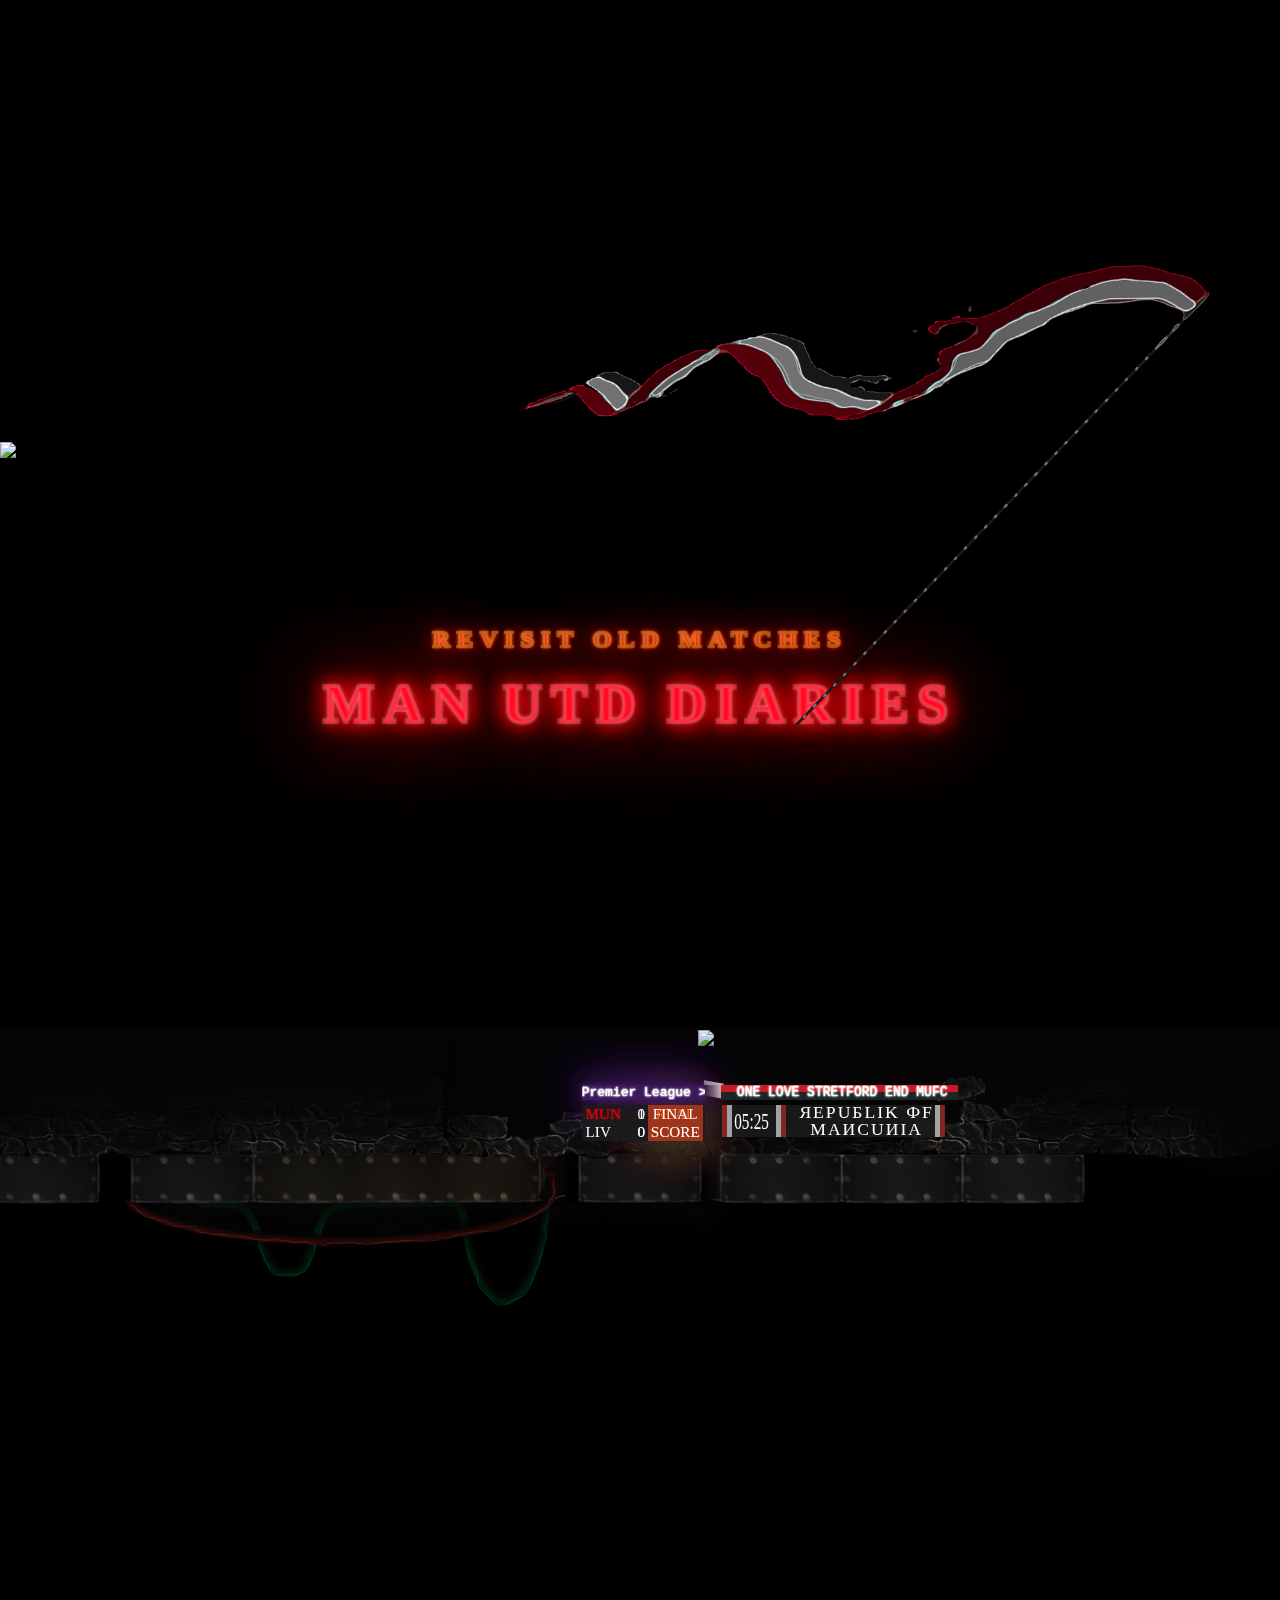
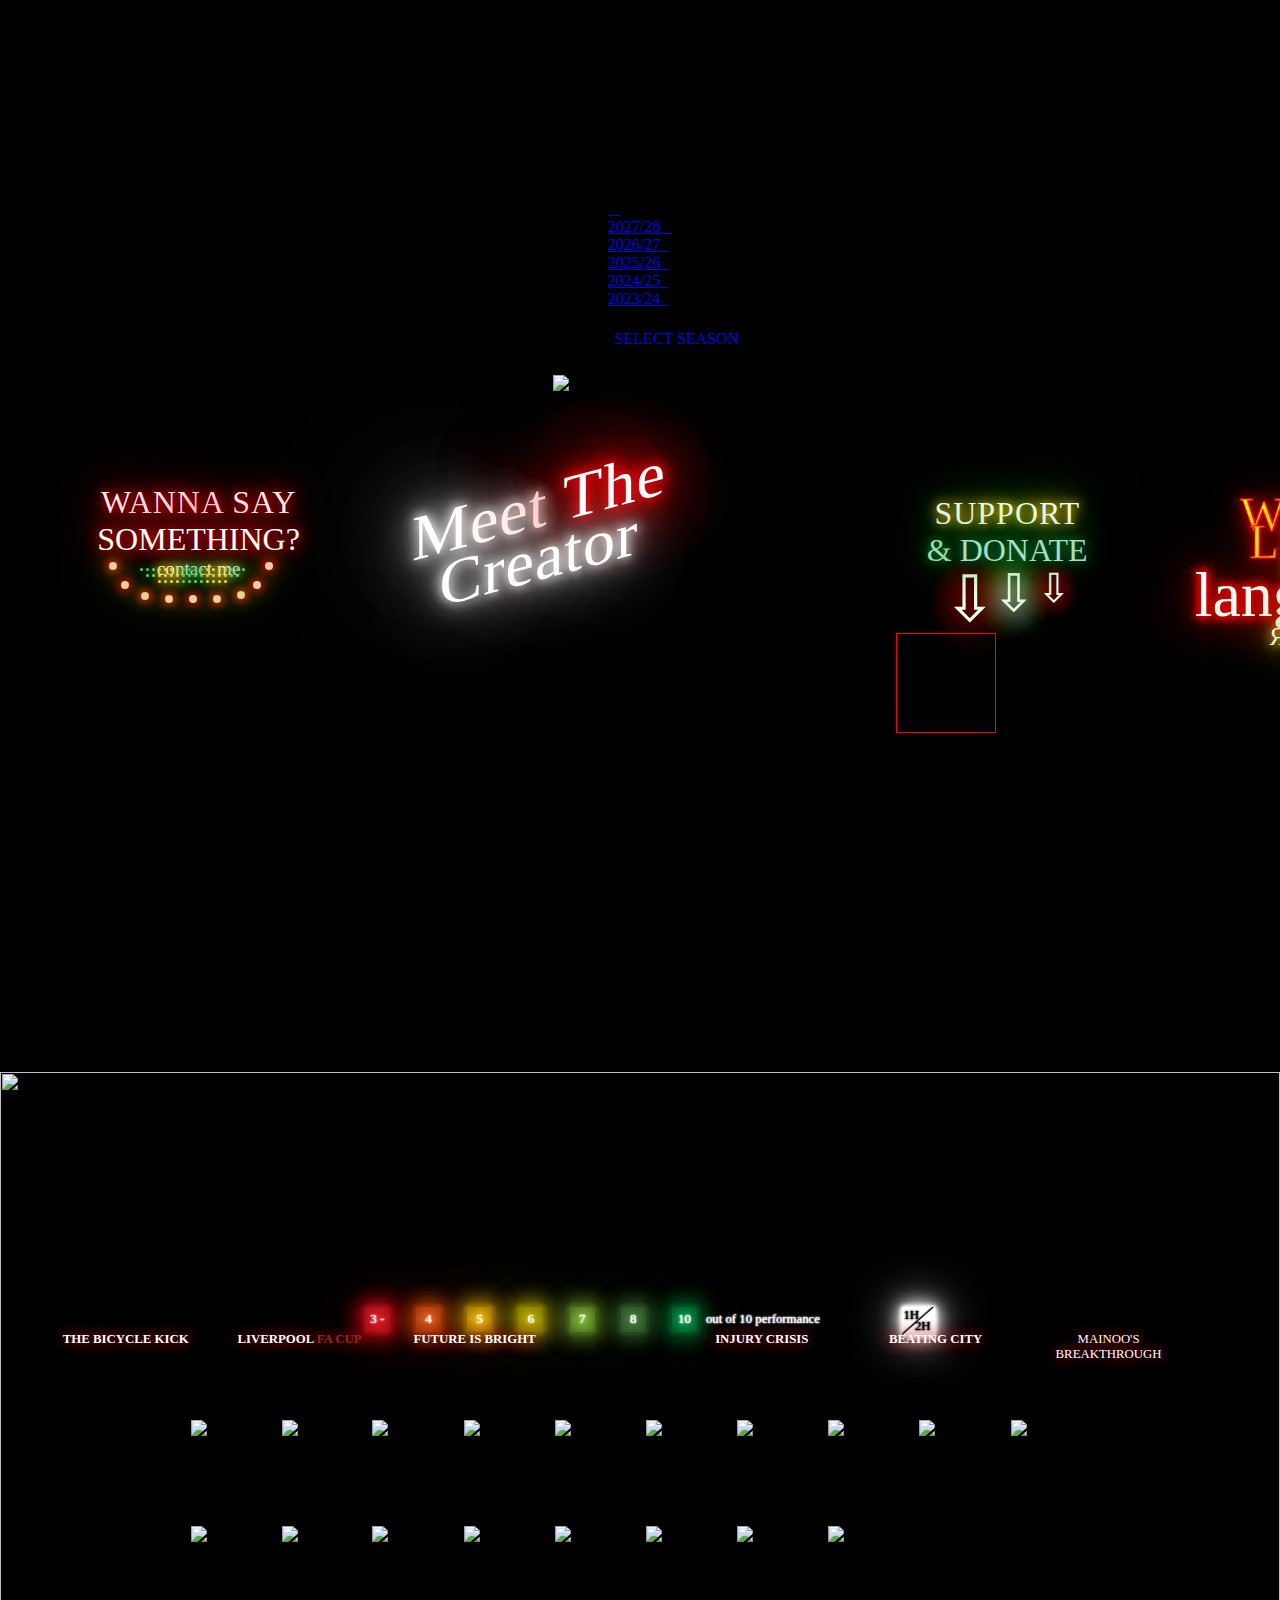
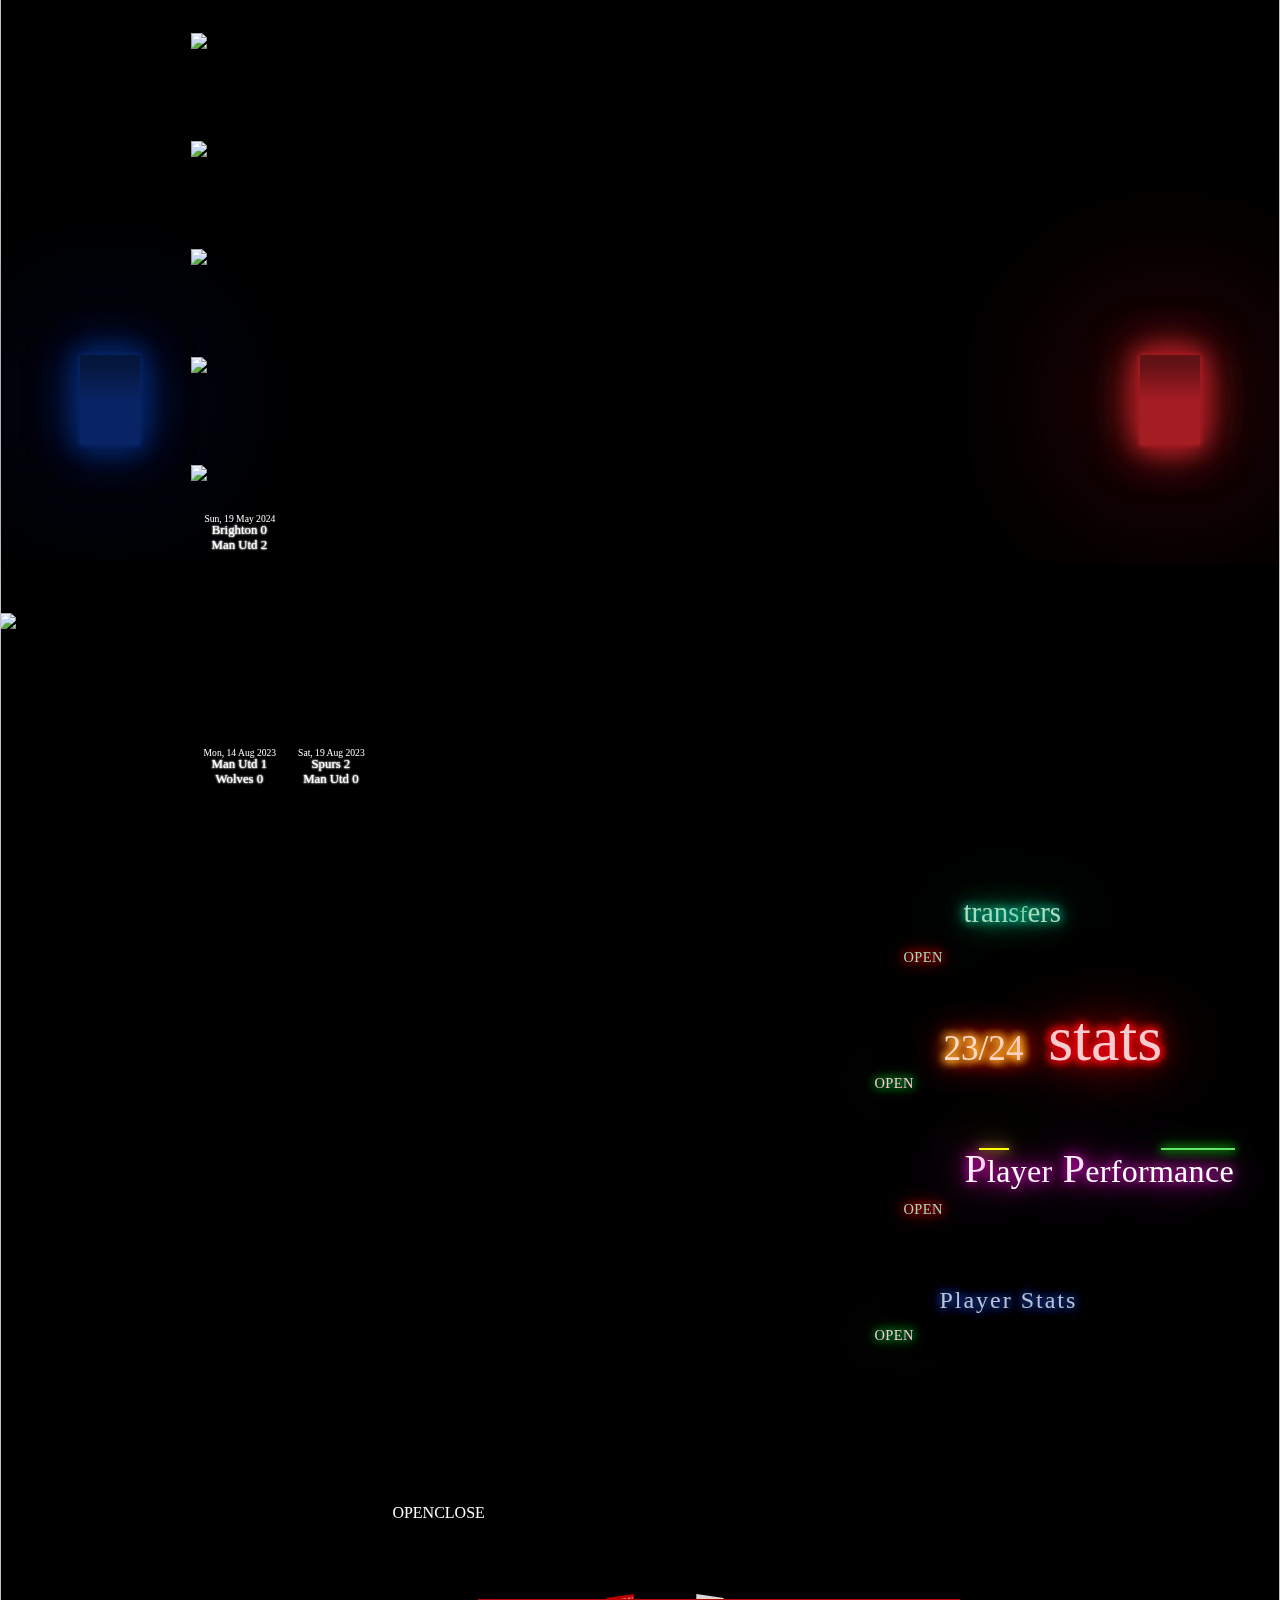
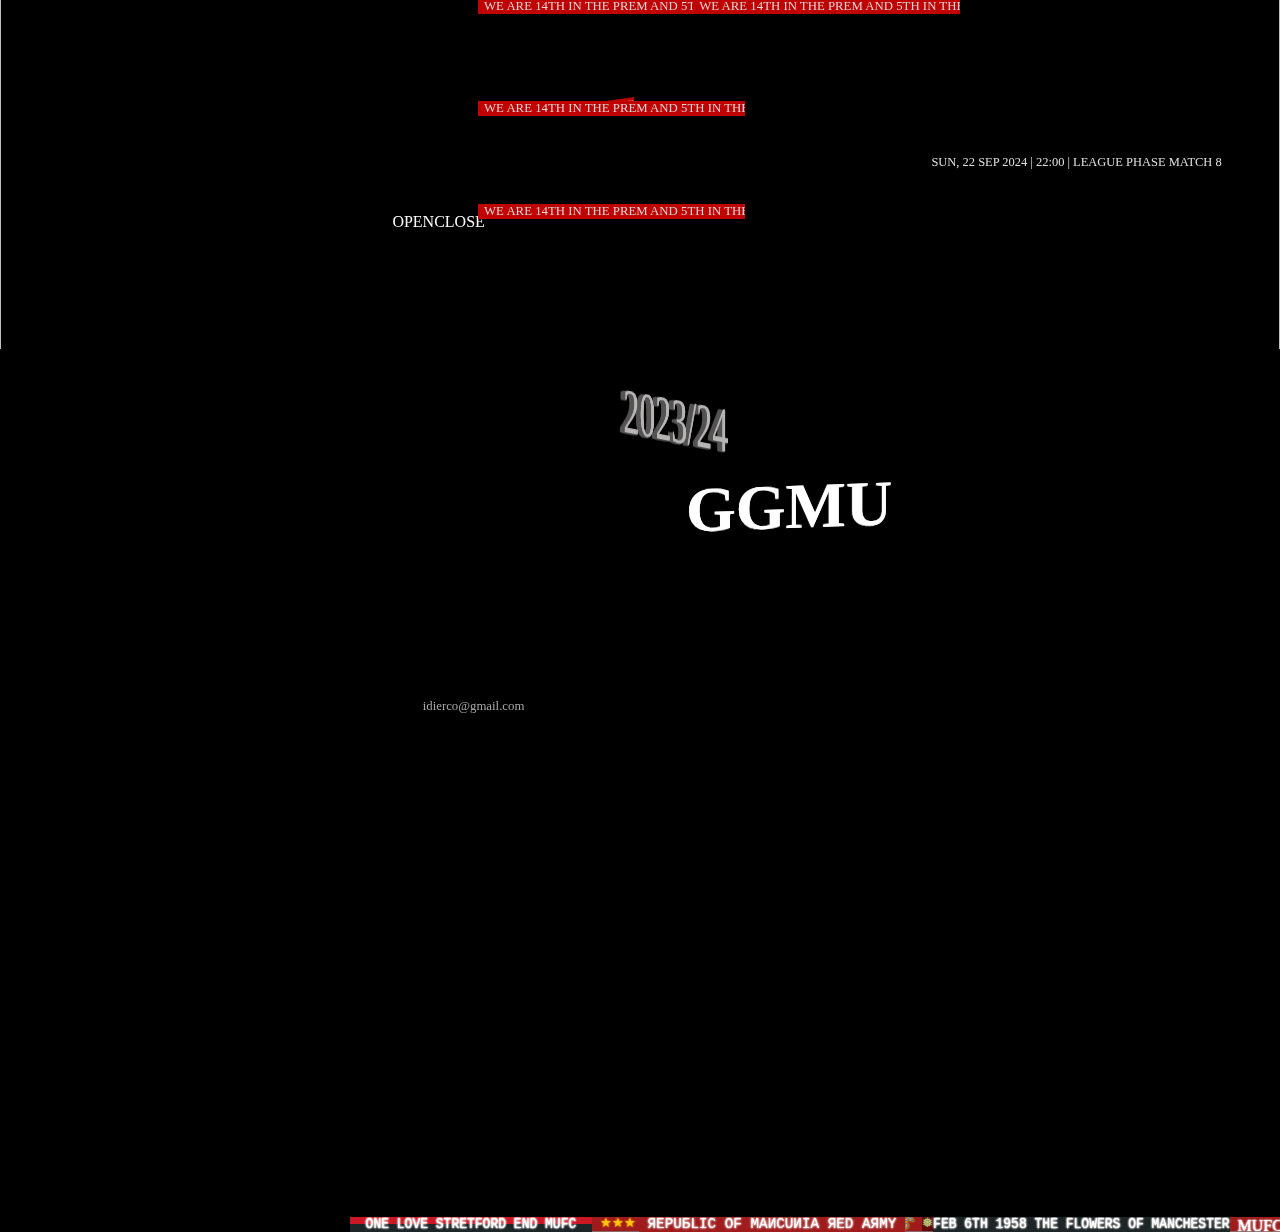
==== seasons/2024-25/2024-25.html @ 56093d85 "Add files via upload" ====
<!-- Chrome 65.12%, Safari 18.17%, Edge 5.21%, Firefox 2.82%, Samsung Internet 2.66%, Opera 2.54% (as of May 2024) -->
 <!-- [%] Chrome is 1px down, Edge is 2px up, Firefox is the same (but no scrollbar), Opera is 1px down (same as Chrome)
      [vh] Opera is same as Edge -->
<!DOCTYPE html>
<html lang="en">
<head>
	<meta charset="UTF-8">
	<meta http-equiv="X-UA-Compatible" content="IE=edge">
	<meta name="viewport" content="width=device-width, initial-scale=1.0">
    <title>24/25 Man Utd Diaries</title> 
    <link rel="stylesheet" href="/seasons//2024-25/2024-25.css">
    <link rel="stylesheet" href="/fonts/edit-undo.dot-brk.ttf" type="text/css">
    <!-- Michał Perłakowski: https://stackoverflow.com/questions/4888377/how-to-add-a-browser-tab-icon-favicon-for-a-website -->
    <link rel="icon" href="/parallax/Man Utd.ico">
    <link href="https://cdn.jsdelivr.net/npm/bootstrap@5.1.3/dist/css/bootstrap.min.css">
</head>

    <section class="parallax-home" class="parallax">
          <img src="parallax/sky.png" class="layer sky">
          <!-- original: <h1 id="text">MAN UTD DIARIES</h1> -->
          <!-- <h1 id="text">REVISIT OLD MATCHES<p>MAN UTD DIARIES<p></h1> -->
          <!-- <h2 id="text" class="line13">MAN UTD DIARIES</h2> -->
          <div class="title1">REVISIT OLD MATCHES</div>
          <div class="title2">MAN UTD DIARIES</div>
          <img src="/parallax/flag.png" class="layer flag">
          <img src="parallax/ground.png" class="layer ground">
    </section>

    <section class="underground-cables" id="undergroundcables">
          <img src="/parallax/cables.png" id="cables" class="cables">
    </section>

     <!-- DROPDOWNS -->
     <!-- https://www.youtube.com/watch?v=uupOWz65O4M-->
     <section class="dropdown-select-season">
          <div class="nav_container">                    
               <ul class="dropdown" id="menu">
                    <li class="dropdown_list">
                         <a href="#" class="dropdown_link-seasons" id="dropdowns">

                              <span class="open2">&nbsp;</span>
                              <span class="close2">&nbsp;</span>

                              <!-- <input type="checkbox" class="dropdown_check"><span class="transfers-title">transfers</span> -->
                              <input type="checkbox" class="dropdown_check"><span class="select-season">SELECT SEASON</span>
                         </a>

                         <div class="dropdown_content-seasons">
                              <ul class="dropdown_sub1">
                                   <li class="dropdown_li">
                                        <a class="text29" href="/2024-25.html" id="links">
                                             2027/28&nbsp;&nbsp;&nbsp;
                                        </a>
                                   </li>
                                   <li>
                                        <a class="text29" href="/2024-25.html" id="links">
                                             2026/27&nbsp;&nbsp;
                                        </a>
                                   </li>
                                   <li>
                                        <a class="text29" href="/2024-25.html" id="links">
                                             2025/26&nbsp;&nbsp;
                                        </a>
                                   </li>
                                   <li>
                                        <a class="text29" href="/2024-25.html" id="links">
                                             2024/25&nbsp;&nbsp;
                                        </a>
                                   </li>
                                   <li>
                                        <a class="text29" href="/2024-25.html" id="links">
                                             2023/24&nbsp;&nbsp;
                                        </a>
                                   </li>
                              </ul>
                         </div>

                    </li>
               </ul>
          </div>
     </section>

    <!-- https://www.youtube.com/watch?v=3T4rD_P2nc8&list=PL5e68lK9hEzdGazIG1ONnb7TJ74Q69rH7&index=128
          Although I had to make a few adjustments here in HTML and in CSS -->
    <div class="scoreboard-PL">
       <div class="PL">
          <!-- I learned of "&nbsp;" value to add non-breaking space thanks to: https://blog.hubspot.com/website/html-space#:~:text=The%20simplest%20way%20to%20add,%3B%20or%20. -->
          <!-- (⮝ ⮞) -->
          <div>Premier League >>&nbsp;<span>⮟&nbsp;</span>8th >>&nbsp;<span2>5/10&nbsp;</span2>(1H) >>&nbsp;<span3>7.5/10&nbsp;</span3>(2H) >>&nbsp;</div>
          <div>Premier League >>&nbsp;<span>⮟&nbsp;</span>8th >>&nbsp;<span2>5/10&nbsp;</span2>(1H) >>&nbsp;<span3>7.5/10&nbsp;</span3>(2H) >>&nbsp;</div>
       </div>
    </div>

    <div class="scoreboard-teams">
       <div class="home">
            <div><span>&nbsp;MUN</span>
            </div>
            <div>&nbsp;LIV</div>
       </div>
    </div>

    <div class="scoreboard-result" id="scoreboard">
       <div class="result" id="text-left">
            <!-- smaller than regular space // answer by knittle: https://stackoverflow.com/questions/2720770/how-to-create-small-spaces-in-html -->
            <p>0&thinsp;</p>
            <p>0&thinsp;</p>
       </div>
            <div class="final-real" id="text-right">
            <p>&thinsp;FINAL&thinsp;</p>
            <p>&thinsp;SCORE&thinsp;</p>
       </div>
    </div>

    <div class="scoreboard-result2" id="scoreboard2">
       <div class="result2" id="text-left2">
            <!-- smaller than regular space // answer by knittle: https://stackoverflow.com/questions/2720770/how-to-create-small-spaces-in-html -->
            <p>1&thinsp;</p>
            <p>0&thinsp;</p>
       </div>
            <div class="final-real2" id="text-right2">
            <p>&thinsp;REAL&thinsp;</p>
            <p>&thinsp;SCORE&thinsp;</p>
       </div>
     </div>
    </div>


    <div class="box-shadow" id="box-shadow">
    </div>

      <div class="box-shadow2" id="box-shadow2">
    </div>

     <!-- CLOCK -->
     <div class="clock" id="timeboard">
          <div class="time" id="time">
               <p id="clock"></p>
          </div>
          <div class="republik-of-mancunia" id="republik-of-mancunia">
               <p>ЯEPUБLIK ФF</p>
               <p>MAИCUИIA</p>
          </div>
     </div>
     <!-- CLOCK -->

     <!-- VERTICAL STRIPES FOR THE CLOCK -->
     <div class="clock-vertical-stripes">
          <div class="clock-vertical-stripe1"></div>
          <div class="clock-vertical-stripe2"></div>
          <div class="clock-vertical-stripe3"></div>
          <div class="clock-vertical-stripe4"></div>
          <div class="clock-vertical-stripe5"></div>
          <div class="clock-vertical-stripe6"></div>
     </div>
     <!-- VERTICAL STRIPES FOR THE CLOCK -->

     <!-- OLD TRAFFORD BANNERS -->
     <div class="OT-banners">
          <div class="banners">
             <!-- I learned of "&nbsp;" value to add non-breaking space thanks to: https://blog.hubspot.com/website/html-space#:~:text=The%20simplest%20way%20to%20add,%3B%20or%20. -->
             <!-- (⮝) -->
               <div><span>&nbsp;&nbsp;ONE LOVE STRETFORD END MUFC&nbsp;&nbsp;</span><span2>&nbsp;★★★&nbsp;&nbsp;</span2><span3>&nbsp;ЯEPUБLIC OF MAИCUИIA ЯED AЯMY&nbsp;</span3><span4>&thinsp;&thinsp;௹&nbsp;</span4><span5>❅</span5><span6>FEB 6TH 1958 THE FLOWERS OF MANCHESTER</span6><span7>&nbsp;&nbsp;MUFC&nbsp;&nbsp;THE&nbsp;&nbsp;RELIGION&nbsp;&nbsp;</span7><span8>&ThinSpace;🌈</span8><span9>&nbsp;RAINBOW DEVILS&nbsp;</span9><span10>&nbsp;LGBTQ+ SUPPORTERS CLUB</span10><span11>&ThinSpace;🌈&ThinSpace;</span11><span12>🙋🏻‍♂️&nbsp;</span12><span13>🏆🔴🏆🏆🏆🏆🏆🔴🏆🏆🔴🏆🏆🔴🏆🔴🏆🏆🏆🏆&nbsp;</span13><span14>THE IMPOSSIBLE DREAM&nbsp;</span14><span15>SIR ALEX 26 YEARS&nbsp;</span15><span16>MADE POSSIBLE....&nbsp;</span16><span17>🏆🏆🏆🔴🏆🏆🏆🔴🏆🏆🔴🏆🏆🏆🏆🔴🏆🔴🏆&nbsp;</span17><span18>🙋🏻‍♂️&nbsp;</span18><span19>&nbsp;EVERY SINGLE ONE OF US&nbsp;</span19><span20>👤&nbsp;</span20><span21>LOVES SIR ALEX FERGUSON&nbsp;</span21><span22>&nbsp;GREATEST OF ENGLISH FOOTBALL&nbsp;</span22><span23>&nbsp;🏆🏆🏆🏆🏆🏆</span23><span24>&nbsp;🔥&nbsp;</span24><span25>🏆🏆🔴🏆&nbsp;</span25><span26>&nbsp;&nbsp;&nbsp;WE'VE WON IT ALL&nbsp;</span26><span27>&nbsp;&nbsp;&nbsp;SIR BOBBY&nbsp;</span27><span28>FOREVER LOVED&nbsp;</span28><span29>&nbsp;🗣️</span29><span30>&nbsp;"IT'S GLORY AND HONOUR" THE GREAT MAN HE SAID&nbsp;&nbsp;"THERE'S NOTHING LIKE BEING A</span30><span31>&nbsp;RED</span31><span32>"&nbsp;</span32><span33>&nbsp;&nbsp;🗣️</span33></div>
               <div><span>&nbsp;&nbsp;ONE LOVE STRETFORD END MUFC&nbsp;&nbsp;</span><span2>&nbsp;★★★&nbsp;&nbsp;</span2><span3>&nbsp;ЯEPUБLIC OF MAИCUИIA ЯED AЯMY&nbsp;</span3><span4>&thinsp;&thinsp;௹&nbsp;</span4><span5>❅</span5><span6>FEB 6TH 1958 THE FLOWERS OF MANCHESTER</span6><span7>&nbsp;&nbsp;MUFC&nbsp;&nbsp;THE&nbsp;&nbsp;RELIGION&nbsp;&nbsp;</span7><span8>&ThinSpace;🌈</span8><span9>&nbsp;RAINBOW DEVILS&nbsp;</span9><span10>&nbsp;LGBTQ+ SUPPORTERS CLUB</span10><span11>&ThinSpace;🌈&ThinSpace;</span11><span12>🙋🏻‍♂️&nbsp;</span12><span13>🏆🔴🏆🏆🏆🏆🏆🔴🏆🏆🔴🏆🏆🔴🏆🔴🏆🏆🏆🏆&nbsp;</span13><span14>THE IMPOSSIBLE DREAM&nbsp;</span14><span15>SIR ALEX 26 YEARS&nbsp;</span15><span16>MADE POSSIBLE....&nbsp;</span16><span17>🏆🏆🏆🔴🏆🏆🏆🔴🏆🏆🔴🏆🏆🏆🏆🔴🏆🔴🏆&nbsp;</span17><span18>🙋🏻‍♂️&nbsp;</span18><span19>&nbsp;EVERY SINGLE ONE OF US&nbsp;</span19><span20>👤&nbsp;</span20><span21>LOVES SIR ALEX FERGUSON&nbsp;</span21><span22>&nbsp;GREATEST OF ENGLISH FOOTBALL&nbsp;</span22><span23>&nbsp;🏆🏆🏆🏆🏆🏆</span23><span24>&nbsp;🔥&nbsp;</span24><span25>🏆🏆🔴🏆&nbsp;</span25><span26>&nbsp;&nbsp;&nbsp;WE'VE WON IT ALL&nbsp;</span26><span27>&nbsp;&nbsp;&nbsp;SIR BOBBY&nbsp;</span27><span28>FOREVER LOVED&nbsp;</span28><span29>&nbsp;🗣️</span29><span30>&nbsp;"IT'S GLORY AND HONOUR" THE GREAT MAN HE SAID&nbsp;&nbsp;"THERE'S NOTHING LIKE BEING A</span30><span31>&nbsp;RED</span31><span32>"&nbsp;</span32><span33>&nbsp;&nbsp;🗣️</span33></div>
          </div>
     </div>
     <div class="OT-banners-skew">
          <div class="banners-skew">
               <!-- I learned of "&nbsp;" value to add non-breaking space thanks to: https://blog.hubspot.com/website/html-space#:~:text=The%20simplest%20way%20to%20add,%3B%20or%20. -->
               <!-- (⮝) -->
               <div><span>&nbsp;&nbsp;ONE LOVE STRETFORD END MUFC&nbsp;&nbsp;</span><span2>&nbsp;★★★&nbsp;&nbsp;</span2><span3>&nbsp;ЯEPUБLIC OF MAИCUИIA ЯED AЯMY&nbsp;</span3><span4>&thinsp;&thinsp;௹&nbsp;</span4><span5>❅</span5><span6>FEB 6TH 1958 THE FLOWERS OF MANCHESTER</span6><span7>&nbsp;&nbsp;MUFC&nbsp;&nbsp;THE&nbsp;&nbsp;RELIGION&nbsp;&nbsp;</span7><span8>&ThinSpace;🌈</span8><span9>&nbsp;RAINBOW DEVILS&nbsp;</span9><span10>&nbsp;LGBTQ+ SUPPORTERS CLUB</span10><span11>&ThinSpace;🌈&ThinSpace;</span11><span12>🙋🏻‍♂️&nbsp;</span12><span13>🏆🔴🏆🏆🏆🏆🏆🔴🏆🏆🔴🏆🏆🔴🏆🔴🏆🏆🏆🏆&nbsp;</span13><span14>THE IMPOSSIBLE DREAM&nbsp;</span14><span15>SIR ALEX 26 YEARS&nbsp;</span15><span16>MADE POSSIBLE....&nbsp;</span16><span17>🏆🏆🏆🔴🏆🏆🏆🔴🏆🏆🔴🏆🏆🏆🏆🔴🏆🔴🏆&nbsp;</span17><span18>🙋🏻‍♂️&nbsp;</span18><span19>&nbsp;EVERY SINGLE ONE OF US&nbsp;</span19><span20>👤&nbsp;</span20><span21>LOVES SIR ALEX FERGUSON&nbsp;</span21><span22>&nbsp;GREATEST OF ENGLISH FOOTBALL&nbsp;</span22><span23>&nbsp;🏆🏆🏆🏆🏆🏆</span23><span24>&nbsp;🔥&nbsp;</span24><span25>🏆🏆🔴🏆&nbsp;</span25><span26>&nbsp;&nbsp;&nbsp;WE'VE WON IT ALL&nbsp;</span26><span27>&nbsp;&nbsp;&nbsp;SIR BOBBY&nbsp;</span27><span28>FOREVER LOVED&nbsp;</span28><span29>&nbsp;🗣️</span29><span30>&nbsp;"IT'S GLORY AND HONOUR" THE GREAT MAN HE SAID&nbsp;&nbsp;"THERE'S NOTHING LIKE BEING A</span30><span31>&nbsp;RED</span31><span32>"&nbsp;</span32><span33>&nbsp;&nbsp;🗣️</span33></div>
               <div><span>&nbsp;&nbsp;ONE LOVE STRETFORD END MUFC&nbsp;&nbsp;</span><span2>&nbsp;★★★&nbsp;&nbsp;</span2><span3>&nbsp;ЯEPUБLIC OF MAИCUИIA ЯED AЯMY&nbsp;</span3><span4>&thinsp;&thinsp;௹&nbsp;</span4><span5>❅</span5><span6>FEB 6TH 1958 THE FLOWERS OF MANCHESTER</span6><span7>&nbsp;&nbsp;MUFC&nbsp;&nbsp;THE&nbsp;&nbsp;RELIGION&nbsp;&nbsp;</span7><span8>&ThinSpace;🌈</span8><span9>&nbsp;RAINBOW DEVILS&nbsp;</span9><span10>&nbsp;LGBTQ+ SUPPORTERS CLUB</span10><span11>&ThinSpace;🌈&ThinSpace;</span11><span12>🙋🏻‍♂️&nbsp;</span12><span13>🏆🔴🏆🏆🏆🏆🏆🔴🏆🏆🔴🏆🏆🔴🏆🔴🏆🏆🏆🏆&nbsp;</span13><span14>THE IMPOSSIBLE DREAM&nbsp;</span14><span15>SIR ALEX 26 YEARS&nbsp;</span15><span16>MADE POSSIBLE....&nbsp;</span16><span17>🏆🏆🏆🔴🏆🏆🏆🔴🏆🏆🔴🏆🏆🏆🏆🔴🏆🔴🏆&nbsp;</span17><span18>🙋🏻‍♂️&nbsp;</span18><span19>&nbsp;EVERY SINGLE ONE OF US&nbsp;</span19><span20>👤&nbsp;</span20><span21>LOVES SIR ALEX FERGUSON&nbsp;</span21><span22>&nbsp;GREATEST OF ENGLISH FOOTBALL&nbsp;</span22><span23>&nbsp;🏆🏆🏆🏆🏆🏆</span23><span24>&nbsp;🔥&nbsp;</span24><span25>🏆🏆🔴🏆&nbsp;</span25><span26>&nbsp;&nbsp;&nbsp;WE'VE WON IT ALL&nbsp;</span26><span27>&nbsp;&nbsp;&nbsp;SIR BOBBY&nbsp;</span27><span28>FOREVER LOVED&nbsp;</span28><span29>&nbsp;🗣️</span29><span30>&nbsp;"IT'S GLORY AND HONOUR" THE GREAT MAN HE SAID&nbsp;&nbsp;"THERE'S NOTHING LIKE BEING A</span30><span31>&nbsp;RED</span31><span32>"&nbsp;</span32><span33>&nbsp;&nbsp;🗣️</span33></div>
          </div>
     </div>
       <!-- OLD TRAFFORD BANNERS -->

     <div class="rock">
          <img src="parallax/rock.png">
     </div>

     <div class="OT-banners-gradient">
           <div class="gradient">
     </div>

     <!-- BULBS -->
     <div class="menu-bulbs">
          <!-- big bulbs -->
          <div class="bulb1"></div>
          <div class="bulb2"></div>
          <div class="bulb3"></div>
          <div class="bulb4"></div>
          <div class="bulb5"></div>
          <div class="bulb6"></div>
          <div class="bulb7"></div>
          <div class="bulb8"></div>
          <div class="bulb9"></div>
          <!-- small bulbs first row -->
          <div class="bulb10"></div>
          <div class="bulb11"></div>
          <div class="bulb12"></div>
                              <!-- yellow -->
          <div class="bulb13"></div>
          <div class="bulb14"></div>
          <div class="bulb15"></div>
          <div class="bulb16"></div>
                              <!-- green -->
          <div class="bulb17"></div>
          <div class="bulb18"></div>
          <div class="bulb19"></div>
          <div class="bulb20"></div>
                              <!-- yellow -->
          <div class="bulb21"></div>
          <div class="bulb22"></div>
          <div class="bulb23"></div>
          <div class="bulb24"></div>
                              <!-- green -->
          <div class="bulb25"></div>
          <div class="bulb26"></div>
          <div class="bulb27"></div>
          <!-- small bulbs second row -->
          <div class="bulb28"></div>
          <div class="bulb29"></div>
                              <!-- yellow -->
          <div class="bulb30"></div>
          <div class="bulb31"></div>
          <div class="bulb32"></div>
          <div class="bulb33"></div>
                              <!-- green -->
          <div class="bulb34"></div>
          <div class="bulb35"></div>
          <div class="bulb36"></div>
          <div class="bulb37"></div>
                              <!-- yellow -->
          <div class="bulb38"></div>
          <div class="bulb39"></div>
          <div class="bulb40"></div>
          <div class="bulb41"></div>
                              <!-- green -->
          <div class="bulb42"></div>
          <div class="bulb43"></div>
          <!-- small bulbs third row -->
                              <!-- yellow -->
          <div class="bulb44"></div>
          <div class="bulb45"></div>
          <div class="bulb46"></div>
          <div class="bulb47"></div>
                              <!-- green -->
          <div class="bulb48"></div>
          <div class="bulb49"></div>
          <div class="bulb50"></div>
          <div class="bulb51"></div>
                              <!-- yellow -->
          <div class="bulb52"></div>
          <div class="bulb53"></div>
          <div class="bulb54"></div>
          <div class="bulb55"></div>
    </div>
     <!-- BULBS -->

<body>

        <!-- start of modification // when container is hovered, text effects are activated
          Answer by Temani Afif: https://stackoverflow.com/questions/4502633/how-to-affect-other-elements-when-one-element-is-hovered
          I made a new adjustments to eliminate id, but I don't know the usage of class="container-hover" as the container disapperas when I delete it. -->
        <div class="container1">
           <div class="container1-hover"></div>
        </div>
        <div class="container2">
          <div class="container2-hover"></div>
       </div>
       <div class="container3">
          <div class="container3-hover"></div>
       </div>
       <div class="container4">
          <div class="container4-hover"></div>
       </div>
        <!-- end of modification -->

    
    <!-- <header> 
        <a href="#" class="logo" style="background-image: url(/parallax/logo.gif);"></a>
        <ul class="navlist">
            <li><a href="#contact">WANNA SAY SOMETHING? contact me</a></li>
            <li><a href="#know-me">Meet The Creator</a></li>
            <li><a href="#support">SUPORT & DONATE</a></li>
            <li><a href="#learn-language">WANNA LEARN A language? SIUUUU</a></li>
        </ul>
    </header> -->

    <header> 
        <!-- mx auto // addition -->
        <ul class="navlist">
            <li><a href="#contact">
                        <div class="line1">
                             WANN<span>A</span> SAY
                        </div>
                        <div class="line2">
                             SOMETHING?
                        </div>
                        <div class="line3">
                             contact me
                        </div>
                  </a>
            </li>
            <li><b href="#know-me">
                        <div class="line4">
                             Meet <span>The</span>
                        </div>
                        <div class="line5">
                             Creator
                        </div>
                  </b>
            </li>
                  <c href="#" class="logo">
                     <!-- <img src="parallax/logo.gif" alt=""> -->
                     <img src="parallax/logo.gif" alt="">
                  </c>
        <!-- <a href="#" class="logo"></a>
            <img src="parallax/logo.gif" alt=""> -->
        <ul class="navlist">
            <li><d href="#support">
                        <div class="line6">
                             SUPPORT
                        </div>
                        <div class="line7">
                             <span>&</span> DONATE
                        </div>
                        <div class="line7-5">
                             <span>⇩</span><span2>⇩</span2><span3>⇩</span3>
                    </div>
                  </d>
            </li>
            <li><e href="#learn-a-language">
                        <div class="line8">
                             WANNA LEARN
                        </div>
                        <div class="line9">
                             <span>➡</span><span2>➡</span2><span3>➡</span3>A
                        </div>
                        <div class="line10">
                             language?
                        </div>
                        <div class="line11">
                             SIUUU
                        </div>
                        <div class="line12">
                             <span>Я</span><span2>ق</span2><span3>Ñ</span3><span4>曼</span4>
                               
                        </div>
                  </e>
            </li>
        </ul>
    </header>

    <!-- CLOCK -->
    <script src="js/script.js"></script>

    <!-- https://www.youtube.com/watch?v=-likemsorlw -->
    <script>
     var getClock = function() {
          document.getElementById("clock").innerHTML = new Date() .toLocaleString("en-GB",{timeZone: 'Europe/London', timeStyle:"short", hourcycle:'h24'});
     }
     getClock();
     setInterval(getClock, 1000);
    </script>
     <!-- CLOCK -->

    <section class="underground-irons" id="underground-irons">
          <img src="underground/irons.png" alt="" id="irons" class="irons">
    </section>

    <!-- UNDERGROUND ARTWORK -->
    <section class="brick-wall" id="brick-wall">
          <img src="underground/brick-wall.png" alt="" id="bricks" class="bricks">
          <h1>2024/<span>25</span></h1>
          <h1>2024/<span>25</span></h1>
          <img src="underground/cable-box-left.png" alt="" id="cable-box-left" class="cable-box-left">
          <img src="underground/cable-box-right.png" alt="" id="cable-box-right" class="cable-box-right">
          <img src="underground/gallery-banner.png" alt="" id="gallerybanner" class="gallery-banner">
          <h2>THE BICYCLE KICK</h2>
          <h3>LIVERPOOL <span>FA CUP</span></h3>
          <h4>FUTURE IS BRIGHT</h4>
          <h5>INJURY CRISIS</h5>
          <h6>BEATING CITY</h6>
          <h7>MAINOO'S BREAKTHROUGH</h7>
          <img src="underground//trophies-23-24.png" alt="" id="trophies" class="trophies">
    </section>
    <!-- UNDERGROUND ARTWORK -->
    
    <!-- CUBOIDS -->
    <section class="cuboid1" id="cuboid1">
          <div>
               <span style="--i:0;" id="cuboid1-side1"></span>
               <span style="--i:1;" id="cuboid1-side4"></span>
               <span style="--i:2;" id="cuboid1-side3"></span>
               <span style="--i:3;" id="cuboid1-side2"></span>
          </div>
    </section>
    <section class="cuboid2" id="cuboid2">
          <div>
               <span style="--i:0;" id="cuboid2-side1"></span>
               <span style="--i:1;" id="cuboid2-side4"></span>
               <span style="--i:2;" id="cuboid2-side3"></span>
               <span style="--i:3;" id="cuboid2-side2"></span>
          </div>
    </section>
    <!-- CUBOIDS -->

    <!-- <section>
          <div class="cube1" id="cube1">
               <div class="cube1" id="cube1">
                    <span style="--i:0;" id="cube1-side1"></span>
                    <span style="--i:1;" id="cube1-side4"></span>
                    <span style="--i:2;" id="cube1-side3"></span>
                    <span style="--i:3;" id="cube1-side2"></span>
              </div>
         </div>
         <div class="cube2" id="cube2">
              <div class="cube2" id="cube2">
                    <span style="--i:0;" id="cube2-side1"></span>
                    <span style="--i:1;" id="cube2-side4"></span>
                    <span style="--i:2;" id="cube2-side3"></span>
                    <span style="--i:3;" id="cube2-side2"></span>
              </div>
         </div>
    </section> -->

    <!-- class inside img marquee works for this logo gif, I don't know why section or div doesn't work.
         Answer by Luís P. A. here: https://stackoverflow.com/questions/34331351/how-to-resize-animated-gif-with-html-css -->
     <img class="animated-gif" src="parallax/logo-neon.png">

     <!-- LEGEND TO MATCH RATINGS -->
     <div class="legend">
          <div class="legend-1">3 -</div>
          <div class="legend-2">4</div>
          <div class="legend-3">5</div>
          <div class="legend-4">6</div>
          <div class="legend-5">7</div>
          <div class="legend-6">8</div>
          <div class="legend-7">10<span>out of 10 performance</span></div>
          <div class="legend-8">
               <div id="first-half">
                    <!-- smaller than regular space // answer by knittle: https://stackoverflow.com/questions/2720770/how-to-create-small-spaces-in-html -->
                    <p>1H&thinsp;</p>
               </div>
               <div id="second-half">
                    <p>&thinsp;2H&thinsp;</p>
               </div>
          </div>
     </div>
     <!-- LEGEND TO MATCH RATINGS -->

     <div class="measure"></div>
     <img class="match-performance-o-meter1" src="underground/match-performance-o-meter1.png">
     <img class="match-performance-o-meter2" src="underground/match-performance-o-meter2.png">
     <img class="match-performance-o-meter3" src="underground/match-performance-o-meter3.png">
     <img class="match-performance-o-meter4" src="underground/match-performance-o-meter4.png">
     <img class="match-performance-o-meter5" src="underground/match-performance-o-meter5.png">
     <img class="match-performance-o-meter6" src="underground/match-performance-o-meter6.png">
     <img class="match-performance-o-meter7" src="underground/match-performance-o-meter7.png">
     <img class="match-performance-o-meter8" src="underground/match-performance-o-meter8.png">
     <img class="match-performance-o-meter9" src="underground/match-performance-o-meter9.png">
     <img class="match-performance-o-meter10" src="underground/match-performance-o-meter10.png">
     <img class="match-performance-o-meter11" src="underground/match-performance-o-meter11.png">
     <img class="match-performance-o-meter12" src="underground/match-performance-o-meter12.png">
     <img class="match-performance-o-meter13" src="underground/match-performance-o-meter13.png">
     <img class="match-performance-o-meter14" src="underground/match-performance-o-meter14.png">
     <img class="match-performance-o-meter15" src="underground/match-performance-o-meter15.png">
     <img class="match-performance-o-meter16" src="underground/match-performance-o-meter16.png">
     <img class="match-performance-o-meter17" src="underground/match-performance-o-meter17.png">
     <img class="match-performance-o-meter18" src="underground/match-performance-o-meter18.png">
     <img class="match-performance-o-meter21" src="underground/match-performance-o-meter18.png">
     <img class="match-performance-o-meter31" src="underground/match-performance-o-meter18.png">
     <img class="match-performance-o-meter41" src="underground/match-performance-o-meter18.png">
     <img class="match-performance-o-meter51" src="underground/match-performance-o-meter18.png">
     <img class="match-performance-o-meter61" src="underground/match-performance-o-meter18.png">
     
     <!-- <img class="measure" src="underground/measure.png"> -->

     <div class="match-calendar-text">
          <!-- line break: https://developer.mozilla.org/en-US/docs/Web/CSS/line-break -->
          <br />Man Utd 1<br />Wolves 0<br /><span id="date1">Mon, 14 Aug 2023</span>
     </div>
     <div class="match-calendar-text2">
          <!-- line break: https://developer.mozilla.org/en-US/docs/Web/CSS/line-break -->
          <br />Spurs 2<br />Man Utd 0<br /><span id="date2">Sat, 19 Aug 2023</span>
     </div>
     <div class="match-calendar-text61">
          <!-- line break: https://developer.mozilla.org/en-US/docs/Web/CSS/line-break -->
          <br />Brighton 0<br />Man Utd 2<br /><span id="date61">Sun, 19 May 2024</span>
     </div>

     <img class="iron-columns" src="underground/transfers.png">

     <!-- DROPDOWNS -->
      <!-- https://www.youtube.com/watch?v=uupOWz65O4M-->
     <section class="dropdowns-section">
               <div class="nav_container">
                    
                    <ul class="dropdown" id="menu">
                         <li class="dropdown_list">
                              <a href="#" class="dropdown_link-transfers" id="dropdowns">
                                   <span class="open" id="open">OPEN</span>
                                   <span class="close" id="close">CLOSE</span>

                                   <!-- <input type="checkbox" class="dropdown_check"><span class="transfers-title">transfers</span> -->
                                   <input type="checkbox" class="dropdown_check"><span class="transfers-title">trans<span1>f</span1>ers</span>
                              </a>

                              <div class="dropdown_content">

                                   <ul class="dropdown_sub">

                                        <li class="dropdown_li">
                                             <!-- I added this class to make dropdown content fit the width of screen -->
                                             <img class="dropdown-content" src="underground/transfers-dropdown.png" alt="">
                                        </li>

                                   </ul>

                              </div>

                         </li>



                         <li class="dropdown_list">
                              <a href="#" class="dropdown_link-stats" id="dropdowns">
                                   <span class="open1">OPEN</span>
                                   <span class="close1">CLOSE</span>

                                   <input type="checkbox" class="dropdown_check"><span class="stats-title"><span1>23/24&nbsp;</span1>&nbsp;stats</span>
                              </a>

                              <div class="dropdown_content">

                                   <ul class="dropdown_sub">

                                        <li class="dropdown_li">
                                             <!-- I added this class to make dropdown content fit the width of screen -->
                                             <img clasdropdown-contens="t" src="underground/stats-dropdown.png" alt="">
                                        </li>

                                   </ul>

                              </div>

                         </li>



                         <li class="dropdown_list">
                              <a href="#" class="dropdown_link-player-performance" id="dropdowns">
                                   <span class="open">OPEN</span>
                                   <span class="close">CLOSE</span>

                                   <input type="checkbox" class="dropdown_check"><span class="player-performance-title">P<span1>layer</span1> P<span1>erformance</span1></span>
                              </a>

                              <div class="dropdown_content">

                                   <ul class="dropdown_sub">

                                        <li class="dropdown_li">
                                             <!-- I added this class to make dropdown content fit the width of screen -->
                                             <img class="dropdown-content" src="underground/player-performance-dropdown.png" alt="">
                                        </li>

                                   </ul>

                              </div>

                         </li>



                         <li class="dropdown_list">
                              <a href="#" class="dropdown_link-player-stats" id="dropdowns">
                                   <span class="open1">OPEN</span>
                                   <span class="close1">CLOSE</span>

                                   <input type="checkbox" class="dropdown_check"><span class="player-stats-title">Player Stats</span>
                              </a>

                              <div class="dropdown_content">

                                   <ul class="dropdown_sub">

                                        <li class="dropdown_li">
                                             <!-- I added this class to make dropdown content fit the width of screen -->
                                             <img class="dropdown-content" src="underground/player-stats-dropdown.png" alt="">
                                        </li>

                                   </ul>

                              </div>

                         </li>


                     
                         <li class="dropdown_list">
                              <a href="#" class="dropdown_link-transition"  id="dropdown-transition">
                                   <input type="checkbox" class="dropdown_check-transition"><span class="player-stats-below"></span>
                              </a>
                         </li>




                         <li class="dropdown_list">
                              <a href="#" class="dropdown_link-preseason" id="dropdowns">
                                   <span class="open2">OPEN</span>
                                   <span class="close2">CLOSE</span>

                                   <input type="checkbox" class="dropdown_check"><span class="player-stats-below"></span>
                              </a>

                              <div class="dropdown_content">
                                   <ul class="dropdown_sub">
                                        <li class="dropdown_li">
                                             <!-- I added this class to make dropdown content fit the width of screen -->
                                             <!-- <img class="transfers-content" src="underground/player-stats-dropdown.png" alt=""> -->
                                        </li>
                                   </ul>
                              </div>
                         </li>



                         
                         <li class="dropdown_list" >
                              <a href="#" class="dropdown_link-1st-match" id="dropdowns">
                                   <div class="pre-match1">
                                        <div class="news1">
                                           <!-- I learned of "&nbsp;" value to add non-breaking space thanks to: https://blog.hubspot.com/website/html-space#:~:text=The%20simplest%20way%20to%20add,%3B%20or%20. -->
                                             <div><span>&nbsp;&nbsp;WE ARE 14TH IN THE PREM AND 5TH IN THE LEAGUE PHASE OF THE CHAMPIONS LEAGUE&nbsp;&nbsp;</span><span2>&nbsp;&nbsp;RUUD'S LAST MATCH AS INTERIM WITH A GRATE RECORD: WIN - DRAW - WIN - WIN&nbsp;&nbsp;</span2><span>&nbsp;&nbsp;AMORIM'S SPORTING BEAT 5-3 AWAY AGAINST BRAGA WITH A COMEBACK BEFORE HIS ARRIVAL AT CARRIGTON AS OUR NEW MANAGER&nbsp;&nbsp;</span><span2>&thinsp;&thinsp;NORTHERN WEMBLEY IS NEW OLD TRAFFORD&nbsp;&nbsp;</span2><span4>&nbsp;&nbsp;🌐︎&nbsp;</span4><span3>&nbsp;VALENCIA FLOODS</span3><span4>&nbsp;&nbsp;🌐︎&nbsp;&nbsp;</span4></div>
                                             <div><span>&nbsp;&nbsp;WE ARE 14TH IN THE PREM AND 5TH IN THE LEAGUE PHASE OF THE CHAMPIONS LEAGUE&nbsp;&nbsp;</span><span2>&nbsp;&nbsp;RUUD'S LAST MATCH AS INTERIM WITH A GRATE RECORD: WIN - DRAW - WIN - WIN&nbsp;&nbsp;</span2><span>&nbsp;&nbsp;AMORIM'S SPORTING BEAT 5-3 AWAY AGAINST BRAGA WITH A COMEBACK BEFORE HIS ARRIVAL AT CARRIGTON AS OUR NEW MANAGER&nbsp;&nbsp;</span><span2>&thinsp;&thinsp;NORTHERN WEMBLEY IS NEW OLD TRAFFORD&nbsp;&nbsp;</span2><span4>&nbsp;&nbsp;🌐︎&nbsp;</span4><span3>&nbsp;VALENCIA FLOODS</span3><span4>&nbsp;&nbsp;🌐︎&nbsp;&nbsp;</span4></div>
                                        </div>
                                   </div>

                                   <span class="open2">&nbsp;</span>
                                   <span class="close4">&nbsp;</span>

                                   <div class="pre-match1-skew">
                                        <div class="news1-skew">
                                             <!-- I learned of "&nbsp;" value to add non-breaking space thanks to: https://blog.hubspot.com/website/html-space#:~:text=The%20simplest%20way%20to%20add,%3B%20or%20. -->
                                             <div><span>&nbsp;&nbsp;WE ARE 14TH IN THE PREM AND 5TH IN THE LEAGUE PHASE OF THE CHAMPIONS LEAGUE&nbsp;&nbsp;</span><span2>&nbsp;&nbsp;RUUD'S LAST MATCH AS INTERIM WITH A GRATE RECORD: WIN - DRAW - WIN - WIN&nbsp;&nbsp;</span2><span>&nbsp;&nbsp;AMORIM'S SPORTING BEAT 5-3 AWAY AGAINST BRAGA WITH A COMEBACK BEFORE HIS ARRIVAL AT CARRIGTON AS OUR NEW MANAGER&nbsp;&nbsp;</span><span2>&thinsp;&thinsp;NORTHERN WEMBLEY IS NEW OLD TRAFFORD&nbsp;&nbsp;</span2><span4>&nbsp;&nbsp;🌐︎&nbsp;</span4><span3>&nbsp;VALENCIA FLOODS</span3><span4>&nbsp;&nbsp;🌐︎&nbsp;&nbsp;</span4></div>
                                             <div><span>&nbsp;&nbsp;WE ARE 14TH IN THE PREM AND 5TH IN THE LEAGUE PHASE OF THE CHAMPIONS LEAGUE&nbsp;&nbsp;</span><span2>&nbsp;&nbsp;RUUD'S LAST MATCH AS INTERIM WITH A GRATE RECORD: WIN - DRAW - WIN - WIN&nbsp;&nbsp;</span2><span>&nbsp;&nbsp;AMORIM'S SPORTING BEAT 5-3 AWAY AGAINST BRAGA WITH A COMEBACK BEFORE HIS ARRIVAL AT CARRIGTON AS OUR NEW MANAGER&nbsp;&nbsp;</span><span2>&thinsp;&thinsp;NORTHERN WEMBLEY IS NEW OLD TRAFFORD&nbsp;&nbsp;</span2><span4>&nbsp;&nbsp;🌐︎&nbsp;</span4><span3>&nbsp;VALENCIA FLOODS</span3><span4>&nbsp;&nbsp;🌐︎&nbsp;&nbsp;</span4></div>
                                        </div>
                                   </div>

                                   <div class="post-match1">
                                        <div class="news1">
                                           <!-- I learned of "&nbsp;" value to add non-breaking space thanks to: https://blog.hubspot.com/website/html-space#:~:text=The%20simplest%20way%20to%20add,%3B%20or%20. -->
                                             <div><span>&nbsp;&nbsp;WE ARE 14TH IN THE PREM AND 5TH IN THE LEAGUE PHASE OF THE CHAMPIONS LEAGUE&nbsp;&nbsp;</span><span2>&nbsp;&nbsp;RUUD'S LAST MATCH AS INTERIM WITH A GRATE RECORD: WIN - DRAW - WIN - WIN&nbsp;&nbsp;</span2><span>&nbsp;&nbsp;AMORIM'S SPORTING BEAT 5-3 AWAY AGAINST BRAGA WITH A COMEBACK BEFORE HIS ARRIVAL AT CARRIGTON AS OUR NEW MANAGER&nbsp;&nbsp;</span><span2>&thinsp;&thinsp;NORTHERN WEMBLEY IS NEW OLD TRAFFORD&nbsp;&nbsp;</span2><span4>&nbsp;&nbsp;🌐︎&nbsp;</span4><span3>&nbsp;VALENCIA FLOODS</span3><span4>&nbsp;&nbsp;🌐︎&nbsp;&nbsp;</span4></div>
                                             <div><span>&nbsp;&nbsp;WE ARE 14TH IN THE PREM AND 5TH IN THE LEAGUE PHASE OF THE CHAMPIONS LEAGUE&nbsp;&nbsp;</span><span2>&nbsp;&nbsp;RUUD'S LAST MATCH AS INTERIM WITH A GRATE RECORD: WIN - DRAW - WIN - WIN&nbsp;&nbsp;</span2><span>&nbsp;&nbsp;AMORIM'S SPORTING BEAT 5-3 AWAY AGAINST BRAGA WITH A COMEBACK BEFORE HIS ARRIVAL AT CARRIGTON AS OUR NEW MANAGER&nbsp;&nbsp;</span><span2>&thinsp;&thinsp;NORTHERN WEMBLEY IS NEW OLD TRAFFORD&nbsp;&nbsp;</span2><span4>&nbsp;&nbsp;🌐︎&nbsp;</span4><span3>&nbsp;VALENCIA FLOODS</span3><span4>&nbsp;&nbsp;🌐︎&nbsp;&nbsp;</span4></div>
                                        </div>
                                   </div>

                                   <div class="post-match1-skew">
                                        <div class="news1-skew">
                                             <!-- I learned of "&nbsp;" value to add non-breaking space thanks to: https://blog.hubspot.com/website/html-space#:~:text=The%20simplest%20way%20to%20add,%3B%20or%20. -->
                                             <div><span>&nbsp;&nbsp;WE ARE 14TH IN THE PREM AND 5TH IN THE LEAGUE PHASE OF THE CHAMPIONS LEAGUE&nbsp;&nbsp;</span><span2>&nbsp;&nbsp;RUUD'S LAST MATCH AS INTERIM WITH A GRATE RECORD: WIN - DRAW - WIN - WIN&nbsp;&nbsp;</span2><span>&nbsp;&nbsp;AMORIM'S SPORTING BEAT 5-3 AWAY AGAINST BRAGA WITH A COMEBACK BEFORE HIS ARRIVAL AT CARRIGTON AS OUR NEW MANAGER&nbsp;&nbsp;</span><span2>&thinsp;&thinsp;NORTHERN WEMBLEY IS NEW OLD TRAFFORD&nbsp;&nbsp;</span2><span4>&nbsp;&nbsp;🌐︎&nbsp;</span4><span3>&nbsp;VALENCIA FLOODS</span3><span4>&nbsp;&nbsp;🌐︎&nbsp;&nbsp;</span4></div>
                                             <div><span>&nbsp;&nbsp;WE ARE 14TH IN THE PREM AND 5TH IN THE LEAGUE PHASE OF THE CHAMPIONS LEAGUE&nbsp;&nbsp;</span><span2>&nbsp;&nbsp;RUUD'S LAST MATCH AS INTERIM WITH A GRATE RECORD: WIN - DRAW - WIN - WIN&nbsp;&nbsp;</span2><span>&nbsp;&nbsp;AMORIM'S SPORTING BEAT 5-3 AWAY AGAINST BRAGA WITH A COMEBACK BEFORE HIS ARRIVAL AT CARRIGTON AS OUR NEW MANAGER&nbsp;&nbsp;</span><span2>&thinsp;&thinsp;NORTHERN WEMBLEY IS NEW OLD TRAFFORD&nbsp;&nbsp;</span2><span4>&nbsp;&nbsp;🌐︎&nbsp;</span4><span3>&nbsp;VALENCIA FLOODS</span3><span4>&nbsp;&nbsp;🌐︎&nbsp;&nbsp;</span4></div>
                                        </div>
                                   </div>

                                   <input type="checkbox" class="dropdown_check"><span class="player-stats-below"></span>
                              </a>

                              <div class="dropdown-background">
                                   <div class="dropdown_content-matches">
                                        <ul class="dropdown_sub">
                                             <li class="dropdown_li">
                                                  <!-- I added this class to make dropdown content fit the width of screen width="100%" height="286" -->
                                                  <img class="dropdown-content-historical" src="underground/1st-match-content.png" alt="">
                                                  <img class="dropdown-content" src="underground/1st-match-content2.png" alt="">
                                                  <img class="dropdown-content" src="underground/1st-match-content3.png" alt="">
                                                  <img class="dropdown-content" src="underground/1st-match-content4.png" alt="">
                                                  <img class="dropdown-content-historical" src="underground/1st-match-content5.png" alt="">                                               
                                                  <iframe src="https://widgets.sofascore.com/embed/attackMomentum?id=12436494&widgetTheme=dark"></iframe>                                                   
                                                  <img class="dropdown-content-historical1" src="underground/1st-match-content6.png" alt="">          
                                                  <img class="dropdown-content" src="underground/1st-match-content7.png" alt="">                                                                      
                                                  <img class="dropdown-content" src="underground/1st-match-content8.png" alt="">                                                                        
                                                  <img class="dropdown-content" src="underground/1st-match-content9.png" alt="">                                                                                                                          
                                                  <img class="dropdown-content" src="underground/1st-match-content10.png" alt="">                                                                                                                          
                                                  <img class="dropdown-content" src="underground/1st-match-content11.png" alt="">                                                                                                                          
                                                  <img class="dropdown-content" src="underground/1st-match-content12.png" alt="">                                                                                                                          
                                                  <img class="dropdown-content" src="underground/1st-match-content13.png" alt="">                                                                                                                          
                                                  <img class="dropdown-content" src="underground/1st-match-content14.png" alt="">
                                             </li>
                                        </ul>
                                   </div>
                              </div>
                              
                              <div class="links1">
                                   <!-- add link to website: https://www.youtube.com/shorts/44t-FMQVGDM
                                        value to open link in new tab: https://stackoverflow.com/questions/17711146/how-to-open-link-in-a-new-tab-in-html -->
                                   <a href="https://www.flashscore.com/match/KK9ggF3s/#/news" target="_blank" id="links">
                                        https://www.flashscore.com/match/KK9ggF3s/#/news
                                   </a>
                              </div>

                         </li>



                         <li class="dropdown_list">
                              <a href="#" class="dropdown_link-2nd-match" id="dropdowns">
                                   <div class="pre-match1">
                                        <div class="news1">
                                           <!-- I learned of "&nbsp;" value to add non-breaking space thanks to: https://blog.hubspot.com/website/html-space#:~:text=The%20simplest%20way%20to%20add,%3B%20or%20. -->
                                           <div><span>&nbsp;&nbsp;WE ARE 14TH IN THE PREM AND 5TH IN THE LEAGUE PHASE OF THE CHAMPIONS LEAGUE&nbsp;&nbsp;</span><span2>&nbsp;&nbsp;RUUD'S LAST MATCH AS INTERIM WITH A GRATE RECORD: WIN - DRAW - WIN - WIN&nbsp;&nbsp;</span2><span>&nbsp;&nbsp;AMORIM'S SPORTING BEAT 5-3 AWAY AGAINST BRAGA WITH A COMEBACK BEFORE HIS ARRIVAL AT CARRIGTON AS OUR NEW MANAGER&nbsp;&nbsp;</span><span2>&thinsp;&thinsp;NORTHERN WEMBLEY IS NEW OLD TRAFFORD&nbsp;&nbsp;</span2><span4>&nbsp;&nbsp;🌐︎&nbsp;</span4><span3>&nbsp;VALENCIA FLOODS&nbsp;</span3><span4>&nbsp;🌐︎&nbsp;&nbsp;</span4></div>
                                           <div><span>&nbsp;&nbsp;WE ARE 14TH IN THE PREM AND 5TH IN THE LEAGUE PHASE OF THE CHAMPIONS LEAGUE&nbsp;&nbsp;</span><span2>&nbsp;&nbsp;RUUD'S LAST MATCH AS INTERIM WITH A GRATE RECORD: WIN - DRAW - WIN - WIN&nbsp;&nbsp;</span2><span>&nbsp;&nbsp;AMORIM'S SPORTING BEAT 5-3 AWAY AGAINST BRAGA WITH A COMEBACK BEFORE HIS ARRIVAL AT CARRIGTON AS OUR NEW MANAGER&nbsp;&nbsp;</span><span2>&thinsp;&thinsp;NORTHERN WEMBLEY IS NEW OLD TRAFFORD&nbsp;&nbsp;</span2><span4>&nbsp;&nbsp;🌐︎&nbsp;</span4><span3>&nbsp;VALENCIA FLOODS&nbsp;</span3><span4>&nbsp;🌐︎&nbsp;&nbsp;</span4></div>
                                        </div>
                                   </div>

                                   <span class="open2">&nbsp;</span>
                                   <span class="close4">&nbsp;</span>

                                   <div class="pre-match1-skew">
                                        <div class="news1-skew">
                                             <!-- I learned of "&nbsp;" value to add non-breaking space thanks to: https://blog.hubspot.com/website/html-space#:~:text=The%20simplest%20way%20to%20add,%3B%20or%20. -->
                                             <div><span>&nbsp;&nbsp;WE ARE 14TH IN THE PREM AND 5TH IN THE LEAGUE PHASE OF THE CHAMPIONS LEAGUE&nbsp;&nbsp;</span><span2>&nbsp;&nbsp;RUUD'S LAST MATCH AS INTERIM WITH A GRATE RECORD: WIN - DRAW - WIN - WIN&nbsp;&nbsp;</span2><span>&nbsp;&nbsp;AMORIM'S SPORTING BEAT 5-3 AWAY AGAINST BRAGA WITH A COMEBACK BEFORE HIS ARRIVAL AT CARRIGTON AS OUR NEW MANAGER&nbsp;&nbsp;</span><span2>&thinsp;&thinsp;NORTHERN WEMBLEY IS NEW OLD TRAFFORD&nbsp;&nbsp;</span2><span4>&nbsp;&nbsp;🌐︎&nbsp;</span4><span3>&nbsp;VALENCIA FLOODS</span3><span4>&nbsp;&nbsp;🌐︎&nbsp;&nbsp;</span4></div>
                                             <div><span>&nbsp;&nbsp;WE ARE 14TH IN THE PREM AND 5TH IN THE LEAGUE PHASE OF THE CHAMPIONS LEAGUE&nbsp;&nbsp;</span><span2>&nbsp;&nbsp;RUUD'S LAST MATCH AS INTERIM WITH A GRATE RECORD: WIN - DRAW - WIN - WIN&nbsp;&nbsp;</span2><span>&nbsp;&nbsp;AMORIM'S SPORTING BEAT 5-3 AWAY AGAINST BRAGA WITH A COMEBACK BEFORE HIS ARRIVAL AT CARRIGTON AS OUR NEW MANAGER&nbsp;&nbsp;</span><span2>&thinsp;&thinsp;NORTHERN WEMBLEY IS NEW OLD TRAFFORD&nbsp;&nbsp;</span2><span4>&nbsp;&nbsp;🌐︎&nbsp;</span4><span3>&nbsp;VALENCIA FLOODS</span3><span4>&nbsp;&nbsp;🌐︎&nbsp;&nbsp;</span4></div>
                                             <!-- <div><span4>&nbsp;&nbsp;🌐︎&nbsp;</span4><span3>&nbsp;VALENCIA FLOODS&nbsp;</span3><span4>&nbsp;🌐︎&nbsp;&nbsp;</span4><span>&nbsp;&nbsp;WE ARE 14TH IN THE PREM AND 5TH IN THE LEAGUE PHASE OF THE CHAMPIONS LEAGUE&nbsp;&nbsp;</span><span2>&nbsp;&nbsp;RUUD'S LAST MATCH AS INTERIM WITH A GRATE RECORD: WIN - DRAW - WIN - WIN&nbsp;&nbsp;</span2><span>&nbsp;&nbsp;AMORIM'S SPORTING BEAT 5-3 AWAY AGAINST BRAGA WITH A COMEBACK BEFORE HIS ARRIVAL AT CARRIGTON AS OUR NEW MANAGER&nbsp;&nbsp;</span><span2>&thinsp;&thinsp;NORTHERN WEMBLEY IS NEW OLD TRAFFORD&nbsp;&nbsp;</span2></div>
                                             <div><span4>&nbsp;&nbsp;🌐︎&nbsp;</span4><span3>&nbsp;VALENCIA FLOODS&nbsp;</span3><span4>&nbsp;🌐︎&nbsp;&nbsp;</span4><span>&nbsp;&nbsp;WE ARE 14TH IN THE PREM AND 5TH IN THE LEAGUE PHASE OF THE CHAMPIONS LEAGUE&nbsp;&nbsp;</span><span2>&nbsp;&nbsp;RUUD'S LAST MATCH AS INTERIM WITH A GRATE RECORD: WIN - DRAW - WIN - WIN&nbsp;&nbsp;</span2><span>&nbsp;&nbsp;AMORIM'S SPORTING BEAT 5-3 AWAY AGAINST BRAGA WITH A COMEBACK BEFORE HIS ARRIVAL AT CARRIGTON AS OUR NEW MANAGER&nbsp;&nbsp;</span><span2>&thinsp;&thinsp;NORTHERN WEMBLEY IS NEW OLD TRAFFORD&nbsp;&nbsp;</span2></div> -->
                                        </div>
                                   </div>
                                   <span class="close3">SUN, 22 SEP 2024 | 22:00 | LEAGUE PHASE MATCH 8</span>

                                   <input type="checkbox" class="dropdown_check"><span class="player-stats-below"></span>
                              </a>

                              <div class="dropdown-background">
                                   <div class="dropdown_content-matches">
                                        <ul class="dropdown_sub">
                                             <li class="dropdown_li">
                                                  <!-- I added this class to make dropdown content fit the width of screen -->
                                                  <img class="dropdown-content-historical" src="underground/1st-match-content.png" alt="">
                                                  <img class="dropdown-content" src="underground/1st-match-content2.png" alt="">
                                                  <img class="dropdown-content" src="underground/1st-match-content3.png" alt="">
                                                  <img class="dropdown-content" src="underground/1st-match-content4.png" alt="">
                                                  <img class="dropdown-content-historical" src="underground/1st-match-content5.png" alt="">                                               
                                                  <iframe src="https://widgets.sofascore.com/embed/attackMomentum?id=12436494&widgetTheme=dark"></iframe>                                                   
                                                  <img class="dropdown-content-historical1" src="underground/1st-match-content6.png" alt="">          
                                                  <img class="dropdown-content" src="underground/1st-match-content7.png" alt="">                                                                      
                                                  <img class="dropdown-content" src="underground/1st-match-content8.png" alt="">                                                                        
                                                  <img class="dropdown-content" src="underground/1st-match-content9.png" alt="">                                                                                                                          
                                                  <img class="dropdown-content" src="underground/1st-match-content10.png" alt="">                                                                                                                          
                                                  <img class="dropdown-content" src="underground/1st-match-content11.png" alt="">                                                                                                                          
                                                  <img class="dropdown-content" src="underground/1st-match-content12.png" alt="">                                                                                                                          
                                                  <img class="dropdown-content" src="underground/1st-match-content13.png" alt="">                                                                                                                          
                                                  <img class="dropdown-content" src="underground/1st-match-content14.png" alt="">
                                             </li>
                                        </ul>
                                   </div>
                              </div>
                         </li>



                         <li class="dropdown_list">
                              <a href="#" class="dropdown_link-3rd-match" id="dropdowns">
                                   <span class="open2">OPEN</span>
                                   <div class="pre-match1">
                                        <div class="news1">
                                           <!-- I learned of "&nbsp;" value to add non-breaking space thanks to: https://blog.hubspot.com/website/html-space#:~:text=The%20simplest%20way%20to%20add,%3B%20or%20. -->
                                           <div><span>&nbsp;&nbsp;WE ARE 14TH IN THE PREM AND 5TH IN THE LEAGUE PHASE OF THE CHAMPIONS LEAGUE&nbsp;&nbsp;</span><span2>&nbsp;&nbsp;RUUD'S LAST MATCH AS INTERIM WITH A GRATE RECORD: WIN - DRAW - WIN - WIN&nbsp;&nbsp;</span2><span>&nbsp;&nbsp;AMORIM'S SPORTING BEAT 5-3 AWAY AGAINST BRAGA WITH A COMEBACK BEFORE HIS ARRIVAL AT CARRIGTON AS OUR NEW MANAGER&nbsp;&nbsp;</span><span2>&thinsp;&thinsp;NORTHERN WEMBLEY IS NEW OLD TRAFFORD&nbsp;&nbsp;</span2><span4>&nbsp;&nbsp;🌐︎&nbsp;</span4><span3>&nbsp;VALENCIA FLOODS&nbsp;</span3><span4>&nbsp;🌐︎&nbsp;&nbsp;</span4></div>
                                           <div><span>&nbsp;&nbsp;WE ARE 14TH IN THE PREM AND 5TH IN THE LEAGUE PHASE OF THE CHAMPIONS LEAGUE&nbsp;&nbsp;</span><span2>&nbsp;&nbsp;RUUD'S LAST MATCH AS INTERIM WITH A GRATE RECORD: WIN - DRAW - WIN - WIN&nbsp;&nbsp;</span2><span>&nbsp;&nbsp;AMORIM'S SPORTING BEAT 5-3 AWAY AGAINST BRAGA WITH A COMEBACK BEFORE HIS ARRIVAL AT CARRIGTON AS OUR NEW MANAGER&nbsp;&nbsp;</span><span2>&thinsp;&thinsp;NORTHERN WEMBLEY IS NEW OLD TRAFFORD&nbsp;&nbsp;</span2><span4>&nbsp;&nbsp;🌐︎&nbsp;</span4><span3>&nbsp;VALENCIA FLOODS&nbsp;</span3><span4>&nbsp;🌐︎&nbsp;&nbsp;</span4></div>
                                        </div>
                                   </div>
                                   <span class="close2">CLOSE</span>

                                   <input type="checkbox" class="dropdown_check"><span class="player-stats-below"></span>
                              </a>

                              <div class="dropdown-background">
                                   <div class="dropdown_content-matches">
                                        <ul class="dropdown_sub">
                                             <li class="dropdown_li">
                                                  <!-- I added this class to make dropdown content fit the width of screen -->
                                                  <img class="dropdown-content-historical" src="underground/1st-match-content.png" alt="">
                                                  <img class="dropdown-content" src="underground/1st-match-content2.png" alt="">
                                                  <img class="dropdown-content" src="underground/1st-match-content3.png" alt="">
                                                  <img class="dropdown-content" src="underground/1st-match-content4.png" alt="">
                                                  <img class="dropdown-content-historical" src="underground/1st-match-content5.png" alt="">                                               
                                                  <iframe src="https://widgets.sofascore.com/embed/attackMomentum?id=12436494&widgetTheme=dark"></iframe>                                                   
                                                  <img class="dropdown-content-historical1" src="underground/1st-match-content6.png" alt="">          
                                                  <img class="dropdown-content" src="underground/1st-match-content7.png" alt="">                                                                      
                                                  <img class="dropdown-content" src="underground/1st-match-content8.png" alt="">                                                                        
                                                  <img class="dropdown-content" src="underground/1st-match-content9.png" alt="">                                                                                                                          
                                                  <img class="dropdown-content" src="underground/1st-match-content10.png" alt="">                                                                                                                          
                                                  <img class="dropdown-content" src="underground/1st-match-content11.png" alt="">                                                                                                                          
                                                  <img class="dropdown-content" src="underground/1st-match-content12.png" alt="">                                                                                                                          
                                                  <img class="dropdown-content" src="underground/1st-match-content13.png" alt="">                                                                                                                          
                                                  <img class="dropdown-content" src="underground/1st-match-content14.png" alt="">
                                             </li>
                                        </ul>
                                   </div>
                              </div>
                         </li>
                         <!-- </div> -->

                         <li class="dropdown_list">
                              <a href="#" class="bottom"  id="dropdown-transition">
                                   <input type="checkbox" class="dropdown_check-transition">
                              </a>

                              <div class="bottom-isometric">2023/24</div>

                              <div class="bottom-GGMU">GGMU</div>
                              <div class="bottom-GGMU">GGMU</div>

                              <div class="OT-banners-bottom">
                                   <div class="banners">
                                      <!-- I learned of "&nbsp;" value to add non-breaking space thanks to: https://blog.hubspot.com/website/html-space#:~:text=The%20simplest%20way%20to%20add,%3B%20or%20. -->
                                      <!-- (⮝) -->
                                        <div><span>&nbsp;&nbsp;ONE LOVE STRETFORD END MUFC&nbsp;&nbsp;</span><span2>&nbsp;★★★&nbsp;&nbsp;</span2><span3>&nbsp;ЯEPUБLIC OF MAИCUИIA ЯED AЯMY&nbsp;</span3><span4>&thinsp;&thinsp;௹&nbsp;</span4><span5>❅</span5><span6>FEB 6TH 1958 THE FLOWERS OF MANCHESTER</span6><span7>&nbsp;&nbsp;MUFC&nbsp;&nbsp;THE&nbsp;&nbsp;RELIGION&nbsp;&nbsp;</span7><span8>&ThinSpace;🌈</span8><span9>&nbsp;RAINBOW DEVILS&nbsp;</span9><span10>&nbsp;LGBTQ+ SUPPORTERS CLUB</span10><span11>&ThinSpace;🌈&ThinSpace;</span11><span12>🙋🏻‍♂️&nbsp;</span12><span13>🏆🔴🏆🏆🏆🏆🏆🔴🏆🏆🔴🏆🏆🔴🏆🔴🏆🏆🏆🏆&nbsp;</span13><span14>THE IMPOSSIBLE DREAM&nbsp;</span14><span15>SIR ALEX 26 YEARS&nbsp;</span15><span16>MADE POSSIBLE....&nbsp;</span16><span17>🏆🏆🏆🔴🏆🏆🏆🔴🏆🏆🔴🏆🏆🏆🏆🔴🏆🔴🏆&nbsp;</span17><span18>🙋🏻‍♂️&nbsp;</span18><span19>&nbsp;EVERY SINGLE ONE OF US&nbsp;</span19><span20>👤&nbsp;</span20><span21>LOVES SIR ALEX FERGUSON&nbsp;</span21><span22>&nbsp;GREATEST OF ENGLISH FOOTBALL&nbsp;</span22><span23>&nbsp;🏆🏆🏆🏆🏆🏆</span23><span24>&nbsp;🔥&nbsp;</span24><span25>🏆🏆🔴🏆&nbsp;</span25><span26>&nbsp;&nbsp;&nbsp;WE'VE WON IT ALL&nbsp;</span26><span27>&nbsp;&nbsp;&nbsp;SIR BOBBY&nbsp;</span27><span28>FOREVER LOVED&nbsp;</span28><span29>&nbsp;🗣️</span29><span30>&nbsp;"IT'S GLORY AND HONOUR" THE GREAT MAN HE SAID&nbsp;&nbsp;"THERE'S NOTHING LIKE BEING A</span30><span31>&nbsp;RED</span31><span32>"&nbsp;</span32><span33>&nbsp;&nbsp;🗣️</span33></div>
                                        <div><span>&nbsp;&nbsp;ONE LOVE STRETFORD END MUFC&nbsp;&nbsp;</span><span2>&nbsp;★★★&nbsp;&nbsp;</span2><span3>&nbsp;ЯEPUБLIC OF MAИCUИIA ЯED AЯMY&nbsp;</span3><span4>&thinsp;&thinsp;௹&nbsp;</span4><span5>❅</span5><span6>FEB 6TH 1958 THE FLOWERS OF MANCHESTER</span6><span7>&nbsp;&nbsp;MUFC&nbsp;&nbsp;THE&nbsp;&nbsp;RELIGION&nbsp;&nbsp;</span7><span8>&ThinSpace;🌈</span8><span9>&nbsp;RAINBOW DEVILS&nbsp;</span9><span10>&nbsp;LGBTQ+ SUPPORTERS CLUB</span10><span11>&ThinSpace;🌈&ThinSpace;</span11><span12>🙋🏻‍♂️&nbsp;</span12><span13>🏆🔴🏆🏆🏆🏆🏆🔴🏆🏆🔴🏆🏆🔴🏆🔴🏆🏆🏆🏆&nbsp;</span13><span14>THE IMPOSSIBLE DREAM&nbsp;</span14><span15>SIR ALEX 26 YEARS&nbsp;</span15><span16>MADE POSSIBLE....&nbsp;</span16><span17>🏆🏆🏆🔴🏆🏆🏆🔴🏆🏆🔴🏆🏆🏆🏆🔴🏆🔴🏆&nbsp;</span17><span18>🙋🏻‍♂️&nbsp;</span18><span19>&nbsp;EVERY SINGLE ONE OF US&nbsp;</span19><span20>👤&nbsp;</span20><span21>LOVES SIR ALEX FERGUSON&nbsp;</span21><span22>&nbsp;GREATEST OF ENGLISH FOOTBALL&nbsp;</span22><span23>&nbsp;🏆🏆🏆🏆🏆🏆</span23><span24>&nbsp;🔥&nbsp;</span24><span25>🏆🏆🔴🏆&nbsp;</span25><span26>&nbsp;&nbsp;&nbsp;WE'VE WON IT ALL&nbsp;</span26><span27>&nbsp;&nbsp;&nbsp;SIR BOBBY&nbsp;</span27><span28>FOREVER LOVED&nbsp;</span28><span29>&nbsp;🗣️</span29><span30>&nbsp;"IT'S GLORY AND HONOUR" THE GREAT MAN HE SAID&nbsp;&nbsp;"THERE'S NOTHING LIKE BEING A</span30><span31>&nbsp;RED</span31><span32>"&nbsp;</span32><span33>&nbsp;&nbsp;🗣️</span33></div>
                                   </div>
                              </div>

                              <div class="email-cursor-text">idierco@gmail.com</div>
                         </li>


                    </ul>

               </div>
    </section>
     <!-- DROPDOWNS -->

     <!-- <section class="leny-yoro">
          <p>LENY&thinsp;</p>
          <p>YORO&thinsp;</p>
          <p1>⇨&thinsp;</p1>
     </section> -->

     <!-- For PL matches -->
     <!-- <div class="win-OT">OT</div> -->
     <!-- <div class="win-A">A</div> -->
     <!-- <div class="draw-OT">OT</div> -->
     <!-- <div class="draw-A">A</div> -->
     <!-- <div class="loss-OT">OT</div> -->
     <!-- <div class="loss-A">A</div> -->

     <!-- For other competitions -->
     <!-- <div class="win-A-2">A</div> -->
     <!-- <div class="win-W">W</div> -->
     <!-- <div class="win-OT-2">OT</div> -->
     <!-- <div class="draw-W">W</div> -->
     <!-- <div class="loss-OT-2">OT</div> -->
     <!-- <div class="loss-W">W</div> -->

     <!-- <div class="plyr-rating-brilliant"></div> -->
     <!-- <div class="plyr-rating-good"></div> -->
     <!-- <div class="plyr-rating-average"></div> -->
     <!-- <div class="plyr-rating-awful"></div> -->
     <!-- <div class="plyr-rating-injured"></div> -->
     <!-- <div class="plyr-rating-good-15-percent"></div> -->
     <!-- <div class="plyr-rating-good-26-percent"></div> -->
     <!-- <div class="plyr-rating-good-29-percent"></div> -->
     <!-- <div class="plyr-rating-good-70-percent"></div> -->
     <!-- <div class="plyr-rating-good-80-percent"></div> -->
     <!-- <div class="plyr-rating-good-94-percent"></div> -->
     <!-- <div class="plyr-rating-good-legend"></div> -->

     <!-- <div class="russian-neon">
          ЮНАЙТЕД
     </div> -->

     <div class="background"></div>

     <!-- <img class="flag1" src="underground/AIG-flag.png">
     <img class="flag2" src="underground/AIG-flag.png"> -->

     <!-- <div class="premier-league-font">
          UNITED 3 0 LEICESTER
     </div> -->

     <script src="https://cdn.jsdelivr.net/npm/bootstrap@5.1.3/dist/js/bootstrap.bundle.min.js"></script>

</body>
</html>
---- seasons/2024-25/2024-25.css ----
@font-face{
	font-family: BeonMedium;
	src: url(../fonts/BeonMedium-6d51.otf);
}

@font-face {
	font-family: Celinea;
	src: url(../fonts/Celinea-nRGpO.otf);
}

@font-face {
	font-family: LIBRARY3AMsoft;
	src: url(../fonts/Library3amsoft-6zgq.otf);
}

@font-face {
	font-family: Rookworst;
	src: url(../fonts/Rookworst-RpBXe.ttf);
}

@font-face {
	font-family: LostWages;
	src: url(../fonts/Lostwages-vZl9.ttf);
}

@font-face {
	font-family: Neoneon;
	src: url(../fonts/Neoneon-3zaD6.otf);
}

@font-face {
	font-family: Salonica;
	src: url(../fonts/Salonica-eZnJO.otf);
}

@font-face {
	font-family: raleway_f;
	src: url(../fonts/raleway-black.woff2);
}

@font-face{
	font-family: myFont;
	src: url(../fonts/edit-undo.dot-brk.ttf);
}

@font-face {
	font-family: Zekton;
	src: url(../fonts/zekton\ rg.otf);
}

@font-face {
	font-family: Lateef;
	src: url(../fonts/Lateef-4ePB.ttf);
}

@font-face {
	font-family: Lampen;
	src: url(../fonts/10mal12Lampen.ttf);
}

@font-face {
	font-family: X Company;
	src: url(../fonts/XCompany-GOR9y.ttf);
}

@font-face {
	font-family: Delight;
	src: url(../fonts/Delight-vmpW4.otf);
}

@font-face {
	font-family: Ketosag Condensed;
	src: url(../fonts/KetosagCondensed-B12l.otf);
}

@font-face {
	font-family: Better Grade;
	src: url(../fonts/BetterGrade-519DV.ttf);
}

@font-face {
	font-family: Majanan;
	src: url(../fonts/Majanan-ywm3M.otf);
}

@font-face {
	font-family: Uppen Arms NF;
	src: url(../fonts/UppenArmsNf-LRWD.ttf);
}

@font-face {
	font-family: Trueno Round Italic;
	src: url(../fonts/TruenoRoundItalic-16PB.otf);
}

@font-face {
	font-family: Barcelona24;
	src: url(../fonts/Barcelona-2024.otf);
}

@font-face {
	/* Could use this font-family thanks to taxicala's answer: https://stackoverflow.com/questions/33572719/font-family-css-uses-incorrect-font */
	font-family: Premier\ League\ 23-24\ Tipografstore;
	src: url(../fonts/Premier\ League\ 23-24\ Tipografstore.ttf);
}

@font-face {
	font-family: Agency FB;
	src: url(../fonts/AGENCYR.TTF);
}

@font-face {
	/* Could use this font-family thanks to taxicala's answer: https://stackoverflow.com/questions/33572719/font-family-css-uses-incorrect-font */
	font-family: Manchester\ United\ 23-24\ Tipogra;
	src: url(../fonts/Manchester\ United\ 23-24\ Tipogra.otf);
}

@font-face {
	font-family: Poppins Regular;
	src: url(../fonts/Poppins-Regular.ttf);
}

* {
	margin: 0;
	padding: 0;
	box-sizing: border-box;
	/* none // helps eliminate any listing bulletpoint */
	list-style: none;
	scroll-behavior: smooth;
}

/* MAKING PARALLAX IMG FIT THE SCREEN 【♦】【♦】【♦】【♦】【♦】【♦】【♦】【♦】【♦】【♦】【♦】【♦】【♦】【♦】【♦】【♦】【♦】【♦】【♦】【♦】【♦】【♦】【♦】 */
section {
	min-height: 100vh;
}

.parallax-home {
	position: relative;
	display: flex;
	justify-content: center;
	align-items: center;
	z-index: -4;
}

.parallax-home img {
	/* addition // without this, the images are thrown there too big // took it from main.css (Website);
	but I eliminated it because I customized each parallax img (skyk, flag, ground) to make the flag smaller */
	/* width: 100%; */
	/* end of addition */
	position: absolute;
	object-fit: cover;
	pointer-events: none;
}
/* MAKING PARALLAX IMG FIT THE SCREEN 【♦】【♦】【♦】【♦】【♦】【♦】【♦】【♦】【♦】【♦】【♦】【♦】【♦】【♦】【♦】【♦】【♦】【♦】【♦】【♦】【♦】【♦】【♦】 */

/* TITLE: REVISIT OLD MATCHES - MAN UTD DIARIES 【♦】【♦】【♦】【♦】【♦】【♦】【♦】【♦】【♦】【♦】【♦】【♦】【♦】【♦】【♦】【♦】【♦】【♦】【♦】【♦】【♦】【♦】【♦】 */
/* I had to deactivate this 'cuz I couldn't figure out how to break lines while maintaining " #text " .
    the lines title1, title2, and ::selection were taken from main.css (Website) */
/* .parallax-home #text {
	position: relative;
	display: flex;
	font-size: 2.5 rem;
	text-shadow: 0 10px 4px rgba (0, 0, 0, 0.85);
	vertical-align: middle;
	top: 50%;
} */

.title1 {
	/* the idea of putting color: transparent came from Ivošš' answer: https://stackoverflow.com/questions/2889501/inner-text-shadow-with-css */
	/* original color: #ff7434; */
	color: transparent;
	position: absolute;
	font-size: 1.5rem;
	top: 69.5%;
	font-family: raleway_f;
	font-weight: 900;
	letter-spacing: 7px;
	/* the idea of making the text-shadow stronger (more visible) came from this answer:display:
	    https://stackoverflow.com/questions/42109416/how-to-create-a-bigger-stronger-text-shadow
		I simply stacked more shadows in the second line so as to make the immediate text shadow stronger*/
	text-shadow: 0 0 5px #ff0434,
	                   0 0 5px yellow,
	                   0 0 20px #cd000d,
					   0 0 40px #cd000d,
	                   0 0 80px #cd000d,
					   0 0 120px #cd000d,
					   0 0 160px #cd000d;
	/* font border // https://www.geeksforgeeks.org/css-font-border/#using-textstroke-property */
	/* original yellow #ffac44 */
	/* -webkit-text-stroke: 3px #ffac44; */
	/* original -webkit-text-stroke: 2px yellow; */
	-webkit-background-clip: text;
	-moz-background-clip: text;
	background-clip: text;
	-webkit-text-stroke: 2.5px #ffab447c;
	transform: translate3d(0, calc(var(--scrollTop) / 5.5), 0);
}

.title2 {
	/* the idea of putting color: transparent came from Ivošš' answer: https://stackoverflow.com/questions/2889501/inner-text-shadow-with-css */
	/* original color: #ff0c24; */
	color: transparent;
	position: absolute;
	font-size: 3.4rem;
	top: 74.8%;
	font-family: raleway_f;
	font-weight: 900;
	letter-spacing: 9px;
	/* the idea of making the text-shadow stronger (more visible) came from this answer:display:
	    https://stackoverflow.com/questions/42109416/how-to-create-a-bigger-stronger-text-shadow
		I simply stacked more shadows in the second line so as to make the immediate text shadow stronger*/
	text-shadow: 0 0 1px #ff0c24,
	                   0 0 5px #fe7d85,
	                   0 0 20px #cd000d, 0 0 20px #cd000d, 0 0 20px #cd000d, 0 0 20px #cd000d,
					   0 0 40px #cd000d,
	                   0 0 80px #cd000d,
					   0 0 120px #cd000d,
					   0 0 160px #cd000d;
	/* font border // https://www.geeksforgeeks.org/css-font-border/#using-textstroke-property */
	/* original -webkit-text-stroke: 3px #fe7d85; */
	-webkit-text-stroke: 4px #fe7d8648;
	/* reflection effect, but better not to use it without water effect.
	    here are ideas, but it gets more complex https://css-tricks.com/creating-realistic-reflections-with-css/
		also here: https://freefrontend.com/css-water-effects/*/
	/* -webkit-box-reflect: below -20px linear-gradient(to bottom, rgba(0,0,0,0.0), rgba(0,0,0,0.4)); */
	-webkit-background-clip: text;
	-moz-background-clip: text;
	background-clip: text;
	transform: translate3d(0, calc(var(--scrollTop) / 5.5), 0);
}
/* TITLE: REVISIT OLD MATCHES - MAN UTD DIARIES 【♦】【♦】【♦】【♦】【♦】【♦】【♦】【♦】【♦】【♦】【♦】【♦】【♦】【♦】【♦】【♦】【♦】【♦】【♦】【♦】【♦】【♦】【♦】 */

/* PARALLAX EFFECT 【♦】【♦】【♦】【♦】【♦】【♦】【♦】【♦】【♦】【♦】【♦】【♦】【♦】【♦】【♦】【♦】【♦】【♦】【♦】【♦】【♦】【♦】【♦】 */
/* taken from main.css (parallax) */
:root {
	--index: calc(1vw + 1vh);
	--text: #e7e7e0;
	--transition: transform .75s cubic-bezier(.075, .5, 0, 1);
}

.layer {
	transition: var(--transition);
}

.sky {
	width: 100%;
	transform: translate3d(0, calc(var(--scrollTop) / 1.6), 0);
}

.flag {
	width: 60%;
	left: 37%;
	top: 25%;
	transform: translate3d(0, calc(var(--scrollTop) / 2), 0);
}

.ground {
	width: 100%;
	transform: translate3d(0, calc(var(--scrollTop) / 20), 0);
}
/* taken from main.css (parallax) */
/* PARALLAX EFFECT 【♦】【♦】【♦】【♦】【♦】【♦】【♦】【♦】【♦】【♦】【♦】【♦】【♦】【♦】【♦】【♦】【♦】【♦】【♦】【♦】【♦】【♦】【♦】 */

::selection{  /* color for when text is highlighted by user */
	background-color: #ac141b;
}

::-webkit-scrollbar {
	height: .1rem;
	width: .5rem;
}
::-webkit-scrollbar-track {
	background-color:  #ac141b;
}
::-webkit-scrollbar-thumb {
	background-color: black;
	/* border-radius value deactivated. Use border-radius:3px as an alternative to make the edges rounded, but not too rounded */
	/* border-radius: 5rem; */
	/* could the value below modify the top and bottom border to an image (arrow)? */
	/* border-image-source: url(../); */
	/* an even better idea is the two black horizontal stripes with the white background-color near the top and bottom edges */
	/* addition // playing with the values, I stumbled upon this one */
	/* HEX color of the color below: #D3D0D0 */
    border-inline-color: rgb(211, 208, 208);
	border-inline-style: solid;
	/* vertical value found here: https://developer.mozilla.org/en-US/docs/Web/CSS/border-inline-color */
	writing-mode: vertical-lr;
	/* playing with the values, I stumbled upon this one */
	border-inline-width: 8px;
}

body {
	background-color: black;
    color:  #fff;
    overflow-x:  hidden;
	align-items: center;
	/* default cursor */
	cursor: url("data:image/svg+xml,%3C%3Fxml version='1.0' encoding='UTF-8'%3F%3E%3C!DOCTYPE svg PUBLIC '-//W3C//DTD SVG 1.1//EN' 'http://www.w3.org/Graphics/SVG/1.1/DTD/svg11.dtd'%3E%3Csvg xmlns='http://www.w3.org/2000/svg' version='1.1' width='23px' height='28px' style='shape-rendering:geometricPrecision; text-rendering:geometricPrecision; image-rendering:optimizeQuality; fill-rule:evenodd; clip-rule:evenodd' xmlns:xlink='http://www.w3.org/1999/xlink'%3E%3Cg%3E%3Cpath style='opacity:1' fill='%23080101' d='M 2.5,3.5 C 7.1586,6.16843 11.4919,9.3351 15.5,13C 9.07438,12.1868 4.74104,14.6868 2.5,20.5C 1.16667,14.8333 1.16667,9.16667 2.5,3.5 Z'/%3E%3C/g%3E%3Cg%3E%3Cpath style='opacity:1' fill='%23af231e' d='M 3.5,1.5 C 9.3796,5.26653 15.0463,9.26653 20.5,13.5C 17.023,14.3227 13.3563,14.8227 9.5,15C 8.74756,15.6708 8.41423,16.5041 8.5,17.5C 7.20027,20.4323 5.20027,22.7656 2.5,24.5C 2.5,23.1667 2.5,21.8333 2.5,20.5C 4.74104,14.6868 9.07438,12.1868 15.5,13C 11.4919,9.3351 7.1586,6.16843 2.5,3.5C 2.32842,2.50838 2.66175,1.84171 3.5,1.5 Z'/%3E%3C/g%3E%3Cg%3E%3Cpath style='opacity:1' fill='%23bab7d0' d='M 20.5,13.5 C 21.1667,13.8333 21.8333,14.1667 22.5,14.5C 22.5,15.5 22.5,16.5 22.5,17.5C 17.8665,16.8663 13.1998,16.8663 8.5,17.5C 8.41423,16.5041 8.74756,15.6708 9.5,15C 13.3563,14.8227 17.023,14.3227 20.5,13.5 Z'/%3E%3C/g%3E%3Cg%3E%3Cpath style='opacity:1' fill='%23b4bcca' d='M -0.5,-0.5 C 0.166667,-0.5 0.833333,-0.5 1.5,-0.5C 2.16667,0.166667 2.83333,0.833333 3.5,1.5C 2.66175,1.84171 2.32842,2.50838 2.5,3.5C 1.16667,9.16667 1.16667,14.8333 2.5,20.5C 2.5,21.8333 2.5,23.1667 2.5,24.5C 1.89022,25.391 1.55688,26.391 1.5,27.5C 0.833333,27.5 0.166667,27.5 -0.5,27.5C -0.5,18.1667 -0.5,8.83333 -0.5,-0.5 Z'/%3E%3C/g%3E%3C/svg%3E%0A") 1 1, auto;
}

#links {  /* universal pointer cursor for links */
	cursor: url("data:image/svg+xml,%3C%3Fxml version='1.0' encoding='UTF-8'%3F%3E%3C!DOCTYPE svg PUBLIC '-//W3C//DTD SVG 1.1//EN' 'http://www.w3.org/Graphics/SVG/1.1/DTD/svg11.dtd'%3E%3Csvg xmlns='http://www.w3.org/2000/svg' version='1.1' width='23px' height='30px' style='shape-rendering:geometricPrecision; text-rendering:geometricPrecision; image-rendering:optimizeQuality; fill-rule:evenodd; clip-rule:evenodd' xmlns:xlink='http://www.w3.org/1999/xlink'%3E%3Cg%3E%3Cpath style='opacity:1' fill='%23f90605' d='M 11.5,-0.5 C 12.5,-0.5 13.5,-0.5 14.5,-0.5C 14.5,2.16667 14.5,4.83333 14.5,7.5C 13.8333,6.16667 13.1667,4.83333 12.5,3.5C 12.1667,3.5 11.8333,3.5 11.5,3.5C 11.5,2.16667 11.5,0.833333 11.5,-0.5 Z'/%3E%3C/g%3E%3Cg%3E%3Cpath style='opacity:1' fill='%23040404' d='M 9.5,3.5 C 10.1667,3.5 10.8333,3.5 11.5,3.5C 11.8333,3.5 12.1667,3.5 12.5,3.5C 12.5,5.16667 12.5,6.83333 12.5,8.5C 13.9527,10.229 15.9527,11.229 18.5,11.5C 19.4742,13.7427 19.8076,16.076 19.5,18.5C 18.0795,21.2613 17.4129,24.2613 17.5,27.5C 15.5,27.5 13.5,27.5 11.5,27.5C 11.1185,22.737 9.11854,18.737 5.5,15.5C 6.56764,14.5655 7.90097,14.2322 9.5,14.5C 9.5,10.8333 9.5,7.16667 9.5,3.5 Z'/%3E%3C/g%3E%3Cg%3E%3Cpath style='opacity:1' fill='%23aa2822' d='M 12.5,3.5 C 13.1667,4.83333 13.8333,6.16667 14.5,7.5C 15.1667,7.5 15.8333,7.5 16.5,7.5C 15.4324,8.43448 14.099,8.76781 12.5,8.5C 12.5,6.83333 12.5,5.16667 12.5,3.5 Z'/%3E%3C/g%3E%3Cg%3E%3Cpath style='opacity:1' fill='%235a5c5e' d='M 9.5,3.5 C 9.5,7.16667 9.5,10.8333 9.5,14.5C 7.90097,14.2322 6.56764,14.5655 5.5,15.5C 4.95691,15.44 4.62358,15.1067 4.5,14.5C 5.68884,13.5713 7.02218,13.238 8.5,13.5C 8.18723,9.95815 8.52056,6.62482 9.5,3.5 Z'/%3E%3C/g%3E%3Cg%3E%3Cpath style='opacity:1' fill='%23f41a13' d='M 17.5,7.5 C 19.1172,8.038 20.7839,8.37133 22.5,8.5C 22.5,12.8333 22.5,17.1667 22.5,21.5C 20.7773,23.78 20.1107,26.4467 20.5,29.5C 17.5,29.5 14.5,29.5 11.5,29.5C 13.5,28.8333 15.5,28.1667 17.5,27.5C 17.4129,24.2613 18.0795,21.2613 19.5,18.5C 20.4767,15.7131 20.81,12.7131 20.5,9.5C 18.8212,9.71481 17.8212,9.04814 17.5,7.5 Z'/%3E%3C/g%3E%3Cg%3E%3Cpath style='opacity:1' fill='%23bea6ab' d='M 16.5,7.5 C 16.8333,7.5 17.1667,7.5 17.5,7.5C 17.8212,9.04814 18.8212,9.71481 20.5,9.5C 20.81,12.7131 20.4767,15.7131 19.5,18.5C 19.8076,16.076 19.4742,13.7427 18.5,11.5C 15.9527,11.229 13.9527,10.229 12.5,8.5C 14.099,8.76781 15.4324,8.43448 16.5,7.5 Z'/%3E%3C/g%3E%3Cg%3E%3Cpath style='opacity:1' fill='%23f0edf0' d='M 7.5,-0.5 C 8.83333,-0.5 10.1667,-0.5 11.5,-0.5C 11.5,0.833333 11.5,2.16667 11.5,3.5C 10.8333,3.5 10.1667,3.5 9.5,3.5C 8.52056,6.62482 8.18723,9.95815 8.5,13.5C 7.02218,13.238 5.68884,13.5713 4.5,14.5C 4.62358,15.1067 4.95691,15.44 5.5,15.5C 9.11854,18.737 11.1185,22.737 11.5,27.5C 13.5,27.5 15.5,27.5 17.5,27.5C 15.5,28.1667 13.5,28.8333 11.5,29.5C 10.8333,29.5 10.1667,29.5 9.5,29.5C 9.04814,25.4246 7.54814,21.7579 5,18.5C 3.54905,16.5359 1.71572,15.2026 -0.5,14.5C -0.5,13.1667 -0.5,11.8333 -0.5,10.5C 2.19853,10.4661 4.69853,11.1328 7,12.5C 7.49902,8.17944 7.66568,3.84611 7.5,-0.5 Z'/%3E%3C/g%3E%3C/svg%3E%0A") 1 1, pointer;
}
a .scoreboard-result {  /* pointer cursor for the scoreboard */
	cursor: url("data:image/svg+xml,%3C%3Fxml version='1.0' encoding='UTF-8'%3F%3E%3C!DOCTYPE svg PUBLIC '-//W3C//DTD SVG 1.1//EN' 'http://www.w3.org/Graphics/SVG/1.1/DTD/svg11.dtd'%3E%3Csvg xmlns='http://www.w3.org/2000/svg' version='1.1' width='23px' height='30px' style='shape-rendering:geometricPrecision; text-rendering:geometricPrecision; image-rendering:optimizeQuality; fill-rule:evenodd; clip-rule:evenodd' xmlns:xlink='http://www.w3.org/1999/xlink'%3E%3Cg%3E%3Cpath style='opacity:1' fill='%23f90605' d='M 11.5,-0.5 C 12.5,-0.5 13.5,-0.5 14.5,-0.5C 14.5,2.16667 14.5,4.83333 14.5,7.5C 13.8333,6.16667 13.1667,4.83333 12.5,3.5C 12.1667,3.5 11.8333,3.5 11.5,3.5C 11.5,2.16667 11.5,0.833333 11.5,-0.5 Z'/%3E%3C/g%3E%3Cg%3E%3Cpath style='opacity:1' fill='%23040404' d='M 9.5,3.5 C 10.1667,3.5 10.8333,3.5 11.5,3.5C 11.8333,3.5 12.1667,3.5 12.5,3.5C 12.5,5.16667 12.5,6.83333 12.5,8.5C 13.9527,10.229 15.9527,11.229 18.5,11.5C 19.4742,13.7427 19.8076,16.076 19.5,18.5C 18.0795,21.2613 17.4129,24.2613 17.5,27.5C 15.5,27.5 13.5,27.5 11.5,27.5C 11.1185,22.737 9.11854,18.737 5.5,15.5C 6.56764,14.5655 7.90097,14.2322 9.5,14.5C 9.5,10.8333 9.5,7.16667 9.5,3.5 Z'/%3E%3C/g%3E%3Cg%3E%3Cpath style='opacity:1' fill='%23aa2822' d='M 12.5,3.5 C 13.1667,4.83333 13.8333,6.16667 14.5,7.5C 15.1667,7.5 15.8333,7.5 16.5,7.5C 15.4324,8.43448 14.099,8.76781 12.5,8.5C 12.5,6.83333 12.5,5.16667 12.5,3.5 Z'/%3E%3C/g%3E%3Cg%3E%3Cpath style='opacity:1' fill='%235a5c5e' d='M 9.5,3.5 C 9.5,7.16667 9.5,10.8333 9.5,14.5C 7.90097,14.2322 6.56764,14.5655 5.5,15.5C 4.95691,15.44 4.62358,15.1067 4.5,14.5C 5.68884,13.5713 7.02218,13.238 8.5,13.5C 8.18723,9.95815 8.52056,6.62482 9.5,3.5 Z'/%3E%3C/g%3E%3Cg%3E%3Cpath style='opacity:1' fill='%23f41a13' d='M 17.5,7.5 C 19.1172,8.038 20.7839,8.37133 22.5,8.5C 22.5,12.8333 22.5,17.1667 22.5,21.5C 20.7773,23.78 20.1107,26.4467 20.5,29.5C 17.5,29.5 14.5,29.5 11.5,29.5C 13.5,28.8333 15.5,28.1667 17.5,27.5C 17.4129,24.2613 18.0795,21.2613 19.5,18.5C 20.4767,15.7131 20.81,12.7131 20.5,9.5C 18.8212,9.71481 17.8212,9.04814 17.5,7.5 Z'/%3E%3C/g%3E%3Cg%3E%3Cpath style='opacity:1' fill='%23bea6ab' d='M 16.5,7.5 C 16.8333,7.5 17.1667,7.5 17.5,7.5C 17.8212,9.04814 18.8212,9.71481 20.5,9.5C 20.81,12.7131 20.4767,15.7131 19.5,18.5C 19.8076,16.076 19.4742,13.7427 18.5,11.5C 15.9527,11.229 13.9527,10.229 12.5,8.5C 14.099,8.76781 15.4324,8.43448 16.5,7.5 Z'/%3E%3C/g%3E%3Cg%3E%3Cpath style='opacity:1' fill='%23f0edf0' d='M 7.5,-0.5 C 8.83333,-0.5 10.1667,-0.5 11.5,-0.5C 11.5,0.833333 11.5,2.16667 11.5,3.5C 10.8333,3.5 10.1667,3.5 9.5,3.5C 8.52056,6.62482 8.18723,9.95815 8.5,13.5C 7.02218,13.238 5.68884,13.5713 4.5,14.5C 4.62358,15.1067 4.95691,15.44 5.5,15.5C 9.11854,18.737 11.1185,22.737 11.5,27.5C 13.5,27.5 15.5,27.5 17.5,27.5C 15.5,28.1667 13.5,28.8333 11.5,29.5C 10.8333,29.5 10.1667,29.5 9.5,29.5C 9.04814,25.4246 7.54814,21.7579 5,18.5C 3.54905,16.5359 1.71572,15.2026 -0.5,14.5C -0.5,13.1667 -0.5,11.8333 -0.5,10.5C 2.19853,10.4661 4.69853,11.1328 7,12.5C 7.49902,8.17944 7.66568,3.84611 7.5,-0.5 Z'/%3E%3C/g%3E%3C/svg%3E%0A") 1 1, pointer;
}
[itemid="links"] {
	cursor: url("data:image/svg+xml,%3C%3Fxml version='1.0' encoding='UTF-8'%3F%3E%3C!DOCTYPE svg PUBLIC '-//W3C//DTD SVG 1.1//EN' 'http://www.w3.org/Graphics/SVG/1.1/DTD/svg11.dtd'%3E%3Csvg xmlns='http://www.w3.org/2000/svg' version='1.1' width='23px' height='30px' style='shape-rendering:geometricPrecision; text-rendering:geometricPrecision; image-rendering:optimizeQuality; fill-rule:evenodd; clip-rule:evenodd' xmlns:xlink='http://www.w3.org/1999/xlink'%3E%3Cg%3E%3Cpath style='opacity:1' fill='%23f90605' d='M 11.5,-0.5 C 12.5,-0.5 13.5,-0.5 14.5,-0.5C 14.5,2.16667 14.5,4.83333 14.5,7.5C 13.8333,6.16667 13.1667,4.83333 12.5,3.5C 12.1667,3.5 11.8333,3.5 11.5,3.5C 11.5,2.16667 11.5,0.833333 11.5,-0.5 Z'/%3E%3C/g%3E%3Cg%3E%3Cpath style='opacity:1' fill='%23040404' d='M 9.5,3.5 C 10.1667,3.5 10.8333,3.5 11.5,3.5C 11.8333,3.5 12.1667,3.5 12.5,3.5C 12.5,5.16667 12.5,6.83333 12.5,8.5C 13.9527,10.229 15.9527,11.229 18.5,11.5C 19.4742,13.7427 19.8076,16.076 19.5,18.5C 18.0795,21.2613 17.4129,24.2613 17.5,27.5C 15.5,27.5 13.5,27.5 11.5,27.5C 11.1185,22.737 9.11854,18.737 5.5,15.5C 6.56764,14.5655 7.90097,14.2322 9.5,14.5C 9.5,10.8333 9.5,7.16667 9.5,3.5 Z'/%3E%3C/g%3E%3Cg%3E%3Cpath style='opacity:1' fill='%23aa2822' d='M 12.5,3.5 C 13.1667,4.83333 13.8333,6.16667 14.5,7.5C 15.1667,7.5 15.8333,7.5 16.5,7.5C 15.4324,8.43448 14.099,8.76781 12.5,8.5C 12.5,6.83333 12.5,5.16667 12.5,3.5 Z'/%3E%3C/g%3E%3Cg%3E%3Cpath style='opacity:1' fill='%235a5c5e' d='M 9.5,3.5 C 9.5,7.16667 9.5,10.8333 9.5,14.5C 7.90097,14.2322 6.56764,14.5655 5.5,15.5C 4.95691,15.44 4.62358,15.1067 4.5,14.5C 5.68884,13.5713 7.02218,13.238 8.5,13.5C 8.18723,9.95815 8.52056,6.62482 9.5,3.5 Z'/%3E%3C/g%3E%3Cg%3E%3Cpath style='opacity:1' fill='%23f41a13' d='M 17.5,7.5 C 19.1172,8.038 20.7839,8.37133 22.5,8.5C 22.5,12.8333 22.5,17.1667 22.5,21.5C 20.7773,23.78 20.1107,26.4467 20.5,29.5C 17.5,29.5 14.5,29.5 11.5,29.5C 13.5,28.8333 15.5,28.1667 17.5,27.5C 17.4129,24.2613 18.0795,21.2613 19.5,18.5C 20.4767,15.7131 20.81,12.7131 20.5,9.5C 18.8212,9.71481 17.8212,9.04814 17.5,7.5 Z'/%3E%3C/g%3E%3Cg%3E%3Cpath style='opacity:1' fill='%23bea6ab' d='M 16.5,7.5 C 16.8333,7.5 17.1667,7.5 17.5,7.5C 17.8212,9.04814 18.8212,9.71481 20.5,9.5C 20.81,12.7131 20.4767,15.7131 19.5,18.5C 19.8076,16.076 19.4742,13.7427 18.5,11.5C 15.9527,11.229 13.9527,10.229 12.5,8.5C 14.099,8.76781 15.4324,8.43448 16.5,7.5 Z'/%3E%3C/g%3E%3Cg%3E%3Cpath style='opacity:1' fill='%23f0edf0' d='M 7.5,-0.5 C 8.83333,-0.5 10.1667,-0.5 11.5,-0.5C 11.5,0.833333 11.5,2.16667 11.5,3.5C 10.8333,3.5 10.1667,3.5 9.5,3.5C 8.52056,6.62482 8.18723,9.95815 8.5,13.5C 7.02218,13.238 5.68884,13.5713 4.5,14.5C 4.62358,15.1067 4.95691,15.44 5.5,15.5C 9.11854,18.737 11.1185,22.737 11.5,27.5C 13.5,27.5 15.5,27.5 17.5,27.5C 15.5,28.1667 13.5,28.8333 11.5,29.5C 10.8333,29.5 10.1667,29.5 9.5,29.5C 9.04814,25.4246 7.54814,21.7579 5,18.5C 3.54905,16.5359 1.71572,15.2026 -0.5,14.5C -0.5,13.1667 -0.5,11.8333 -0.5,10.5C 2.19853,10.4661 4.69853,11.1328 7,12.5C 7.49902,8.17944 7.66568,3.84611 7.5,-0.5 Z'/%3E%3C/g%3E%3C/svg%3E%0A") 1 1, pointer;
}

/* MENU 【♦】【♦】【♦】【♦】【♦】【♦】【♦】【♦】【♦】【♦】【♦】【♦】【♦】【♦】【♦】【♦】【♦】【♦】【♦】【♦】【♦】【♦】【♦】 */
header {
    /* padding: 50px 10%; */
	/* before cross-browser // original padding-left: 35px (with .logo); */
	padding-left: 2.6%;
	/* before cross-browser // original margin-top: -35.8% (with .logo); */
	margin-top: -69vh;
    justify-content: space-between;
    align-items: center;
    /* 100% // my best guess is so that contents occupy the width of the entire screen */
    width: 100%;
    z-index: 1;
}
/* MENU 【♦】【♦】【♦】【♦】【♦】【♦】【♦】【♦】【♦】【♦】【♦】【♦】【♦】【♦】【♦】【♦】【♦】【♦】【♦】【♦】【♦】【♦】【♦】 */

/* LYING DEVIL "LOGO" 【♦】【♦】【♦】【♦】【♦】【♦】【♦】【♦】【♦】【♦】【♦】【♦】【♦】【♦】【♦】【♦】【♦】【♦】【♦】【♦】【♦】【♦】【♦】 */
/* https://www.youtube.com/watch?v=hK6dMdxt3hQ // how to put logo between menu options*/
.logo img {
	position: relative;
	/* before cross-browser // original non-neon logo width: 150px; */
	width: 38%;
	background-size: 100%;
	background-repeat: no-repeat;
	background-position: center;
	/* addition // control distance between logo and "SUPPORT & DONATE" */
	/* margin-right: 50px; */
	/* margin-left: 50%; */
	/* changes the size of the devil without affecting distance between it and the text */
	padding: 0 .5em;
	/* addition to eliminate this devil/transparent box to make menu text cross-browser, although not perfect fix. */
	display: none;
}

.animated-gif {
	position: absolute;
	/* before cross-browser // original width: 139px; */
	width: 10.3%;
	/* before cross-browser // original top: 807px; */
	margin-top: -223.4vh;
	/* before cross-browser // original margin-left; 586.5px; */
	left: 43.2%;
}
/* LYING DEVIL "LOGO" 【♦】【♦】【♦】【♦】【♦】【♦】【♦】【♦】【♦】【♦】【♦】【♦】【♦】【♦】【♦】【♦】【♦】【♦】【♦】【♦】【♦】【♦】【♦】 */

/* MENU 【♦】【♦】【♦】【♦】【♦】【♦】【♦】【♦】【♦】【♦】【♦】【♦】【♦】【♦】【♦】【♦】【♦】【♦】【♦】【♦】【♦】【♦】【♦】 */
ul.navlist {
	display: flex;
	align-items: center;
}

.navlist li {
	margin-left: 1rem;
	/* original padding: 0 1em // padding modifies the space between menu text */
	padding: 0 3em;
	text-align: center;
}
/* MENU 【♦】【♦】【♦】【♦】【♦】【♦】【♦】【♦】【♦】【♦】【♦】【♦】【♦】【♦】【♦】【♦】【♦】【♦】【♦】【♦】【♦】【♦】【♦】 */

/* CONTACT ME 【♦】【♦】【♦】【♦】【♦】【♦】【♦】【♦】【♦】【♦】【♦】【♦】【♦】【♦】【♦】【♦】【♦】【♦】【♦】【♦】【♦】【♦】【♦】 */
.navlist li a {
	/* this removes link underline */
	text-decoration: none;
	align-content: center;
	/* addition // aligns text vertically // https://www.youtube.com/watch?v=Jkp103YhW7A 19:00 */
	text-align: center;
}

.line1 {
	font-family: BeonMedium;
	text-decoration: none;
	font-size: 2rem;
	vertical-align: middle;
	/* idea for space between letters */
	letter-spacing: 1px;
	cursor: pointer;
	color: #fff;
	text-shadow: 0 0 10px #da020e,
	                   0 0 20px #da020e,
					   0 0 40px #da020e,
	                   0 0 80px #da020e,
					   0 0 120px #da020e,
					   0 0 160px #da020e;
}

.line1 span {
	color: #fff;
	text-shadow: 0 0 10px #da020e,
	                   0 0 20px #da020e,
					   0 0 40px #da020e,
	                   0 0 80px #da020e,
					   0 0 120px #da020e,
					   0 0 160px #da020e;
}

.line2 {
	font-family: BeonMedium;
	text-decoration: none;
	font-size: 2rem;
	vertical-align: middle;
	z-index: 1;
	color: #fff;
	text-shadow: 0 0 10px #da020e,
	                   0 0 20px #da020e,
					   0 0 40px #da020e,
	                   0 0 80px #da020e,
					   0 0 120px #da020e,
					   0 0 160px #da020e;
}

.line3 {
	font-family: LostWages, Uppen Arms NF;
	text-decoration: none;
	font-size: 1.2rem;
	vertical-align: middle;
	color: #fff;
	text-shadow: 0 0 10px #fff,
	                   0 0 20px #fff,
					   0 0 40px #fff,
	                   0 0 80px #fff,
					   0 0 120px #fff,
					   0 0 160px #fff;
}

/* BULBS FOR THE MENU OPTION 1 // BULBS 1-9 GO FROM LEFT TO RIGHT, WHICH ARE THE BIGGER ONES*/
/* adding properties to this class allows me to move the whole bulb board */
.menu-bulbs {
	position: absolute;
	margin-top: -6.2vh;
}
/* end of addition */

.bulb1 {
	content: '';
	position: absolute;
	background: #e7d0a3;
	width: 8px;
	height: 8px;
	border-radius: 50%;
	/* X(the less the more left) Y(the less the higher) */
	transform: translate(109px, 139px);
	box-shadow: 0 0 10px red, 0 0 10px rgb(255, 102, 0),
	                   0 0 20px yellow,
					   0 0 40px #ffd47c,
	                   0 0 80px #ffd47c,
					   0 0 120px #ffd47c,
					   0 0 160px #ffd47c,
					   inset 0 0 1px rgb(255, 102, 0);
}

.bulb2 {
	content: '';
	position: absolute;
	background: #e7d0a3;
	width: 8px;
	height: 8px;
	border-radius: 50%;
	/* X(the less the more left) Y(the less the higher) */
	transform: translate(121px, 158px);
	box-shadow: 0 0 10px red, 0 0 10px red,
	                   0 0 20px yellow,
					   0 0 40px #ffd47c,
	                   0 0 80px #ffd47c,
					   0 0 120px #ffd47c,
					   0 0 160px #ffd47c;
}

.bulb3 {
	content: '';
	position: absolute;
	background: #e7d0a3;
	width: 8px;
	height: 8px;
	border-radius: 50%;
	/* X(the less the more left) Y(the less the higher) */
	transform: translate(141px, 169px);
	box-shadow: 0 0 10px red, 0 0 10px rgb(255, 102, 0),
	                   0 0 20px yellow,
					   0 0 40px #ffd47c,
	                   0 0 80px #ffd47c,
					   0 0 120px #ffd47c,
					   0 0 160px #ffd47c,
					   inset 0 0 1px rgb(255, 102, 0);
}

.bulb4 {
	content: '';
	position: absolute;
	background: #e7d0a3;
	width: 8px;
	height: 8px;
	border-radius: 50%;
	/* X(the less the more left) Y(the less the higher) */
	transform: translate(165px, 172px);
	box-shadow: 0 0 10px red, 0 0 10px rgb(255, 102, 0),
	                   0 0 20px yellow,
					   0 0 40px #ffd47c,
	                   0 0 80px #ffd47c,
					   0 0 120px #ffd47c,
					   0 0 160px #ffd47c,
					   inset 0 0 1px rgb(255, 102, 0);
}

.bulb5 {
	content: '';
	position: absolute;
	background: #e7d0a3;
	width: 8px;
	height: 8px;
	border-radius: 50%;
	/* X(the less the more left) Y(the less the higher) */
	transform: translate(189px, 172px);
	box-shadow: 0 0 10px red, 0 0 10px red,
	                   0 0 20px yellow,
					   0 0 40px #ffd47c,
	                   0 0 80px #ffd47c,
					   0 0 120px #ffd47c,
					   0 0 160px #ffd47c;
}

.bulb6 {
	content: '';
	position: absolute;
	background: #e7d0a3;
	width: 8px;
	height: 8px;
	border-radius: 50%;
	/* X(the less the more left) Y(the less the higher) */
	transform: translate(213px, 172px);
	box-shadow: 0 0 10px red, 0 0 10px rgb(255, 102, 0),
	                   0 0 20px yellow,
					   0 0 40px #ffd47c,
	                   0 0 80px #ffd47c,
					   0 0 120px #ffd47c,
					   0 0 160px #ffd47c,
					   inset 0 0 1px rgb(255, 102, 0);
}

.bulb7 {
	content: '';
	position: absolute;
	background: #e7d0a3;
	width: 8px;
	height: 8px;
	border-radius: 50%;
	/* X(the less the more left) Y(the less the higher) */
	transform: translate(237px, 168px);
	box-shadow: 0 0 10px red, 0 0 10px rgb(255, 102, 0),
	                   0 0 20px yellow,
					   0 0 40px #ffd47c,
	                   0 0 80px #ffd47c,
					   0 0 120px #ffd47c,
					   0 0 160px #ffd47c,
					   inset 0 0 1px rgb(255, 102, 0);
}

.bulb8 {
	content: '';
	position: absolute;
	background: #e7d0a3;
	width: 8px;
	height: 8px;
	border-radius: 50%;
	/* X(the less the more left) Y(the less the higher) */
	transform: translate(253px, 158px);
	box-shadow: 0 0 10px red, 0 0 10px red,
	                   0 0 20px yellow,
					   0 0 40px #ffd47c,
	                   0 0 80px #ffd47c,
					   0 0 120px #ffd47c,
					   0 0 160px #ffd47c;
}

.bulb9 {
	content: '';
	position: absolute;
	background: #e7d0a3;
	width: 8px;
	height: 8px;
	border-radius: 50%;
	/* X(the less the more left) Y(the less the higher) */
	transform: translate(265px, 139px);
	box-shadow: 0 0 10px red, 0 0 10px red,
	                   0 0 20px yellow,
					   0 0 40px #ffd47c,
	                   0 0 80px #ffd47c,
					   0 0 120px #ffd47c,
					   0 0 160px #ffd47c;
}

.bulb10 {
	/*  rgba(2,131,54,0.6)  #ffcf3e */
	content: '';
	position: absolute;
	background: #68cf93;
	width: 3px;
	height: 3px;
	border-radius: 50%;
	/* X(the less the more left) Y(the less the higher) */
	transform: translate(140px, 145px);
	box-shadow: 0 0 10px rgb(2, 131, 54), 0 0 10px rgba(2, 131, 54),
	                   0 0 20px rgba(2, 131, 54),
					   0 0 40px rgba(2, 131, 54),
	                   0 0 80px rgba(2, 131, 54),
					   0 0 120px rgba(2, 131, 54),
					   0 0 160px rgba(2, 131, 54);
}

.bulb11 {
	/*  rgba(2,131,54,0.6)  #ffcf3e */
	content: '';
	position: absolute;
	background: #68cf93;
	width: 3px;
	height: 3px;
	border-radius: 50%;
	/* X(the less the more left) Y(the less the higher) */
	transform: translate(146px, 145px);
	box-shadow: 0 0 10px rgb(2, 131, 54), 0 0 10px rgba(2, 131, 54),
	                   0 0 20px rgba(2, 131, 54),
					   0 0 40px rgba(2, 131, 54),
	                   0 0 80px rgba(2, 131, 54),
					   0 0 120px rgba(2, 131, 54),
					   0 0 160px rgba(2, 131, 54);
}

.bulb12 {
	/*  rgba(2,131,54,0.6)  #ffcf3e */
	content: '';
	position: absolute;
	background: #68cf93;
	width: 3px;
	height: 3px;
	border-radius: 50%;
	/* X(the less the more left) Y(the less the higher) */
	transform: translate(152px, 145px);
	box-shadow: 0 0 10px rgb(2, 131, 54), 0 0 10px rgba(2, 131, 54),
	                   0 0 20px rgba(2, 131, 54),
					   0 0 40px rgba(2, 131, 54),
	                   0 0 80px rgba(2, 131, 54),
					   0 0 120px rgba(2, 131, 54),
					   0 0 160px rgba(2, 131, 54);
}

.bulb13 {
	/*  rgba(2,131,54,0.6)  #ffcf3e */
	content: '';
	position: absolute;
	background: #f1d170;
	width: 3px;
	height: 3px;
	border-radius: 50%;
	/* X(the less the more left) Y(the less the higher) */
	transform: translate(158px, 145px);
	box-shadow: 0 0 10px #ffcf3e, 0 0 10px #ffcf3e,
	                   0 0 20px #ffcf3e,
					   0 0 40px #ffcf3e,
	                   0 0 80px #ffcf3e,
					   0 0 120px #ffcf3e,
					   0 0 160px #ffcf3e;
}

.bulb14 {
	/*  rgba(2,131,54,0.6)  #ffcf3e */
	content: '';
	position: absolute;
	background: #f1d170;
	width: 3px;
	height: 3px;
	border-radius: 50%;
	/* X(the less the more left) Y(the less the higher) */
	transform: translate(164px, 145px);
	box-shadow: 0 0 10px #ffcf3e, 0 0 10px #ffcf3e,
	                   0 0 20px #ffcf3e,
					   0 0 40px #ffcf3e,
	                   0 0 80px #ffcf3e,
					   0 0 120px #ffcf3e,
					   0 0 160px #ffcf3e;
}

.bulb15 {
	/*  rgba(2,131,54,0.6)  #ffcf3e */
	content: '';
	position: absolute;
	background: #f1d170;
	width: 3px;
	height: 3px;
	border-radius: 50%;
	/* X(the less the more left) Y(the less the higher) */
	transform: translate(170px, 145px);
	box-shadow: 0 0 10px #ffcf3e, 0 0 10px #ffcf3e,
	                   0 0 20px #ffcf3e,
					   0 0 40px #ffcf3e,
	                   0 0 80px #ffcf3e,
					   0 0 120px #ffcf3e,
					   0 0 160px #ffcf3e;
}

.bulb16 {
	/*  rgba(2,131,54,0.6)  #ffcf3e */
	content: '';
	position: absolute;
	background: #f1d170;
	width: 3px;
	height: 3px;
	border-radius: 50%;
	/* X(the less the more left) Y(the less the higher) */
	transform: translate(176px, 145px);
	box-shadow: 0 0 10px #ffcf3e, 0 0 10px #ffcf3e,
	                   0 0 20px #ffcf3e,
					   0 0 40px #ffcf3e,
	                   0 0 80px #ffcf3e,
					   0 0 120px #ffcf3e,
					   0 0 160px #ffcf3e;
}

.bulb17 {
	/*  rgba(2,131,54,0.6)  #ffcf3e */
	content: '';
	position: absolute;
	background: #68cf93;
	width: 3px;
	height: 3px;
	border-radius: 50%;
	/* X(the less the more left) Y(the less the higher) */
	transform: translate(182px, 145px);
	box-shadow: 0 0 10px rgb(2, 131, 54), 0 0 10px rgba(2, 131, 54),
	                   0 0 20px rgba(2, 131, 54),
					   0 0 40px rgba(2, 131, 54),
	                   0 0 80px rgba(2, 131, 54),
					   0 0 120px rgba(2, 131, 54),
					   0 0 160px rgba(2, 131, 54);
}

.bulb18 {
	/*  rgba(2,131,54,0.6)  #ffcf3e */
	content: '';
	position: absolute;
	background: #68cf93;
	width: 3px;
	height: 3px;
	border-radius: 50%;
	/* X(the less the more left) Y(the less the higher) */
	transform: translate(188px, 145px);
	box-shadow: 0 0 10px rgb(2, 131, 54), 0 0 10px rgba(2, 131, 54),
	                   0 0 20px rgba(2, 131, 54),
					   0 0 40px rgba(2, 131, 54),
	                   0 0 80px rgba(2, 131, 54),
					   0 0 120px rgba(2, 131, 54),
					   0 0 160px rgba(2, 131, 54);
}

.bulb19 {
	/*  rgba(2,131,54,0.6)  #ffcf3e */
	content: '';
	position: absolute;
	background: #68cf93;
	width: 3px;
	height: 3px;
	border-radius: 50%;
	/* X(the less the more left) Y(the less the higher) */
	transform: translate(194px, 145px);
	box-shadow: 0 0 10px rgb(2, 131, 54), 0 0 10px rgba(2, 131, 54),
	                   0 0 20px rgba(2, 131, 54),
					   0 0 40px rgba(2, 131, 54),
	                   0 0 80px rgba(2, 131, 54),
					   0 0 120px rgba(2, 131, 54),
					   0 0 160px rgba(2, 131, 54);
}

.bulb20 {
	/*  rgba(2,131,54,0.6)  #ffcf3e */
	content: '';
	position: absolute;
	background: #68cf93;
	width: 3px;
	height: 3px;
	border-radius: 50%;
	/* X(the less the more left) Y(the less the higher) */
	transform: translate(200px, 145px);
	box-shadow: 0 0 10px rgb(2, 131, 54), 0 0 10px rgba(2, 131, 54),
	                   0 0 20px rgba(2, 131, 54),
					   0 0 40px rgba(2, 131, 54),
	                   0 0 80px rgba(2, 131, 54),
					   0 0 120px rgba(2, 131, 54),
					   0 0 160px rgba(2, 131, 54);
}

.bulb21 {
	/*  rgba(2,131,54,0.6)  #ffcf3e */
	content: '';
	position: absolute;
	background: #f1d170;
	width: 3px;
	height: 3px;
	border-radius: 50%;
	/* X(the less the more left) Y(the less the higher) */
	transform: translate(206px, 145px);
	box-shadow: 0 0 10px #ffcf3e, 0 0 10px #ffcf3e,
	                   0 0 20px #ffcf3e,
					   0 0 40px #ffcf3e,
	                   0 0 80px #ffcf3e,
					   0 0 120px #ffcf3e,
					   0 0 160px #ffcf3e;
}

.bulb22 {
	/*  rgba(2,131,54,0.6)  #ffcf3e */
	content: '';
	position: absolute;
	background: #f1d170;
	width: 3px;
	height: 3px;
	border-radius: 50%;
	/* X(the less the more left) Y(the less the higher) */
	transform: translate(212px, 145px);
	box-shadow: 0 0 10px #ffcf3e, 0 0 10px #ffcf3e,
	                   0 0 20px #ffcf3e,
					   0 0 40px #ffcf3e,
	                   0 0 80px #ffcf3e,
					   0 0 120px #ffcf3e,
					   0 0 160px #ffcf3e;
}

.bulb23 {
	/*  rgba(2,131,54,0.6)  #ffcf3e */
	content: '';
	position: absolute;
	background: #f1d170;
	width: 3px;
	height: 3px;
	border-radius: 50%;
	/* X(the less the more left) Y(the less the higher) */
	transform: translate(218px, 145px);
	box-shadow: 0 0 10px #ffcf3e, 0 0 10px #ffcf3e,
	                   0 0 20px #ffcf3e,
					   0 0 40px #ffcf3e,
	                   0 0 80px #ffcf3e,
					   0 0 120px #ffcf3e,
					   0 0 160px #ffcf3e;
}

.bulb24 {
	/*  rgba(2,131,54,0.6)  #ffcf3e */
	content: '';
	position: absolute;
	background: #f1d170;
	width: 3px;
	height: 3px;
	border-radius: 50%;
	/* X(the less the more left) Y(the less the higher) */
	transform: translate(224px, 145px);
	box-shadow: 0 0 10px #ffcf3e, 0 0 10px #ffcf3e,
	                   0 0 20px #ffcf3e,
					   0 0 40px #ffcf3e,
	                   0 0 80px #ffcf3e,
					   0 0 120px #ffcf3e,
					   0 0 160px #ffcf3e;
}

.bulb25 {
	/*  rgba(2,131,54,0.6)  #ffcf3e */
	content: '';
	position: absolute;
	background: #68cf93;
	width: 3px;
	height: 3px;
	border-radius: 50%;
	/* X(the less the more left) Y(the less the higher) */
	transform: translate(230px, 145px);
	box-shadow: 0 0 10px rgb(2, 131, 54), 0 0 10px rgba(2, 131, 54),
	                   0 0 20px rgba(2, 131, 54),
					   0 0 40px rgba(2, 131, 54),
	                   0 0 80px rgba(2, 131, 54),
					   0 0 120px rgba(2, 131, 54),
					   0 0 160px rgba(2, 131, 54);
}

.bulb26 {
	/*  rgba(2,131,54,0.6)  #ffcf3e */
	content: '';
	position: absolute;
	background: #68cf93;
	width: 3px;
	height: 3px;
	border-radius: 50%;
	/* X(the less the more left) Y(the less the higher) */
	transform: translate(236px, 145px);
	box-shadow: 0 0 10px rgb(2, 131, 54), 0 0 10px rgba(2, 131, 54),
	                   0 0 20px rgba(2, 131, 54),
					   0 0 40px rgba(2, 131, 54),
	                   0 0 80px rgba(2, 131, 54),
					   0 0 120px rgba(2, 131, 54),
					   0 0 160px rgba(2, 131, 54);
}

.bulb27 {
	/*  rgba(2,131,54,0.6)  #ffcf3e */
	content: '';
	position: absolute;
	background: #68cf93;
	width: 3px;
	height: 3px;
	border-radius: 50%;
	/* X(the less the more left) Y(the less the higher) */
	transform: translate(242px, 145px);
	box-shadow: 0 0 10px rgb(2, 131, 54), 0 0 10px rgba(2, 131, 54),
	                   0 0 20px rgba(2, 131, 54),
					   0 0 40px rgba(2, 131, 54),
	                   0 0 80px rgba(2, 131, 54),
					   0 0 120px rgba(2, 131, 54),
					   0 0 160px rgba(2, 131, 54);
}

.bulb28 {
	/*  rgba(2,131,54,0.6)  #ffcf3e */
	content: '';
	position: absolute;
	background: #68cf93;
	width: 3px;
	height: 3px;
	border-radius: 50%;
	/* X(the less the more left) Y(the less the higher) */
	transform: translate(146px, 151px);
	box-shadow: 0 0 10px rgb(2, 131, 54), 0 0 10px rgba(2, 131, 54),
	                   0 0 20px rgba(2, 131, 54),
					   0 0 40px rgba(2, 131, 54),
	                   0 0 80px rgba(2, 131, 54),
					   0 0 120px rgba(2, 131, 54),
					   0 0 160px rgba(2, 131, 54);
}

.bulb29 {
	/*  rgba(2,131,54,0.6)  #ffcf3e */
	content: '';
	position: absolute;
	background: #68cf93;
	width: 3px;
	height: 3px;
	border-radius: 50%;
	/* X(the less the more left) Y(the less the higher) */
	transform: translate(152px, 151px);
	box-shadow: 0 0 10px rgb(2, 131, 54), 0 0 10px rgba(2, 131, 54),
	                   0 0 20px rgba(2, 131, 54),
					   0 0 40px rgba(2, 131, 54),
	                   0 0 80px rgba(2, 131, 54),
					   0 0 120px rgba(2, 131, 54),
					   0 0 160px rgba(2, 131, 54);
}

.bulb30 {
	/*  rgba(2,131,54,0.6)  #ffcf3e */
	content: '';
	position: absolute;
	background: #f1d170;
	width: 3px;
	height: 3px;
	border-radius: 50%;
	/* X(the less the more left) Y(the less the higher) */
	transform: translate(158px, 151px);
	box-shadow: 0 0 10px #ffcf3e, 0 0 10px #ffcf3e,
	                   0 0 20px #ffcf3e,
					   0 0 40px #ffcf3e,
	                   0 0 80px #ffcf3e,
					   0 0 120px #ffcf3e,
					   0 0 160px #ffcf3e;
}

.bulb31 {
	/*  rgba(2,131,54,0.6)  #ffcf3e */
	content: '';
	position: absolute;
	background: #f1d170;
	width: 3px;
	height: 3px;
	border-radius: 50%;
	/* X(the less the more left) Y(the less the higher) */
	transform: translate(164px, 151px);
	box-shadow: 0 0 10px #ffcf3e, 0 0 10px #ffcf3e,
	                   0 0 20px #ffcf3e,
					   0 0 40px #ffcf3e,
	                   0 0 80px #ffcf3e,
					   0 0 120px #ffcf3e,
					   0 0 160px #ffcf3e;
}

.bulb32 {
	/*  rgba(2,131,54,0.6)  #ffcf3e */
	content: '';
	position: absolute;
	background: #f1d170;
	width: 3px;
	height: 3px;
	border-radius: 50%;
	/* X(the less the more left) Y(the less the higher) */
	transform: translate(170px, 151px);
	box-shadow: 0 0 10px #ffcf3e, 0 0 10px #ffcf3e,
	                   0 0 20px #ffcf3e,
					   0 0 40px #ffcf3e,
	                   0 0 80px #ffcf3e,
					   0 0 120px #ffcf3e,
					   0 0 160px #ffcf3e;
}

.bulb33 {
	/*  rgba(2,131,54,0.6)  #ffcf3e */
	content: '';
	position: absolute;
	background: #f1d170;
	width: 3px;
	height: 3px;
	border-radius: 50%;
	/* X(the less the more left) Y(the less the higher) */
	transform: translate(176px, 151px);
	box-shadow: 0 0 10px #ffcf3e, 0 0 10px #ffcf3e,
	                   0 0 20px #ffcf3e,
					   0 0 40px #ffcf3e,
	                   0 0 80px #ffcf3e,
					   0 0 120px #ffcf3e,
					   0 0 160px #ffcf3e;
}

.bulb34 {
	/*  rgba(2,131,54,0.6)  #ffcf3e */
	content: '';
	position: absolute;
	background: #68cf93;
	width: 3px;
	height: 3px;
	border-radius: 50%;
	/* X(the less the more left) Y(the less the higher) */
	transform: translate(182px, 151px);
	box-shadow: 0 0 10px rgb(2, 131, 54), 0 0 10px rgba(2, 131, 54),
	                   0 0 20px rgba(2, 131, 54),
					   0 0 40px rgba(2, 131, 54),
	                   0 0 80px rgba(2, 131, 54),
					   0 0 120px rgba(2, 131, 54),
					   0 0 160px rgba(2, 131, 54);
}

.bulb35 {
	/*  rgba(2,131,54,0.6)  #ffcf3e */
	content: '';
	position: absolute;
	background: #68cf93;
	width: 3px;
	height: 3px;
	border-radius: 50%;
	/* X(the less the more left) Y(the less the higher) */
	transform: translate(188px, 151px);
	box-shadow: 0 0 10px rgb(2, 131, 54), 0 0 10px rgba(2, 131, 54),
	                   0 0 20px rgba(2, 131, 54),
					   0 0 40px rgba(2, 131, 54),
	                   0 0 80px rgba(2, 131, 54),
					   0 0 120px rgba(2, 131, 54),
					   0 0 160px rgba(2, 131, 54);
}

.bulb36 {
	/*  rgba(2,131,54,0.6)  #ffcf3e */
	content: '';
	position: absolute;
	background: #68cf93;
	width: 3px;
	height: 3px;
	border-radius: 50%;
	/* X(the less the more left) Y(the less the higher) */
	transform: translate(194px, 151px);
	box-shadow: 0 0 10px rgb(2, 131, 54), 0 0 10px rgba(2, 131, 54),
	                   0 0 20px rgba(2, 131, 54),
					   0 0 40px rgba(2, 131, 54),
	                   0 0 80px rgba(2, 131, 54),
					   0 0 120px rgba(2, 131, 54),
					   0 0 160px rgba(2, 131, 54);
}

.bulb37 {
	/*  rgba(2,131,54,0.6)  #ffcf3e */
	content: '';
	position: absolute;
	background: #68cf93;
	width: 3px;
	height: 3px;
	border-radius: 50%;
	/* X(the less the more left) Y(the less the higher) */
	transform: translate(200px, 151px);
	box-shadow: 0 0 10px rgb(2, 131, 54), 0 0 10px rgba(2, 131, 54),
	                   0 0 20px rgba(2, 131, 54),
					   0 0 40px rgba(2, 131, 54),
	                   0 0 80px rgba(2, 131, 54),
					   0 0 120px rgba(2, 131, 54),
					   0 0 160px rgba(2, 131, 54);
}

.bulb38 {
	/*  rgba(2,131,54,0.6)  #ffcf3e */
	content: '';
	position: absolute;
	background: #f1d170;
	width: 3px;
	height: 3px;
	border-radius: 50%;
	/* X(the less the more left) Y(the less the higher) */
	transform: translate(206px, 151px);
	box-shadow: 0 0 10px #ffcf3e, 0 0 10px #ffcf3e,
	                   0 0 20px #ffcf3e,
					   0 0 40px #ffcf3e,
	                   0 0 80px #ffcf3e,
					   0 0 120px #ffcf3e,
					   0 0 160px #ffcf3e;
}

.bulb39 {
	/*  rgba(2,131,54,0.6)  #ffcf3e */
	content: '';
	position: absolute;
	background: #f1d170;
	width: 3px;
	height: 3px;
	border-radius: 50%;
	/* X(the less the more left) Y(the less the higher) */
	transform: translate(212px, 151px);
	box-shadow: 0 0 10px #ffcf3e, 0 0 10px #ffcf3e,
	                   0 0 20px #ffcf3e,
					   0 0 40px #ffcf3e,
	                   0 0 80px #ffcf3e,
					   0 0 120px #ffcf3e,
					   0 0 160px #ffcf3e;
}

.bulb40 {
	/*  rgba(2,131,54,0.6)  #ffcf3e */
	content: '';
	position: absolute;
	background: #f1d170;
	width: 3px;
	height: 3px;
	border-radius: 50%;
	/* X(the less the more left) Y(the less the higher) */
	transform: translate(218px, 151px);
	box-shadow: 0 0 10px #ffcf3e, 0 0 10px #ffcf3e,
	                   0 0 20px #ffcf3e,
					   0 0 40px #ffcf3e,
	                   0 0 80px #ffcf3e,
					   0 0 120px #ffcf3e,
					   0 0 160px #ffcf3e;
}

.bulb41 {
	/*  rgba(2,131,54,0.6)  #ffcf3e */
	content: '';
	position: absolute;
	background: #f1d170;
	width: 3px;
	height: 3px;
	border-radius: 50%;
	/* X(the less the more left) Y(the less the higher) */
	transform: translate(224px, 151px);
	box-shadow: 0 0 10px #ffcf3e, 0 0 10px #ffcf3e,
	                   0 0 20px #ffcf3e,
					   0 0 40px #ffcf3e,
	                   0 0 80px #ffcf3e,
					   0 0 120px #ffcf3e,
					   0 0 160px #ffcf3e;
}

.bulb42 {
	/*  rgba(2,131,54,0.6)  #ffcf3e */
	content: '';
	position: absolute;
	background: #68cf93;
	width: 3px;
	height: 3px;
	border-radius: 50%;
	/* X(the less the more left) Y(the less the higher) */
	transform: translate(230px, 151px);
	box-shadow: 0 0 10px rgb(2, 131, 54), 0 0 10px rgba(2, 131, 54),
	                   0 0 20px rgba(2, 131, 54),
					   0 0 40px rgba(2, 131, 54),
	                   0 0 80px rgba(2, 131, 54),
					   0 0 120px rgba(2, 131, 54),
					   0 0 160px rgba(2, 131, 54);
}

.bulb43 {
	/*  rgba(2,131,54,0.6)  #ffcf3e */
	content: '';
	position: absolute;
	background: #68cf93;
	width: 3px;
	height: 3px;
	border-radius: 50%;
	/* X(the less the more left) Y(the less the higher) */
	transform: translate(236px, 151px);
	box-shadow: 0 0 10px rgb(2, 131, 54), 0 0 10px rgba(2, 131, 54),
	                   0 0 20px rgba(2, 131, 54),
					   0 0 40px rgba(2, 131, 54),
	                   0 0 80px rgba(2, 131, 54),
					   0 0 120px rgba(2, 131, 54),
					   0 0 160px rgba(2, 131, 54);
}

.bulb44 {
	/*  rgba(2,131,54,0.6)  #ffcf3e */
	content: '';
	position: absolute;
	background: #f1d170;
	width: 3px;
	height: 3px;
	border-radius: 50%;
	/* X(the less the more left) Y(the less the higher) */
	transform: translate(158px, 157px);
	box-shadow: 0 0 10px #ffcf3e, 0 0 10px #ffcf3e,
	                   0 0 20px #ffcf3e,
					   0 0 40px #ffcf3e,
	                   0 0 80px #ffcf3e,
					   0 0 120px #ffcf3e,
					   0 0 160px #ffcf3e;
}

.bulb45 {
	/*  rgba(2,131,54,0.6)  #ffcf3e */
	content: '';
	position: absolute;
	background: #f1d170;
	width: 3px;
	height: 3px;
	border-radius: 50%;
	/* X(the less the more left) Y(the less the higher) */
	transform: translate(164px, 157px);
	box-shadow: 0 0 10px #ffcf3e, 0 0 10px #ffcf3e,
	                   0 0 20px #ffcf3e,
					   0 0 40px #ffcf3e,
	                   0 0 80px #ffcf3e,
					   0 0 120px #ffcf3e,
					   0 0 160px #ffcf3e;
}

.bulb46 {
	/*  rgba(2,131,54,0.6)  #ffcf3e */
	content: '';
	position: absolute;
	background: #f1d170;
	width: 3px;
	height: 3px;
	border-radius: 50%;
	/* X(the less the more left) Y(the less the higher) */
	transform: translate(170px, 157px);
	box-shadow: 0 0 10px #ffcf3e, 0 0 10px #ffcf3e,
	                   0 0 20px #ffcf3e,
					   0 0 40px #ffcf3e,
	                   0 0 80px #ffcf3e,
					   0 0 120px #ffcf3e,
					   0 0 160px #ffcf3e;
}

.bulb47 {
	/*  rgba(2,131,54,0.6)  #ffcf3e */
	content: '';
	position: absolute;
	background: #f1d170;
	width: 3px;
	height: 3px;
	border-radius: 50%;
	/* X(the less the more left) Y(the less the higher) */
	transform: translate(176px, 157px);
	box-shadow: 0 0 10px #ffcf3e, 0 0 10px #ffcf3e,
	                   0 0 20px #ffcf3e,
					   0 0 40px #ffcf3e,
	                   0 0 80px #ffcf3e,
					   0 0 120px #ffcf3e,
					   0 0 160px #ffcf3e;
}

.bulb48 {
	/*  rgba(2,131,54,0.6)  #ffcf3e */
	content: '';
	position: absolute;
	background: #68cf93;
	width: 3px;
	height: 3px;
	border-radius: 50%;
	/* X(the less the more left) Y(the less the higher) */
	transform: translate(182px, 157px);
	box-shadow: 0 0 10px #ffcf3e, 0 0 10px #ffcf3e,
	                   0 0 20px #ffcf3e,
					   0 0 40px #ffcf3e,
	                   0 0 80px #ffcf3e,
					   0 0 120px #ffcf3e,
					   0 0 160px #ffcf3e;
}

.bulb49 {
	/*  rgba(2,131,54,0.6)  #ffcf3e */
	content: '';
	position: absolute;
	background: #68cf93;
	width: 3px;
	height: 3px;
	border-radius: 50%;
	/* X(the less the more left) Y(the less the higher) */
	transform: translate(188px, 157px);
	box-shadow: 0 0 10px rgb(2, 131, 54), 0 0 10px rgba(2, 131, 54),
	                   0 0 20px rgba(2, 131, 54),
					   0 0 40px rgba(2, 131, 54),
	                   0 0 80px rgba(2, 131, 54),
					   0 0 120px rgba(2, 131, 54),
					   0 0 160px rgba(2, 131, 54);
}

.bulb50 {
	/*  rgba(2,131,54,0.6)  #ffcf3e */
	content: '';
	position: absolute;
	background: #68cf93;
	width: 3px;
	height: 3px;
	border-radius: 50%;
	/* X(the less the more left) Y(the less the higher) */
	transform: translate(194px, 157px);
	box-shadow: 0 0 10px rgb(2, 131, 54), 0 0 10px rgba(2, 131, 54),
	                   0 0 20px rgba(2, 131, 54),
					   0 0 40px rgba(2, 131, 54),
	                   0 0 80px rgba(2, 131, 54),
					   0 0 120px rgba(2, 131, 54),
					   0 0 160px rgba(2, 131, 54);
}

.bulb51 {
	/*  rgba(2,131,54,0.6)  #ffcf3e */
	content: '';
	position: absolute;
	background: #68cf93;
	width: 3px;
	height: 3px;
	border-radius: 50%;
	/* X(the less the more left) Y(the less the higher) */
	transform: translate(200px, 157px);
	box-shadow: 0 0 10px rgb(2, 131, 54), 0 0 10px rgba(2, 131, 54),
	                   0 0 20px rgba(2, 131, 54),
					   0 0 40px rgba(2, 131, 54),
	                   0 0 80px rgba(2, 131, 54),
					   0 0 120px rgba(2, 131, 54),
					   0 0 160px rgba(2, 131, 54);
}

.bulb52 {
	/*  rgba(2,131,54,0.6)  #ffcf3e */
	content: '';
	position: absolute;
	background: #f1d170;
	width: 3px;
	height: 3px;
	border-radius: 50%;
	/* X(the less the more left) Y(the less the higher) */
	transform: translate(206px, 157px);
	box-shadow: 0 0 10px #ffcf3e, 0 0 10px #ffcf3e,
	                   0 0 20px #ffcf3e,
					   0 0 40px #ffcf3e,
	                   0 0 80px #ffcf3e,
					   0 0 120px #ffcf3e,
					   0 0 160px #ffcf3e;
}

.bulb53 {
	/*  rgba(2,131,54,0.6)  #ffcf3e */
	content: '';
	position: absolute;
	background: #f1d170;
	width: 3px;
	height: 3px;
	border-radius: 50%;
	/* X(the less the more left) Y(the less the higher) */
	transform: translate(212px, 157px);
	box-shadow: 0 0 10px #ffcf3e, 0 0 10px #ffcf3e,
	                   0 0 20px #ffcf3e,
					   0 0 40px #ffcf3e,
	                   0 0 80px #ffcf3e,
					   0 0 120px #ffcf3e,
					   0 0 160px #ffcf3e;
}

.bulb54 {
	/*  rgba(2,131,54,0.6)  #ffcf3e */
	content: '';
	position: absolute;
	background: #f1d170;
	width: 3px;
	height: 3px;
	border-radius: 50%;
	/* X(the less the more left) Y(the less the higher) */
	transform: translate(218px, 157px);
	box-shadow: 0 0 10px #ffcf3e, 0 0 10px #ffcf3e,
	                   0 0 20px #ffcf3e,
					   0 0 40px #ffcf3e,
	                   0 0 80px #ffcf3e,
					   0 0 120px #ffcf3e,
					   0 0 160px #ffcf3e;
}

.bulb55 {
	/*  rgba(2,131,54,0.6)  #ffcf3e */
	content: '';
	position: absolute;
	background: #f1d170;
	width: 3px;
	height: 3px;
	border-radius: 50%;
	/* X(the less the more left) Y(the less the higher) */
	transform: translate(224px, 157px);
	box-shadow: 0 0 10px #ffcf3e, 0 0 10px #ffcf3e,
	                   0 0 20px #ffcf3e,
					   0 0 40px #ffcf3e,
	                   0 0 80px #ffcf3e,
					   0 0 120px #ffcf3e,
					   0 0 160px #ffcf3e;
}
/* BULBS FOR THE MENU OPTION 1 */
/* CONTACT ME 【♦】【♦】【♦】【♦】【♦】【♦】【♦】【♦】【♦】【♦】【♦】【♦】【♦】【♦】【♦】【♦】【♦】【♦】【♦】【♦】【♦】【♦】【♦】 */

/* MEET THE CREATOR 【♦】【♦】【♦】【♦】【♦】【♦】【♦】【♦】【♦】【♦】【♦】【♦】【♦】【♦】【♦】【♦】【♦】【♦】【♦】【♦】【♦】【♦】【♦】 */
.navlist li b {
	/* this removes link underline */
	text-decoration: none;
	align-content: center;
	/* addition // aligns text vertically // https://www.youtube.com/watch?v=Jkp103YhW7A 19:00 */
	text-align: center;
	font-family: Celinea;
	font-size: 4rem;
	font-weight: lighter;
	vertical-align: middle;
	letter-spacing: 1px;
	cursor: pointer;
	/* addition // controls space between lines // https://www.uvm.edu/~bnelson/computer/css/changethespacingbetweenlines.html#:~:text=Use%20the%20line%2Dheight%20property,of%20vertical%20space%20between%20lines. */
	line-height: 40pt;
	/* addition // slant text effect; curiously enough, I luckily came up with the display value and it turns out to be essential for the...
	...slant text effect to work, I just don't know why. // https://www.youtube.com/watch?v=r9Y3sweN-7M&list=PL5e68lK9hEzdGazIG1ONnb7TJ74Q69rH7&index=15 5:09 */
	transform: skewY(-15deg);
	display: inline-block;
	/* addition without devil/transparent box (.logo)
	   this helps add space bewteen "Meet The Creator" and "SUPPORT" */
	margin-right: 149px;
}

.line4 {
	color: #fff;
	text-shadow: 0 0 10px #fff,
	                   0 0 20px #fff,
					   0 0 40px #fff,
	                   0 0 80px #fff,
					   0 0 120px #fff,
					   0 0 160px #fff;
}

.line4 span {
	color: #fff;
	text-shadow: 0 0 10px #da020e, 0 0 10px #da020e,
	                   0 0 20px #da020e, 0 0 20px #da020e,
					   0 0 40px #da020e, 0 0 40px #da020e,
	                   0 0 80px #da020e, 0 0 80px #da020e,
					   0 0 120px #da020e, 0 0 120px #da020e,
					   0 0 160px #da020e, 0 0 160px #da020e, 0 0 160px #da020e, 0 0 160px #da020e;
}

.line5 {
	color: #fff;
	text-shadow: 0 0 10px #fff,
	                   0 0 20px #fff,
					   0 0 40px #fff,
	                   0 0 80px #fff,
					   0 0 120px #fff,
					   0 0 160px #fff;
}
/* MEET THE CREATOR 【♦】【♦】【♦】【♦】【♦】【♦】【♦】【♦】【♦】【♦】【♦】【♦】【♦】【♦】【♦】【♦】【♦】【♦】【♦】【♦】【♦】【♦】【♦】 */

/* SUPPORT & DONATE 【♦】【♦】【♦】【♦】【♦】【♦】【♦】【♦】【♦】【♦】【♦】【♦】【♦】【♦】【♦】【♦】【♦】【♦】【♦】【♦】【♦】【♦】【♦】 */
.navlist li d {
	/* this removes link underline */
	text-decoration: none;
	align-content: center;
	/* addition // aligns text vertically // https://www.youtube.com/watch?v=Jkp103YhW7A 19:00 */
	text-align: center;
	cursor: pointer;
	vertical-align: middle;
}

.line6 {
	font-family: LIBRARY3AMsoft;
	font-size: 2rem;
	/* idea for space between letters */
	letter-spacing: 1px;
	color: #fff;
	text-shadow: 0 0 10px #ffcf3e,
	                   0 0 20px #ffcf3e,
					   0 0 40px #ffcf3e,
	                   0 0 80px #ffcf3e,
					   0 0 120px #ffcf3e,
					   0 0 160px #ffcf3e;
}

.line7 span {
	font-family: LIBRARY3AMsoft;
	font-size: 2rem;
	color: #a8ddbe;
	text-shadow: 0 0 10px #028336,
	                   0 0 20px #028336,
					   0 0 40px #028336,
	                   0 0 80px #028336,
					   0 0 120px #028336, 0 0 120px #028336, 0 0 120px #028336, 0 0 120px #028336,
					   0 0 160px #028336, 0 0 160px #028336, 0 0 160px #028336, 0 0 160px #028336;
}

.line7 {
	font-family: Neoneon;
	font-size: 2rem;
	color: #a8ddbe;
	text-shadow: 0 0 10px #028336,
	                   0 0 20px #028336,
					   0 0 40px #028336,
	                   0 0 80px #028336,
					   0 0 120px #028336,
					   0 0 160px #028336;
}

.line7-5 span {
	position: absolute;
	transform: translate(-45px, 20px) scale(4, 4);
	color: white;
	z-index: -1;
	text-shadow: 0 0 10px #da020e, 0 0 10px #da020e, 0 0 10px #da020e, 0 0 10px #da020e, 0 0 10px #da020e;
}

.line7-5 span2 {
	position: absolute;
	transform: translate(0px, 15px) scale(3.25, 3.25);
	color: white;
	z-index: -1;
	text-shadow: 0 0 10px #fffe, 0 0 10px #fff, 0 0 10px #fff, 0 0 10px #fff, 0 0 10px #fff;
}

.line7-5 span3 {
	position: absolute;
	transform: translate(40px, 10px) scale(2.5, 2.5);
	color: white;
	z-index: -1;
	text-shadow: 0 0 10px #da020e, 0 0 10px #da020e, 0 0 10px #da020e, 0 0 10px #da020e, 0 0 10px #da020e;
}
/* SUPPORT & DONATE 【♦】【♦】【♦】【♦】【♦】【♦】【♦】【♦】【♦】【♦】【♦】【♦】【♦】【♦】【♦】【♦】【♦】【♦】【♦】【♦】【♦】【♦】【♦】 */

/* WANNA LEARN A LANGUAGE? 【♦】【♦】【♦】【♦】【♦】【♦】【♦】【♦】【♦】【♦】【♦】【♦】【♦】【♦】【♦】【♦】【♦】【♦】【♦】【♦】【♦】【♦】【♦】 */
.navlist li e {
	/* this removes link underline */
	text-decoration: none;
	align-content: center;
	/* addition // aligns text vertically // https://www.youtube.com/watch?v=Jkp103YhW7A 19:00 */
	text-align: center;
	cursor: pointer;
	vertical-align: middle;
	line-height: 20pt;
	/* addition to drop this text independently */
	position: absolute;
	transform: translateY(-30px)
}

.line8 {
	font-family: Rookworst;
	font-size: 3rem;
	color: yellow;
	-webkit-text-stroke: 1px red;
	text-shadow: 0 0 10px #da020e,
	                   0 0 20px #da020e,
                   	   0 0 40px #da020e;
}

.line9 {
	font-family: Impact, Haettenschweiler, 'Arial Narrow Bold', sans-serif;
	font-size: 1.5rem;
	transform: translateY(5px);
	color: white;
	text-shadow: 0 0 10px #fffe,
	                   0 0 20px #fffe,
					   0 0 40px #fffe,
					   0 0 80px #fffe,
					   0 0 120px #fffe,
					   0 0 160px #fffe,
					   0 0 180px #fffe;
}

.line9 span {
	position: absolute;
	writing-mode: vertical-lr;
	text-orientation: upright;
	letter-spacing: -25px;
	transform: translate(-40px, -10px);
}

.line9 span2 {
	position: absolute;
	writing-mode: vertical-lr;
	text-orientation: upright;
	letter-spacing: -25px;
	transform: translate(-30px, -3px);
}

.line9 span3 {
	position: absolute;
	writing-mode: vertical-lr;
	text-orientation: upright;
	letter-spacing: -25px;
	transform: translate(-35px, 4px);
}

.line10 {
	font-family: Salonica;
	font-size: 4rem;
	transform: translateX(-5px);
	color: white;
	text-shadow: 0 0 10px #da020e, 0 0 10px #da020e, 0 0 10px #da020e, 0 0 10px #da020e, 0 0 10px #da020e,
	                   0 0 20px #da020e,
					   0 0 40px #da020e,
					   0 0 80px #da020e,
					   0 0 120px #da020e;
}

.line11 {
	/* I came up with this position value to keep the rest of the text in its place */
	position: absolute;
	font-family: Impact, Haettenschweiler, 'Arial Narrow Bold', sans-serif;
	font-size: 1.3rem;
	/* translateY overwrites translateX when written separately, this new way helps me adjust the two axis at the same time
	Answer by Akshay: https://stackoverflow.com/questions/29648494/translatex-and-translatey-on-same-element
	transform: translate(X, Y) */
	transform: translate(155px, -88px);
	/* https://developer.mozilla.org/en-US/docs/Web/CSS/text-orientation */
	text-orientation: upright;
	writing-mode: vertical-rl;
	letter-spacing: -4px;
	color: white;
	text-shadow: 0 0 10px #ffcf3e,
	                   0 0 20px #ffcf3e,
					   0 0 40px #ffcf3e,
	                   0 0 80px #ffcf3e,
					   0 0 120px #ffcf3e,
					   0 0 160px #ffcf3e;
}

.line12 span {
	font-family: Zekton;
	font-size: 1.6rem;
	position: absolute;
	transform: translate(-60px, 15px);
	color: #fff;
	text-shadow: 0 0 10px #ffcf3e,
	                   0 0 20px #ffcf3e,
					   0 0 40px #ffcf3e,
	                   0 0 80px #ffcf3e,
					   0 0 120px #ffcf3e,
					   0 0 160px #ffcf3e;
}

.line12 span2 {
	font-family: Lateef;
	font-size: 3rem;
	position: absolute;
	transform: translate(-20px, -2px);
	color: #a8ddbe;
	text-shadow: 0 0 10px #028336,
	                   0 0 20px #028336,
					   0 0 40px #028336,
	                   0 0 80px #028336,
					   0 0 120px #028336, 0 0 120px #028336, 0 0 120px #028336, 0 0 120px #028336,
					   0 0 160px #028336, 0 0 160px #028336, 0 0 160px #028336, 0 0 160px #028336;
}

.line12 span3 {
	font-family: Josefin Sans, Consolas, 'Courier New', monospace;
	font-size: 1.5rem;
	position: absolute;
	transform: translate(10px, 20px);
	color: #fff;
	text-shadow: 0 0 10px #ffcf3e,
	                   0 0 20px #ffcf3e,
					   0 0 40px #ffcf3e,
	                   0 0 80px #ffcf3e,
					   0 0 120px #ffcf3e,
					   0 0 160px #ffcf3e;
}

.line12 span4 {
	font-family: Josefin Sans, Consolas, 'Courier New', monospace;
	font-size: 1.5rem;
	position: absolute;
	transform: translate(40px, 10px);
	color: #a8ddbe;
	text-shadow: 0 0 10px #028336,
	                   0 0 20px #028336,
					   0 0 40px #028336,
	                   0 0 80px #028336,
					   0 0 120px #028336, 0 0 120px #028336, 0 0 120px #028336, 0 0 120px #028336,
					   0 0 160px #028336, 0 0 160px #028336, 0 0 160px #028336, 0 0 160px #028336;
}
/* WANNA LEARN A LANGUAGE? 【♦】【♦】【♦】【♦】【♦】【♦】【♦】【♦】【♦】【♦】【♦】【♦】【♦】【♦】【♦】【♦】【♦】【♦】【♦】【♦】【♦】【♦】【♦】 */

/* CABLES 【♦】【♦】【♦】【♦】【♦】【♦】【♦】【♦】【♦】【♦】【♦】【♦】【♦】【♦】【♦】【♦】【♦】【♦】【♦】【♦】【♦】【♦】【♦】 */
.cables {
	position: absolute;
	object-fit: cover;
	display: inline-block;
	width: 100%;
	z-index: 2;
	/* addition for the cross-browser modification */
	bottom: -45.1vh;
}
/* CABLES 【♦】【♦】【♦】【♦】【♦】【♦】【♦】【♦】【♦】【♦】【♦】【♦】【♦】【♦】【♦】【♦】【♦】【♦】【♦】【♦】【♦】【♦】【♦】 */

/* TRANSPARENT CONTAINERS LINK 【♦】【♦】【♦】【♦】【♦】【♦】【♦】【♦】【♦】【♦】【♦】【♦】【♦】【♦】【♦】【♦】【♦】【♦】 */
.link-contact {
	/* I learned that I needed to include solid value thanks to Ashwin's answer: https://stackoverflow.com/questions/14156674/css-property-border-color-not-working */
	/* border: solid 1px red; */
	position: absolute;
	top: 132.5%;
	left: 7.3%;
	width: 190px;
	height: 135px;
	z-index: 8;
}
.link-knowme {
	/* border: solid 1px red; */
	position: absolute;
	top: 132.5%;
	left: 29.2%;
	width: 138px;
	height: 128px;
	z-index: 8;
}
.link-donate {
	/* border: solid 1px red; */
	position: absolute;
	top: 132.5%;
	left: 58.5%;
	width: 165px;
	height: 135px;
	z-index: 8;
}
.link-learn-language {
	/* border: solid 1px red; */
	position: absolute;
	top: 132.5%;
	left: 78%;
	width: 192px;
	height: 135px;
	z-index: 8;
}
/* TRANSPARENT CONTAINERS LINK 【♦】【♦】【♦】【♦】【♦】【♦】【♦】【♦】【♦】【♦】【♦】【♦】【♦】【♦】【♦】【♦】【♦】【♦】 */

/* 	DROPDOWN CODING: SELECT SEASON 【♦】【♦】【♦】【♦】【♦】【♦】【♦】【♦】【♦】【♦】【♦】【♦】【♦】【♦】【♦】【♦】【♦】【♦】【♦】【♦】【♦】【♦】【♦】 */
.select-season {
	position: absolute;
	top: 120.75%;
	left: 10.45%;
	z-index: 8;
	width: 130px;
}
.nav_container-season {  /* no use for this, but just in case... */
	background-color: gray;
	justify-items: center;
}
.dropdown-season {
	position: absolute;
}
.season-list:has( :checked ) {
	--rows: 1fr;
}
.checkbox-size {
	/* border: solid 1px red; */
	color: white;
	padding: 1.45em;  /* increase the padding to increase the size of container */
	text-decoration: none;
	display: flex;
	align-items: center;
	position: relative;
}
#dropdown-pointer {  /* universal pointer cursor for far left-hand side of dropdowns that somehow the dropdown itself doesn't cover */
	cursor: url("data:image/svg+xml,%3C%3Fxml version='1.0' encoding='UTF-8'%3F%3E%3C!DOCTYPE svg PUBLIC '-//W3C//DTD SVG 1.1//EN' 'http://www.w3.org/Graphics/SVG/1.1/DTD/svg11.dtd'%3E%3Csvg xmlns='http://www.w3.org/2000/svg' version='1.1' width='23px' height='30px' style='shape-rendering:geometricPrecision; text-rendering:geometricPrecision; image-rendering:optimizeQuality; fill-rule:evenodd; clip-rule:evenodd' xmlns:xlink='http://www.w3.org/1999/xlink'%3E%3Cg%3E%3Cpath style='opacity:1' fill='%23f90605' d='M 11.5,-0.5 C 12.5,-0.5 13.5,-0.5 14.5,-0.5C 14.5,2.16667 14.5,4.83333 14.5,7.5C 13.8333,6.16667 13.1667,4.83333 12.5,3.5C 12.1667,3.5 11.8333,3.5 11.5,3.5C 11.5,2.16667 11.5,0.833333 11.5,-0.5 Z'/%3E%3C/g%3E%3Cg%3E%3Cpath style='opacity:1' fill='%23040404' d='M 9.5,3.5 C 10.1667,3.5 10.8333,3.5 11.5,3.5C 11.8333,3.5 12.1667,3.5 12.5,3.5C 12.5,5.16667 12.5,6.83333 12.5,8.5C 13.9527,10.229 15.9527,11.229 18.5,11.5C 19.4742,13.7427 19.8076,16.076 19.5,18.5C 18.0795,21.2613 17.4129,24.2613 17.5,27.5C 15.5,27.5 13.5,27.5 11.5,27.5C 11.1185,22.737 9.11854,18.737 5.5,15.5C 6.56764,14.5655 7.90097,14.2322 9.5,14.5C 9.5,10.8333 9.5,7.16667 9.5,3.5 Z'/%3E%3C/g%3E%3Cg%3E%3Cpath style='opacity:1' fill='%23aa2822' d='M 12.5,3.5 C 13.1667,4.83333 13.8333,6.16667 14.5,7.5C 15.1667,7.5 15.8333,7.5 16.5,7.5C 15.4324,8.43448 14.099,8.76781 12.5,8.5C 12.5,6.83333 12.5,5.16667 12.5,3.5 Z'/%3E%3C/g%3E%3Cg%3E%3Cpath style='opacity:1' fill='%235a5c5e' d='M 9.5,3.5 C 9.5,7.16667 9.5,10.8333 9.5,14.5C 7.90097,14.2322 6.56764,14.5655 5.5,15.5C 4.95691,15.44 4.62358,15.1067 4.5,14.5C 5.68884,13.5713 7.02218,13.238 8.5,13.5C 8.18723,9.95815 8.52056,6.62482 9.5,3.5 Z'/%3E%3C/g%3E%3Cg%3E%3Cpath style='opacity:1' fill='%23f41a13' d='M 17.5,7.5 C 19.1172,8.038 20.7839,8.37133 22.5,8.5C 22.5,12.8333 22.5,17.1667 22.5,21.5C 20.7773,23.78 20.1107,26.4467 20.5,29.5C 17.5,29.5 14.5,29.5 11.5,29.5C 13.5,28.8333 15.5,28.1667 17.5,27.5C 17.4129,24.2613 18.0795,21.2613 19.5,18.5C 20.4767,15.7131 20.81,12.7131 20.5,9.5C 18.8212,9.71481 17.8212,9.04814 17.5,7.5 Z'/%3E%3C/g%3E%3Cg%3E%3Cpath style='opacity:1' fill='%23bea6ab' d='M 16.5,7.5 C 16.8333,7.5 17.1667,7.5 17.5,7.5C 17.8212,9.04814 18.8212,9.71481 20.5,9.5C 20.81,12.7131 20.4767,15.7131 19.5,18.5C 19.8076,16.076 19.4742,13.7427 18.5,11.5C 15.9527,11.229 13.9527,10.229 12.5,8.5C 14.099,8.76781 15.4324,8.43448 16.5,7.5 Z'/%3E%3C/g%3E%3Cg%3E%3Cpath style='opacity:1' fill='%23f0edf0' d='M 7.5,-0.5 C 8.83333,-0.5 10.1667,-0.5 11.5,-0.5C 11.5,0.833333 11.5,2.16667 11.5,3.5C 10.8333,3.5 10.1667,3.5 9.5,3.5C 8.52056,6.62482 8.18723,9.95815 8.5,13.5C 7.02218,13.238 5.68884,13.5713 4.5,14.5C 4.62358,15.1067 4.95691,15.44 5.5,15.5C 9.11854,18.737 11.1185,22.737 11.5,27.5C 13.5,27.5 15.5,27.5 17.5,27.5C 15.5,28.1667 13.5,28.8333 11.5,29.5C 10.8333,29.5 10.1667,29.5 9.5,29.5C 9.04814,25.4246 7.54814,21.7579 5,18.5C 3.54905,16.5359 1.71572,15.2026 -0.5,14.5C -0.5,13.1667 -0.5,11.8333 -0.5,10.5C 2.19853,10.4661 4.69853,11.1328 7,12.5C 7.49902,8.17944 7.66568,3.84611 7.5,-0.5 Z'/%3E%3C/g%3E%3C/svg%3E%0A") 1 1, pointer;
}
.dropdown-check {
	position: absolute;
	/* if checkbox is not set at this width and height, you will not be able to click anywhere to see/hide content */
	width: 100%;
	height: 100%;
	opacity: 0;  /* to make checkbox visible, put 'opacity: 1' */
	cursor: url("data:image/svg+xml,%3C%3Fxml version='1.0' encoding='UTF-8'%3F%3E%3C!DOCTYPE svg PUBLIC '-//W3C//DTD SVG 1.1//EN' 'http://www.w3.org/Graphics/SVG/1.1/DTD/svg11.dtd'%3E%3Csvg xmlns='http://www.w3.org/2000/svg' version='1.1' width='23px' height='30px' style='shape-rendering:geometricPrecision; text-rendering:geometricPrecision; image-rendering:optimizeQuality; fill-rule:evenodd; clip-rule:evenodd' xmlns:xlink='http://www.w3.org/1999/xlink'%3E%3Cg%3E%3Cpath style='opacity:1' fill='%23f90605' d='M 11.5,-0.5 C 12.5,-0.5 13.5,-0.5 14.5,-0.5C 14.5,2.16667 14.5,4.83333 14.5,7.5C 13.8333,6.16667 13.1667,4.83333 12.5,3.5C 12.1667,3.5 11.8333,3.5 11.5,3.5C 11.5,2.16667 11.5,0.833333 11.5,-0.5 Z'/%3E%3C/g%3E%3Cg%3E%3Cpath style='opacity:1' fill='%23040404' d='M 9.5,3.5 C 10.1667,3.5 10.8333,3.5 11.5,3.5C 11.8333,3.5 12.1667,3.5 12.5,3.5C 12.5,5.16667 12.5,6.83333 12.5,8.5C 13.9527,10.229 15.9527,11.229 18.5,11.5C 19.4742,13.7427 19.8076,16.076 19.5,18.5C 18.0795,21.2613 17.4129,24.2613 17.5,27.5C 15.5,27.5 13.5,27.5 11.5,27.5C 11.1185,22.737 9.11854,18.737 5.5,15.5C 6.56764,14.5655 7.90097,14.2322 9.5,14.5C 9.5,10.8333 9.5,7.16667 9.5,3.5 Z'/%3E%3C/g%3E%3Cg%3E%3Cpath style='opacity:1' fill='%23aa2822' d='M 12.5,3.5 C 13.1667,4.83333 13.8333,6.16667 14.5,7.5C 15.1667,7.5 15.8333,7.5 16.5,7.5C 15.4324,8.43448 14.099,8.76781 12.5,8.5C 12.5,6.83333 12.5,5.16667 12.5,3.5 Z'/%3E%3C/g%3E%3Cg%3E%3Cpath style='opacity:1' fill='%235a5c5e' d='M 9.5,3.5 C 9.5,7.16667 9.5,10.8333 9.5,14.5C 7.90097,14.2322 6.56764,14.5655 5.5,15.5C 4.95691,15.44 4.62358,15.1067 4.5,14.5C 5.68884,13.5713 7.02218,13.238 8.5,13.5C 8.18723,9.95815 8.52056,6.62482 9.5,3.5 Z'/%3E%3C/g%3E%3Cg%3E%3Cpath style='opacity:1' fill='%23f41a13' d='M 17.5,7.5 C 19.1172,8.038 20.7839,8.37133 22.5,8.5C 22.5,12.8333 22.5,17.1667 22.5,21.5C 20.7773,23.78 20.1107,26.4467 20.5,29.5C 17.5,29.5 14.5,29.5 11.5,29.5C 13.5,28.8333 15.5,28.1667 17.5,27.5C 17.4129,24.2613 18.0795,21.2613 19.5,18.5C 20.4767,15.7131 20.81,12.7131 20.5,9.5C 18.8212,9.71481 17.8212,9.04814 17.5,7.5 Z'/%3E%3C/g%3E%3Cg%3E%3Cpath style='opacity:1' fill='%23bea6ab' d='M 16.5,7.5 C 16.8333,7.5 17.1667,7.5 17.5,7.5C 17.8212,9.04814 18.8212,9.71481 20.5,9.5C 20.81,12.7131 20.4767,15.7131 19.5,18.5C 19.8076,16.076 19.4742,13.7427 18.5,11.5C 15.9527,11.229 13.9527,10.229 12.5,8.5C 14.099,8.76781 15.4324,8.43448 16.5,7.5 Z'/%3E%3C/g%3E%3Cg%3E%3Cpath style='opacity:1' fill='%23f0edf0' d='M 7.5,-0.5 C 8.83333,-0.5 10.1667,-0.5 11.5,-0.5C 11.5,0.833333 11.5,2.16667 11.5,3.5C 10.8333,3.5 10.1667,3.5 9.5,3.5C 8.52056,6.62482 8.18723,9.95815 8.5,13.5C 7.02218,13.238 5.68884,13.5713 4.5,14.5C 4.62358,15.1067 4.95691,15.44 5.5,15.5C 9.11854,18.737 11.1185,22.737 11.5,27.5C 13.5,27.5 15.5,27.5 17.5,27.5C 15.5,28.1667 13.5,28.8333 11.5,29.5C 10.8333,29.5 10.1667,29.5 9.5,29.5C 9.04814,25.4246 7.54814,21.7579 5,18.5C 3.54905,16.5359 1.71572,15.2026 -0.5,14.5C -0.5,13.1667 -0.5,11.8333 -0.5,10.5C 2.19853,10.4661 4.69853,11.1328 7,12.5C 7.49902,8.17944 7.66568,3.84611 7.5,-0.5 Z'/%3E%3C/g%3E%3C/svg%3E%0A") 1 1, pointer;
}
.select-season-title {  /* title: since 2023 SELECT SEASON */
	/* border: solid 1px red; */
	position: absolute;
	text-align: center;
	width: 130px;  /* for any reason, this width should be the same as under .select-season above */
	transform: translate(-25px, -13px);
	/* super important to stop page top jump when clicking on 'transfers', it does it for some reason // I came up with this */
	pointer-events: none;
	line-height: 20px;
}
.select-season-title span1 {
	font-family: QumpellkaNo12;
	font-size: 1rem;
	color: #b9c2d7;
	text-shadow: 0 0 10px #17347a, 0 0 10px #17347a, 0 0 10px #17347a,
	                   0 0 20px #17347a, 0 0 20px #17347a,
					   0 0 40px #17347a, 0 0 40px #17347a,
	                   0 0 80px #17347a, 0 0 80px #17347a, 0 0 80px #17347a,
					   0 0 120px #17347a, 0 0 120px #17347a, 0 0 120px #17347a,
					   0 0 160px #17347a, 0 0 160px #17347a;
}
.select-season-title span2 {
	font-size: 0.8rem;
}
.select-season-title span3 {
	font-family: Manchester\ United\ 23-24\ Tipogra;
	font-size: 1rem;
	color: #a8ddbe;
	text-shadow: 0 0 10px #13b48a, 0 0 10px #13b48a,
	                   0 0 20px #13b48a,
					   0 0 40px #13b48a, 0 0 40px #13b48a,
	                   0 0 80px #13b48a,
					   0 0 120px #13b48a, 0 0 120px #13b48a,
					   0 0 160px #13b48a;
}
.dropdown-content-display {
	display: grid;
	grid-template-rows: var(--rows, 0fr);
	transition: 2.2s grid-template-rows;
	font-size: 0;  /* addition // important to eliminate border margin between separate images; alex's answer here: https://stackoverflow.com/questions/7641678/use-css-to-remove-the-space-between-images */
}
.dropdown-sub-season {
	overflow: hidden;
	transform: translate(127px, -55px);	
	width: 304%;  /* this width has to coincide with the width under .season-content below */
}
.dropdown-li {  /* no use for this, but just in case... */
	list-style: none;
}
.season-content {
	/* border: solid 1px red;	 */	
	width: 304px;  /* this width has to coincide with the width under .dropdown-sub-season above */
}
.season-19-20 img {
	position: absolute;
	opacity: 0;
	width: 107.9px;
	height: 108.5px;
	margin-top: 2px;  /* 109.8px the lower the value, the higher the object goes */
	margin-left: -261.4px;  /* -154.4px the lower the value, the more to the left */
}
.season-19-20:hover img {
	opacity: 1;
}
.season-20-21 img {
	position: absolute;
	opacity: 0;
	width: 107.9px;
	height: 108.5px;
	margin-top: 2px;  /* 109.8px the lower the value, the higher the object goes */
	margin-left: -151px;  /* -154.4px the lower the value, the more to the left */
}
.season-20-21:hover img {
	opacity: 1;
}
/* 	DROPDOWN CODING: SELECT SEASON 【♦】【♦】【♦】【♦】【♦】【♦】【♦】【♦】【♦】【♦】【♦】【♦】【♦】【♦】【♦】【♦】【♦】【♦】【♦】【♦】【♦】【♦】【♦】 */

/* SCOREBOARD (NEWS BANNER) 【♦】【♦】【♦】【♦】【♦】【♦】【♦】【♦】【♦】【♦】【♦】【♦】【♦】【♦】【♦】【♦】【♦】【♦】 */
.scoreboard-PL {
	position: absolute;
	width: 123.5px;
	/* before cross-browser // original left: 617px */
	left: 45.44%;
	/* before cross-browser // original margin-top: -513px; */
    top: 120.5%;
	/* top: 80vh; */
	background-size: cover;
	display: flex;
	overflow: hidden;
	white-space: nowrap;
	z-index: 5;
	background: #3D195B;
	box-shadow: 0 0 5px #3D195B,
	                   0 0 25px #3D195B,
					   0 0 50px #3D195B, 0 0 50px #3D195B, 0 0 50px #3D195B,
					   0 0 200px #3D195B, 0 0 200px #3D195B, 0 0 300px #3D195B, 0 0 400px #3D195B;
	cursor: pointer;
}

.scoreboard-PL .PL {
	display: flex;
}

.scoreboard-PL .PL div {
	color: #fff;
	text-shadow: 0 0 2px #fff, 0 0 2px #fff, 0 0 2px #fff;
	font-family: monospace;
	font-size: 1em;
	white-space: nowrap;
	font-weight: 100;
	display: flex;
	animation: animate2 10s linear infinite;
	animation-delay: -10s;
}

.scoreboard-PL .PL div span {
	/* I was trying to make this ⮟ symbol aligned with the rest of the text because it dropped a bit, so I played
	   with different properties, and even tried this one "margin-top", but maybe I put a lower value (-15px),
	   and didn't try other values (like, -2px). I read Md. Rakibul Islam's answer below, and I tried -2px value,
	   but I swear I had tried it, too! I guess I actually didn't. Anyways, the link is below.
	   https://stackoverflow.com/questions/76853866/icon-and-text-are-not-aligned */
	margin-top: -2px;
	color: #da020e;
	text-shadow: 0 0 2px #da020e, 0 0 2px #da020e, 0 0 2px #da020e, 0 0 2px #da020e;
}

.scoreboard-PL .PL div span2 {
	color: #ffc40c;
	text-shadow: 0 0 2px #ffc40c, 0 0 2px #ffc40c, #ffc40c, 0 0 2px #ffc40c;
}

.scoreboard-PL .PL div span3 {
	color: #589444;
	text-shadow: 0 0 2px #589444, 0 0 2px #589444, 0 0 2px #589444;
}

.scoreboard-PL .PL div:nth-child(2) {
	animation: animate3 10s linear infinite;
	animation-delay: -5s;
}
@keyframes animate2 {
	0%
	{
		transform: translateX(100%);
	}
	100%
	{
		transform: translateX(-100%);
	}
}
@keyframes animate3 {
	0%
	{
		transform: translateX(0);
	}
	100%
	{
		transform: translateX(-200%);
	}
}
/* SCOREBOARD (NEWS BANNER) 【♦】【♦】【♦】【♦】【♦】【♦】【♦】【♦】【♦】【♦】【♦】【♦】【♦】【♦】【♦】【♦】【♦】【♦】 */

/* SCOREBOARD (TEAMS) 【♦】【♦】【♦】【♦】【♦】【♦】【♦】【♦】【♦】【♦】【♦】【♦】【♦】【♦】【♦】【♦】【♦】【♦】 */
.scoreboard-teams {
	position: absolute;
	width: 123.5px;
	/* before cross-browser // left: 617px */
	left: 45.45%;
	/* before cross-browser // margin-top: -498px */
	top: 122.8%;
	/* "background-size: cover" when there's no img for background*/
	/* background-size: cover; */
	display: flex;
	overflow: hidden;
	white-space: nowrap;
	z-index: 7;
	cursor: pointer;
	font-family: myFont;
	font-size: .95em;
	background: linear-gradient(rgba(27,27,27,0.9), rgba(27,27,27,0.9)), url(../parallax/led\ texture.jpg);
    /* makes the background image use all the space without shrinking or enlarging // answer by Dnyaneshwar Harer https://stackoverflow.com/questions/4779577/background-images-how-to-fill-whole-div-if-image-is-small-and-vice-versa */
	background-size: 150% 150%;
}

.home span {
	color: #da020e;
	text-shadow: 0 0 2px #da020e;
			           /* 0 0 25px #da020e, 0 0 50px #da020e, 0 0 50px #da020e,
					   0 0 50px #da020e, 0 0 50px #da020e, 0 0 50px #da020e,
					   0 0 200px #da020e, 0 0 200px #da020e, 0 0 300px #da020e, 0 0 400px #da020e; */
	opacity: none;
}

.home {
	color: #fff;
	/* text-shadow: 0 0 2px #fff, 0 0 2px #fff, 0 0 2px #fff,
		               0 0 25px #fff, 0 0 50px #fff, 0 0 50px #fff,
					   0 0 50px #fff, 0 0 50px #fff, 0 0 50px #fff,
					   0 0 200px #fff, 0 0 200px #fff, 0 0 300px #fff, 0 0 400px #fff; */
    opacity: none;
}
/* SCOREBOARD (TEAMS) 【♦】【♦】【♦】【♦】【♦】【♦】【♦】【♦】【♦】【♦】【♦】【♦】【♦】【♦】【♦】【♦】【♦】【♦】 */

/* SCOREBOARD (RESULT, FINAL/REAL SCORE) 【♦】【♦】【♦】【♦】【♦】【♦】【♦】【♦】【♦】【♦】【♦】【♦】【♦】【♦】 【♦】 */
.scoreboard-result {	
	color: white;
	position: absolute;
	width: 65.2px;
	/* before cross-browser // left: 676.4px; */
	left: 49.81%;
	/* before cross-browser // margin-top: -498px; */
	top: 122.8%;
	/* "background-size: cover" when there's no img for background*/
	/* background-size: cover; */
	display: flex;
	overflow: hidden;
	white-space: nowrap;
	z-index: 8;
	cursor: pointer;
	font-family: myFont;
	font-size: .95em;
	background: transparent;
    /* makes the background image use all the space without shrinking or enlarging // answer by Dnyaneshwar Harer https://stackoverflow.com/questions/4779577/background-images-how-to-fill-whole-div-if-image-is-small-and-vice-versa */
	background-size: 150% 150%;
	text-align: center;
}

/* allows me put both the result (0-0) and the text "final/real score" side by side
    Mr. Hugo's answer: https://stackoverflow.com/questions/37711138/display-2-ps-side-by-side
	I had to add a few id in the HTML*/
#scoreboard .scoreboard-result, #scoreboard .final-real {display: inline;}

.final-real {
	background: linear-gradient(rgba(254,29,18,0.6), rgba(254,29,18,0.6)), url(../parallax/led\ texture.jpg);
	position: absolute;
	background-size: 150% 150%;
	/* box-shadow: 0 0 5px #fe1d12,
	                   0 0 25px #fe1d12,
					   0 0 50px #fe1d12, 0 0 50px #fe1d12, 0 0 50px #fe1d12,
					   0 0 200px #fe1d12, 0 0 200px #fe1d12, 0 0 300px #fe1d12, 0 0 400px #fe1d12; */
	/* after using "&thinsp;", the red mini-box left a space on the right that showed the background img,
	so I put this "right:0" value to eliminate any space on that right. Answer by Garry Shutler.
	https://stackoverflow.com/questions/65536/how-to-put-text-in-the-upper-right-or-lower-right-corner-of-a-box-using-css */
	right: 0;
}

.box-shadow {
	background-color: transparent;
	/* shadow on bottom and right only: https://css-tricks.com/almanac/properties/b/box-shadow/ */
	box-shadow: 4px 4px 50px 3px #da020e;
	position: absolute;
	z-index: 4;
	width: 65.2px;
	height: 31px;
	/* before cross-browser // left: 676.4px; */
	left: 49.81%;
	/* before cross-browser // margin-top: -498px; */
	top: 122.8%;
}

.scoreboard-result2 {
	color: white;
	position: absolute;
	width: 65.2px;
	/* before cross-browser // left: 676.4px; */
	left: 49.81%;
	/* before cross-browser // margin-top: -498px; */
	top: 122.8%;
	/* "background-size: cover" when there's no img for background*/
	/* background-size: cover; */
	display: flex;
	overflow: hidden;
	white-space: nowrap;
	z-index: 7;
	cursor: pointer;
	font-family: myFont;
	font-size: .95em;
	background: transparent;
    /* makes the background image use all the space without shrinking or enlarging // answer by Dnyaneshwar Harer https://stackoverflow.com/questions/4779577/background-images-how-to-fill-whole-div-if-image-is-small-and-vice-versa */
	background-size: 150% 150%;
	/* allows me to put the text aligned vertically */
	text-align: center;
	align-items: center;
}

/* allows me put both the result (0-0) and the text "final/real score" side by side
    Mr. Hugo's answer: https://stackoverflow.com/questions/37711138/display-2-ps-side-by-side
	I had to add a few id in the HTML*/
#scoreboard2 .scoreboard-result2, #scoreboard2 .final-real2 {display: inline;}

.final-real2 {
	color: #ffcf3e;
	background: linear-gradient(rgba(2,131,54,0.6), rgba(2,131,54,0.6)), url(../parallax/led\ texture.jpg);
	position: absolute;
	background-size: 150% 150%;
	/* box-shadow: 0 0 5px #fe1d12,
	                   0 0 25px #fe1d12,
					   0 0 50px #fe1d12, 0 0 50px #fe1d12, 0 0 50px #fe1d12,
					   0 0 200px #fe1d12, 0 0 200px #fe1d12, 0 0 300px #fe1d12, 0 0 400px #fe1d12; */
	/* after using "&thinsp;", the red mini-box left a space on the right that showed the background img,
	so I put this "right:0" value to eliminate any space on that right. Answer by Garry Shutler.
	https://stackoverflow.com/questions/65536/how-to-put-text-in-the-upper-right-or-lower-right-corner-of-a-box-using-css */
	right: 0;
}

.box-shadow2 {
	background-color: transparent;
	/* shadow on bottom and right only: https://css-tricks.com/almanac/properties/b/box-shadow/ */
	box-shadow: 4px 4px 50px 3px #028336;
	position: absolute;
	z-index: 4;
	width: 65.2px;
	height: 31px;
	/* before cross-browser // left: 676.4px; */
	left: 49.81%;
	/* before cross-browser // margin-top: -498px; */
	top: 122.8%;
}
/* SCOREBOARD (RESULT, FINAL/REAL SCORE) 【♦】【♦】【♦】【♦】【♦】【♦】【♦】【♦】【♦】【♦】【♦】【♦】【♦】【♦】 【♦】 */

/* OPACITY ANIMATION OF SCOREBOARD 【♦】【♦】【♦】【♦】【♦】【♦】【♦】【♦】【♦】【♦】【♦】【♦】【♦】【♦】 【♦】 */
/* I found that slideshow from top to bottom is only possible with gsap/javascript/bootstrap or stuff like that
    I thought opacity animation was a good idea
	https://www.w3.org/Style/Examples/007/slideshow.en.html */
#scoreboard {
	animation: 5s autoplay infinite linear;
}

@keyframes autoplay {
	0% {opacity: 0.0}
	4% {opacity: 1.0}
	33.33% {opacity: 1.0}
	37.33% {opacity: 0.0}
	100% {opacity: 0.0}
  }


#scoreboard2 {
	animation: 5s autoplay2 infinite linear;
}

@keyframes autoplay2 {
	0% {opacity: 0.0}
	4% {opacity: 0.0}
	41.33% {opacity: 0.0}
	42.33% {opacity: 0.2}
	48.33% {opacity: 0.5}
	51.33% {opacity: 1.0}
	100% {opacity: 1.0}
  }

#box-shadow {
	animation: 5s autoplay3 infinite linear;
}

@keyframes autoplay3 {
	0% {opacity: 0.0}
	4% {opacity: 1.0}
	33.33% {opacity: 1.0}
	37.33% {opacity: 0.0}
	100% {opacity: 0.0}
  }

#box-shadow2 {
	animation: 5s autoplay4 infinite linear;
}

@keyframes autoplay4 {
	0% {opacity: 0.0}
	4% {opacity: 0.0}
	41.33% {opacity: 0.0}
	42.33% {opacity: 0.2}
	48.33% {opacity: 0.5}
	51.33% {opacity: 1.0}
	100% {opacity: 1.0}
}
/* OPACITY ANIMATION OF SCOREBOARD 【♦】【♦】【♦】【♦】【♦】【♦】【♦】【♦】【♦】【♦】【♦】【♦】【♦】【♦】 【♦】 */


/* CLOCK 【♦】【♦】【♦】【♦】【♦】【♦】【♦】【♦】【♦】【♦】【♦】【♦】【♦】【♦】【♦】【♦】【♦】【♦】【♦】【♦】【♦】 【♦】 */
.clock {
	position: absolute;
	width: 222.5px;
	height: 32px;
	/* before cross-browser // original left: 767px */
	left: 56.35%;
	/* before cross-browser // original margin-top: -498px; */
    top: 122.8%;
	/* "background-size: cover" when there's no img for background*/
	/* background-size: cover; */
	display: flex;
	overflow: hidden;
	white-space: nowrap;
	z-index: 7;
	font-family: Lampen;
	font-size: .95em;
	background: linear-gradient(rgba(27,27,27,0.9), rgba(27,27,27,0.9)), url(../parallax/led\ texture.jpg);
    /* makes the background image use all the space without shrinking or enlarging // answer by Dnyaneshwar Harer https://stackoverflow.com/questions/4779577/background-images-how-to-fill-whole-div-if-image-is-small-and-vice-versa */
	background-size: 150% 150%;
	/* "text-align: center" value aligns the text in each <p> centrally and individually
	   "text-align: end" value makes the text align towards the right*/
	text-align: center;
	/* puts the text inside the container centered in relation to the container*/
	align-items: center;
}

/* start // I came up with this because the clock doesn't have text, so adding &nbsp; for margin space doesn't work */
.time {
	/* I added the scaleY to make the text taller
	    Answer by Vladimir Starkov https://stackoverflow.com/questions/11010457/how-to-change-glyph-height-without-changing-the-font-size */
	transform: translateX(13px) scaleY(1.5);
}
/* end */

.republik-of-mancunia {
	transform: translateX(43.5px);
	font-size: 1.1rem;
	letter-spacing: 2px;
	line-height: 13pt;
}
/* CLOCK 【♦】【♦】【♦】【♦】【♦】【♦】【♦】【♦】【♦】【♦】【♦】【♦】【♦】【♦】【♦】【♦】【♦】【♦】【♦】【♦】【♦】 【♦】 */

/* VERTICAL STRIPES FOR THE CLOCK 【♦】【♦】【♦】【♦】【♦】【♦】【♦】【♦】【♦】【♦】【♦】【♦】【♦】【♦】【♦】【♦】【♦】【♦】【♦】【♦】【♦】 【♦】 */
.clock-vertical-stripes {
	content: '';
}

.clock-vertical-stripe1 {
	width: 5px;
	height: 32px;
	/* before cross-browser // original left: 767px */
	left: 56.4%;
	/* before cross-browser // original margin-top: -498px; */
    top: 122.8%;
	background: linear-gradient(rgba(197,46,44,0.6), rgba(197,46,44,0.6)), url(../parallax/led\ texture.jpg);
	background-size: 150% 150%;
	position: absolute;
	z-index: 7;
}

.clock-vertical-stripe2 {
	width: 5px;
	height: 32px;
	/* before cross-browser // original left: 772px */
	left: 56.8%;
	/* before cross-browser // original margin-top: -498px; */
    top: 122.8%;
	background: linear-gradient(rgba(252, 252, 252, 0.6), rgba(255, 255, 255, 0.6)), url(../parallax/led\ texture.jpg);
	background-size: 150% 150%;
	position: absolute;
	z-index: 7;
}

.clock-vertical-stripe3 {
	width: 5px;
	height: 32px;
	/* before cross-browser // original left: 823.5px */
	left: 60.6%;
	/* before cross-browser // original margin-top: -498px; */
    top: 122.8%;
	background: linear-gradient(rgba(252, 252, 252, 0.6), rgba(255, 255, 255, 0.6)), url(../parallax/led\ texture.jpg);
	background-size: 150% 150%;
	position: absolute;
	z-index: 7;
}

.clock-vertical-stripe4 {
	width: 5px;
	height: 32px;
	/* before cross-browser // original left: 828.5px */
	left: 61%;
	/* before cross-browser // original margin-top: -498px; */
    top: 122.8%;
	background: linear-gradient(rgba(197,46,44,0.6), rgba(197,46,44,0.6)), url(../parallax/led\ texture.jpg);
	background-size: 150% 150%;
	position: absolute;
	z-index: 7;
}

.clock-vertical-stripe5 {
	width: 5px;
	height: 32px;
	/* before cross-browser // original left: 992px */
	left: 73.05%;
	/* before cross-browser // original margin-top: -498px; */
    top: 122.8%;
	background: linear-gradient(rgba(252, 252, 252, 0.6), rgba(255, 255, 255, 0.6)), url(../parallax/led\ texture.jpg);
	background-size: 150% 150%;
	position: absolute;
	z-index: 7;
}

.clock-vertical-stripe6 {
	width: 5px;
	height: 32px;
	/* before cross-browser // original left: 997px */
	left: 73.45%;
	/* before cross-browser // original margin-top: -498px; */
    top: 122.8%;
	background: linear-gradient(rgba(197,46,44,0.6), rgba(197,46,44,0.6)), url(../parallax/led\ texture.jpg);
	background-size: 150% 150%;
	position: absolute;
	z-index: 7;
}
/* VERTICAL STRIPES FOR THE CLOCK 【♦】【♦】【♦】【♦】【♦】【♦】【♦】【♦】【♦】【♦】【♦】【♦】【♦】【♦】【♦】【♦】【♦】【♦】【♦】【♦】【♦】 【♦】 */

/* 	BANNERS AT OLD TRAFFORD 【♦】【♦】【♦】【♦】【♦】【♦】【♦】【♦】【♦】【♦】【♦】【♦】【♦】【♦】【♦】【♦】【♦】【♦】【♦】【♦】【♦】 【♦】 */
.OT-banners {
	position: absolute;
	width: 236.6px;
	/* I had to add this height to match the space left by the clock container. The PL doesn't have this. */
	height: 15px;
	/* before cross-browser // original left: 765px */
	left: 56.35%;
	/* before cross-browser // original margin-top: -513px; */
    top: 120.5%;
	background-size: cover;
	display: flex;
	overflow: hidden;
	white-space: nowrap;
	z-index: 5;
	background: white;
}

.OT-banners .banners {
	display: flex;
}

.OT-banners .banners div {
	color: #fff;
	font-family: monospace;
	font-size: 1em;
	white-space: nowrap;
	font-weight: 100;
	/* important value in this div to make the text occupy the entirity of the box; I was playing with text-align and display values in different divs,
	   but I figured it out thanks to Wazeed's answer: https://stackoverflow.com/questions/10283138/center-a-div-without-knowing-the-height */
	display: flex;
	/* I was already aware of this carrousel animation, but knowing exactly what value to put in animation-delay was thanks to
	   rmurph46's answer below. It's simply half of the value in animation duration but negative. I needed to know that to make long carrousels
	   https://stackoverflow.com/questions/45847392/pure-css-continuous-horizontal-text-scroll-without-break */
	animation: animate2 80s linear infinite;
	animation-delay: -40s;
}

.OT-banners .banners div span {
	color: white;
	text-shadow: 0 0 2px #fff, 0 0 2px #fff, 0 0 2px #fff;
	/* found out of 50% as a value for split color, and not gradient // Answer by Terry: https://stackoverflow.com/questions/50434409/how-can-i-make-a-split-color-box */
	background-image: linear-gradient(to bottom, #cc1724 50%, #1e2526 50%);
	transform: scaleY(1.1);
}

.OT-banners .banners div span2 {
	margin-top: -2px;
	color: #ffc40c;
	text-shadow: 0 0 2px #ffc40c;
	background: #a01c1c;
}

.OT-banners .banners div span3 {
	color: white;
	text-shadow: 0 0 2px #fff, 0 0 2px #fff;
	background: #a01c1c;
	transform: scaleX(1.1) scaleY(1.1);
}

.OT-banners .banners div span4 {
	margin-top: -2px;
	color: rgb(76, 103, 192);
	text-shadow: 0 0 2px yellow, 0 0 2px yellow;
	background: #a01c1c;
}

.OT-banners .banners div span5 {
	margin-top: -2px;
	color: rgb(204, 204, 90);
	text-shadow: 0 0 2px rgb(90, 186, 224);
	background: #640505;
}

.OT-banners .banners div span6 {
	color: white;
	text-shadow: 0 0 2px #fff, 0 0 2px #fff, 0 0 2px #fff;
	background: #1e2526;
	transform: scaleY(1.1);
}

.OT-banners .banners div span7 {
	font-family: 'Times New Roman', Times, serif;
	color: white;
	text-shadow: 0 0 2px #fff, 0 0 2px #fff;
	background: #a01c1c;
}

.OT-banners .banners div span8 {
	margin-top: -2px;
	background: white;
}

.OT-banners .banners div span9 {
	color: #b93939;
	text-shadow: 0 0 2px #b93939, 0 0 2px #b93939;
	background: white;
}

.OT-banners .banners div span10 {
	color: black;
	text-shadow: 0 0 2px black, 0 0 2px black;
	background: white;
}

.OT-banners .banners div span11 {
	margin-top: -2px;
	background: white;
}

.OT-banners .banners div span12 {
	margin-top: -1px;
	font-size: .9em;
	background: white;
	/* got this filter here: https://www.w3schools.com/cssref/css3_pr_filter.php */
	filter: grayscale(100%);
}

.OT-banners .banners div span13 {
	font-size: .8em;
	/* answer by Reinier Koops: https://stackoverflow.com/questions/15904211/css-filter-grayscale-i-want-it-black */
	filter: brightness(10%);
	/* this property is perfect to make the trophies look slimmer, but it ruins the space */
	/* transform: scaleX(-.5); */
}

.OT-banners .banners div span14 {
	color: #b93939;
	text-shadow: 0 0 2px #b93939, 0 0 2px #b93939;
	background: white;
	transform: scaleY(1.1);
}

.OT-banners .banners div span15 {
	color: black;
	text-shadow: 0 0 2px black, 0 0 2px black;
	background: white;
	transform: scaleY(1.1);
}

.OT-banners .banners div span16 {
	color: #b93939;
	text-shadow: 0 0 2px #b93939, 0 0 2px #b93939;
	background: white;
	transform: scaleY(1.1);
}

.OT-banners .banners div span17 {
	font-size: .8em;
	filter: brightness(10%);
	/* this property is perfect to make the trophies look slimmer, but it ruins the space */
	/* transform: scaleX(-.5); */
}

.OT-banners .banners div span18 {
	margin-top: -1px;
	font-size: .9em;
	background: white;
	filter: grayscale(100%);
}

.OT-banners .banners div span19 {
	color: white;
	text-shadow: 0 0 2px #fff, 0 0 2px #fff;
	background: #a01c1c;
	transform: scaleY(1.1);
}

.OT-banners .banners div span20 {
	margin-top: -1px;
	font-size: .9em;
	background: #a01c1c;
}

.OT-banners .banners div span21 {
	color: white;
	text-shadow: 0 0 2px #fff, 0 0 2px #fff;
	background: #a01c1c;
	transform: scaleY(1.1);
}

.OT-banners .banners div span22 {
	color: white;
	text-shadow: 0 0 2px #fff, 0 0 2px #fff;
	background:#cc1724;
	transform: scaleY(1.1);
}

.OT-banners .banners div span23 {
	font-size: .8em;
	filter: brightness(10%);
	/* this property is perfect to make the trophies look slimmer, but it ruins the space */
	/* transform: scaleX(-.5); */
}

.OT-banners .banners div span24 {
	font-size: .8em;
}

.OT-banners .banners div span25 {
	font-size: .8em;
	filter: brightness(10%);
	/* this property is perfect to make the trophies look slimmer, but it ruins the space */
	/* transform: scaleX(-.5); */
}

.OT-banners .banners div span26 {
	color: white;
	font-size: .7em;
	font-family: raleway_f;
	text-shadow: 0 0 2px #fff, 0 0 2px #fff;
	background: #1e2526;
	transform: scaleY(1.1);
}

.OT-banners .banners div span27 {
	color: white;
	text-shadow: 0 0 2px #fff, 0 0 2px #fff, 0 0 2px #fff;
	background: #1e2526;
	transform: scaleY(1.1);
}

.OT-banners .banners div span28 {
	color: #a01c1c;
	text-shadow: 0 0 2px #a01c1c, 0 0 2px #a01c1c, 0 0 2px #a01c1c;
	background: #1e2526;
	transform: scaleY(1.1);
}

.OT-banners .banners div span29 {
	margin-top: -1px;
	background: white;
}

.OT-banners .banners div span30 {
	color: black;
	text-shadow: 0 0 2px black, 0 0 2px black;
	background: white;
	transform: scaleY(1.1);
}

.OT-banners .banners div span31 {
	color: #a01c1c;
	text-shadow: 0 0 2px #a01c1c, 0 0 2px #a01c1c, 0 0 2px #a01c1c;
	background: white;
	transform: scaleY(1.1);
}

.OT-banners .banners div span32 {
	color: black;
	text-shadow: 0 0 2px black, 0 0 2px black;
	background: white;
	transform: scaleY(1.1);
}

.OT-banners .banners div span33 {
	margin-top: -1px;
	background: white;
	/* fiddle by Platte Gruber: https://stackoverflow.com/questions/32875695/flip-mirror-an-image-horizontally-vertically-with-css */
	transform: rotateY(180deg);
}

.OT-banners .banners div:nth-child(2) {
	animation: animate3 80s linear infinite;
}
@keyframes animate2 {
	0%
	{
		transform: translateX(100%);
	}
	100%
	{
		transform: translateX(-100%);
	}
}
@keyframes animate3 {
	0%
	{
		transform: translateX(0);
	}
	100%
	{
		transform: translateX(-200%);
	}
}

.OT-banners-skew {
	position: absolute;
	/* width: 20.5px with skewY(10deg) only, without rotate3d */
	width: 39.5px;
	/* I had to add this height to match the space left by the clock container. The PL doesn't have this. */
	height: 15px;
	/* left: 745px with skewY(10deg) only, without rotate3d */
	/* before cross-browser // original left: 735px */
	left: 54.2%;
	/* before cross-browser // original margin-top: -515px; */
    top: 120.18%;
	background-size: cover;
	display:flex;
	overflow: hidden;
	white-space: nowrap;
	z-index: 3;
	background: white;
	/* the transform:skewY value was found here: https://www.youtube.com/watch?v=Wg7jJhzWNq8&list=PL5e68lK9hEzdGazIG1ONnb7TJ74Q69rH7&index=101
	   I found out how to use rotate3d here (Ctrl+F5 search .rotated): https://developer.mozilla.org/en-US/docs/Web/CSS/transform-function/rotate3d */
	transform: skewY(10deg) rotate3d(0, 1, 0, 60deg);
}

.OT-banners-skew .banners-skew {
	display: flex;
	/* after trial and error, I decided to simply put this value inspired by the vid below. This value helps the content coincide.
	   timestamp 4:47 https://www.youtube.com/watch?v=Wg7jJhzWNq8&list=PL5e68lK9hEzdGazIG1ONnb7TJ74Q69rH7&index=100 */
	/* margin-left: 19px with skewY(10deg) only, without rotate3d */
	margin-left: 39px;
}

.OT-banners-skew .banners-skew div {
	color: #fff;
	font-family: monospace;
	font-size: 1em;
	white-space: nowrap;
	font-weight: 100;
	/* important value in this div to make the text occupy the entirity of the box; I was playing with text-align and display values in different divs,
	   but I figured it out thanks to Wazeed's answer: https://stackoverflow.com/questions/10283138/center-a-div-without-knowing-the-height */
	display: flex;
	animation: animate2 80s linear infinite;
	animation-delay: -40s;
}

.OT-banners-skew .banners-skew div span {
	color: white;
	text-shadow: 0 0 2px #fff, 0 0 2px #fff, 0 0 2px #fff;
	/* found out of 50% as a value for split color, and not gradient // Answer by Terry: https://stackoverflow.com/questions/50434409/how-can-i-make-a-split-color-box */
	background-image: linear-gradient(to bottom, #cc1724 50%, #1e2526 50%);
	transform: scaleY(1.1);
}

.OT-banners-skew .banners-skew div span2 {
	margin-top: -2px;
	color: #ffc40c;
	text-shadow: 0 0 2px #ffc40c;
	background: #a01c1c;
}

.OT-banners-skew .banners-skew div span3 {
	color: white;
	text-shadow: 0 0 2px #fff, 0 0 2px #fff;
	background: #a01c1c;
	transform: scaleX(1.1) scaleY(1.1);
}

.OT-banners-skew .banners-skew div span4 {
	margin-top: -2px;
	color: rgb(76, 103, 192);
	text-shadow: 0 0 2px yellow, 0 0 2px yellow;
	background: #a01c1c;
}

.OT-banners-skew .banners-skew div span5 {
	margin-top: -2px;
	color: rgb(204, 204, 90);
	text-shadow: 0 0 2px rgb(90, 186, 224);
	background: #640505;
}

.OT-banners-skew .banners-skew div span6 {
	color: white;
	text-shadow: 0 0 2px #fff, 0 0 2px #fff, 0 0 2px #fff;
	background: #1e2526;
	transform: scaleY(1.1);
}

.OT-banners-skew .banners-skew div span7 {
	font-family: 'Times New Roman', Times, serif;
	color: white;
	text-shadow: 0 0 2px #fff, 0 0 2px #fff;
	background: #a01c1c;
}

.OT-banners-skew .banners-skew div span8 {
	margin-top: -2px;
	background: white;
}

.OT-banners-skew .banners-skew div span9 {
	color: #b93939;
	text-shadow: 0 0 2px #b93939, 0 0 2px #b93939;
	background: white;
}

.OT-banners-skew .banners-skew div span10 {
	color: black;
	text-shadow: 0 0 2px black, 0 0 2px black;
	background: white;
}

.OT-banners-skew .banners-skew div span11 {
	margin-top: -2px;
	background: white;
}

.OT-banners-skew .banners-skew div span12 {
	margin-top: -1px;
	font-size: .9em;
	background: white;
	/* got this filter here: https://www.w3schools.com/cssref/css3_pr_filter.php */
	filter: grayscale(100%);
}

.OT-banners-skew .banners-skew div span13 {
	font-size: .8em;
	/* answer by Reinier Koops: https://stackoverflow.com/questions/15904211/css-filter-grayscale-i-want-it-black */
	filter: brightness(10%);
	/* this property is perfect to make the trophies look slimmer, but it ruins the space */
	/* transform: scaleX(-.5); */
}

.OT-banners-skew .banners-skew div span14 {
	color: #b93939;
	text-shadow: 0 0 2px #b93939, 0 0 2px #b93939;
	background: white;
	transform: scaleY(1.1);
}

.OT-banners-skew .banners-skew div span15 {
	color: black;
	text-shadow: 0 0 2px black, 0 0 2px black;
	background: white;
	transform: scaleY(1.1);
}

.OT-banners-skew .banners-skew div span16 {
	color: #b93939;
	text-shadow: 0 0 2px #b93939, 0 0 2px #b93939;
	background: white;
	transform: scaleY(1.1);
}

.OT-banners-skew .banners-skew div span17 {
	font-size: .8em;
	filter: brightness(10%);
	/* this property is perfect to make the trophies look slimmer, but it ruins the space */
	/* transform: scaleX(-.5); */
}

.OT-banners-skew .banners-skew div span18 {
	margin-top: -1px;
	font-size: .9em;
	background: white;
	filter: grayscale(100%);
}

.OT-banners-skew .banners-skew div span19 {
	color: white;
	text-shadow: 0 0 2px #fff, 0 0 2px #fff;
	background: #a01c1c;
	transform: scaleY(1.1);
}

.OT-banners-skew .banners-skew div span20 {
	margin-top: -1px;
	font-size: .9em;
	background: #a01c1c;
}

.OT-banners-skew .banners-skew div span21 {
	color: white;
	text-shadow: 0 0 2px #fff, 0 0 2px #fff;
	background: #a01c1c;
	transform: scaleY(1.1);
}

.OT-banners-skew .banners-skew div span22 {
	color: white;
	text-shadow: 0 0 2px #fff, 0 0 2px #fff;
	background:#cc1724;
	transform: scaleY(1.1);
}

.OT-banners-skew .banners-skew div span23 {
	font-size: .8em;
	filter: brightness(10%);
	/* this property is perfect to make the trophies look slimmer, but it ruins the space */
	/* transform: scaleX(-.5); */
}

.OT-banners-skew .banners-skew div span24 {
	font-size: .8em;
}

.OT-banners-skew .banners-skew div span25 {
	font-size: .8em;
	filter: brightness(10%);
	/* this property is perfect to make the trophies look slimmer, but it ruins the space */
	/* transform: scaleX(-.5); */
}

.OT-banners-skew .banners-skew div span26 {
	color: white;
	font-size: .7em;
	font-family: raleway_f;
	text-shadow: 0 0 2px #fff, 0 0 2px #fff;
	background: #1e2526;
	transform: scaleY(1.1);
}

.OT-banners-skew .banners-skew div span27 {
	color: white;
	text-shadow: 0 0 2px #fff, 0 0 2px #fff, 0 0 2px #fff;
	background: #1e2526;
	transform: scaleY(1.1);
}

.OT-banners-skew .banners-skew div span28 {
	color: #a01c1c;
	text-shadow: 0 0 2px #a01c1c, 0 0 2px #a01c1c, 0 0 2px #a01c1c;
	background: #1e2526;
	transform: scaleY(1.1);
}

.OT-banners-skew .banners-skew div span29 {
	margin-top: -1px;
	background: white;
}

.OT-banners-skew .banners-skew div span30 {
	color: black;
	text-shadow: 0 0 2px black, 0 0 2px black;
	background: white;
	transform: scaleY(1.1);
}

.OT-banners-skew .banners-skew div span31 {
	color: #a01c1c;
	text-shadow: 0 0 2px #a01c1c, 0 0 2px #a01c1c, 0 0 2px #a01c1c;
	background: white;
	transform: scaleY(1.1);
}

.OT-banners-skew .banners-skew div span32 {
	color: black;
	text-shadow: 0 0 2px black, 0 0 2px black;
	background: white;
	transform: scaleY(1.1);
}

.OT-banners-skew .banners-skew div span33 {
	margin-top: -1px;
	background: white;
	transform: rotateY(180deg);
}

.OT-banners-skew .banners-skew div:nth-child(2) {
	animation: animate3 80s linear infinite;
}
@keyframes animate2 {
	0%
	{
		transform: translateX(100%);
	}
	100%
	{
		transform: translateX(-100%);
	}
}
@keyframes animate3 {
	0%
	{
		transform: translateX(0);
	}
	100%
	{
		transform: translateX(-200%);
	}
}
/* 	BANNERS AT OLD TRAFFORD 【♦】【♦】【♦】【♦】【♦】【♦】【♦】【♦】【♦】【♦】【♦】【♦】【♦】【♦】【♦】【♦】【♦】【♦】【♦】【♦】【♦】 【♦】 */

/* 	GRADIENT BOX FOR THE SKEW OT BANNER 【♦】【♦】【♦】【♦】【♦】【♦】【♦】【♦】【♦】【♦】【♦】【♦】【♦】【♦】【♦】【♦】【♦】【♦】【♦】【♦】【♦】 【♦】 */
.gradient {
	position: absolute;
	width: 18px;
	height: 50px;
	/* gradient: https://www.w3schools.com/css/css3_gradients.asp */
	background-image: linear-gradient(to right, #080404, transparent);
	position: absolute;
	top: 120.5%;
	left: 54.8%;
	z-index: 3;
}
/* 	GRADIENT BOX FOR THE SKEW OT BANNER 【♦】【♦】【♦】【♦】【♦】【♦】【♦】【♦】【♦】【♦】【♦】【♦】【♦】【♦】【♦】【♦】【♦】【♦】【♦】【♦】【♦】 【♦】 */

/* 	ROCK 【♦】【♦】【♦】【♦】【♦】【♦】【♦】【♦】【♦】【♦】【♦】【♦】【♦】【♦】【♦】【♦】【♦】【♦】【♦】【♦】【♦】 【♦】【♦】【♦】【♦】【♦】 */
/* I think it doesn't perfectly fit the other rocks. For further attempts, try adjusting height and maybe width because it might be slightly taller right now */
.rock {
	position: absolute;
	/* before cross-browser // original left: 740px */
	left: 54.5%;
	/* before cross-browser // original margin-top: -552px; */
    top: 114.4%;
	z-index: 3;
}
/* 	ROCK 【♦】【♦】【♦】【♦】【♦】【♦】【♦】【♦】【♦】【♦】【♦】【♦】【♦】【♦】【♦】【♦】【♦】【♦】【♦】【♦】【♦】 【♦】【♦】【♦】【♦】【♦】 */

/* IRONS 【♦】【♦】【♦】【♦】【♦】【♦】【♦】【♦】【♦】【♦】【♦】【♦】【♦】【♦】【♦】【♦】【♦】【♦】【♦】【♦】【♦】【♦】【♦】 */
.irons {
	position: absolute;
	object-fit: cover;
	width: 95%;
	z-index: -3;
	/* before cross-browser // original left: 40px */
	left: 2.96%;
	/* before cross-browser // original margin-top: -258px; */
    top: 113.9%;
}
/* IRONS 【♦】【♦】【♦】【♦】【♦】【♦】【♦】【♦】【♦】【♦】【♦】【♦】【♦】【♦】【♦】【♦】【♦】【♦】【♦】【♦】【♦】【♦】【♦】 */

/* MAIN BRICK WALL 【♦】【♦】【♦】【♦】【♦】【♦】【♦】【♦】【♦】【♦】【♦】【♦】【♦】【♦】【♦】【♦】【♦】【♦】【♦】【♦】【♦】【♦】【♦】 */
.bricks {
	position: absolute;
	width: 108%;
	/* before cross-browser // original margin-top: -977px; */
	/* top: 102%; */
	bottom: -118vh;
	left: -2%;
	z-index: -4;
}

/* 2023/24 (TEXT) */
.brick-wall h1 {
	position: absolute;
	/* width: 123.5px; */
	/* before cross-browser // original left: 480px; */
	margin-left: 35.5%;
	/* before cross-browser // original margin-top: -550px; */
	margin-top: -79.5vh;
    background-size: cover;
	z-index: 7;
	font-family: raleway_f;
	font-size: 5em;
	/* https://www.youtube.com/watch?v=r51wGIYjkrg&list=PL5e68lK9hEzdGazIG1ONnb7TJ74Q69rH7&index=100 */
	mix-blend-mode: overlay;
}

.brick-wall h1 span {
	/* color: #ef5268; */
	color: #ec334d;
}
/* 2023/24 (TEXT) */

/* TROPHIES */
.trophies {
	position: absolute;
	width: 100%;
	/* before cross-browser // original margin-top: -534px; */
	/* no difference between vh (Edge is one step up) and % (Edge is one step down) // bottom: -100vh; */
	margin-top: -36%;
	/* margin-left: 480px; */
}
/* TROPHIES */
/* MAIN BRICK WALL 【♦】【♦】【♦】【♦】【♦】【♦】【♦】【♦】【♦】【♦】【♦】【♦】【♦】【♦】【♦】【♦】【♦】【♦】【♦】【♦】【♦】【♦】【♦】 */

/* ROTATING CUBOIDS 【♦】【♦】【♦】【♦】【♦】【♦】【♦】【♦】【♦】【♦】【♦】【♦】【♦】【♦】【♦】【♦】【♦】【♦】【♦】【♦】【♦】【♦】【♦】 */
/* https://www.youtube.com/watch?v=nOdDtnHWaDo */
/* (LEFT 1) BLUE WEMBLEY 1968 */
.cuboid1 {
	left: 80px;
	/* original margin-top: -1150px */
	top: 395%;
	position: absolute;
	/* note: to modify the box dimensions, these values should be the same as ".cube div span", and translateZ should be half of width */
	width: 60px;
	height: 90px;
	/* end of note */
	transform-style: preserve-3d;
	animation: animate4 10s linear infinite;
	z-index: 2;
}

@keyframes animate4 {
	0%
	{
		/* note: rotateX determines view */
		transform: rotateX(-5deg) rotateY(0deg);
	}
	100%
	{
		transform: rotateX(-5deg) rotateY(360deg);
	}
}

.cuboid1 div {
	position: absolute;
	width: 100%;
	height: 100%;
	transform-style: preserve-3d;
}

.cuboid1 div span {
	position: absolute;
	/* note: to modify the box dimensions, these values should be the same as ".cube", and translateZ should be half of width */
	width: 60px;
	height: 90px;
	/* end of note */
	/* I could've tried more different properties to put the badge and color at the same time in a short-hand code like this, and maybe would've found it,
	   but I wanted to find out quickly. It's dodger's answer: https://stackoverflow.com/questions/8195215/css-background-image-on-background-color */
	background: url(../underground/badge-wembley-1968.png), linear-gradient(#05163c 10%, #082464 50%);
	box-shadow: 0 0 5px rgb(8,36,100),
	                   0 0 25px rgb(8,36,100),
					   0 0 50px rgb(8,36,100),
					   0 0 200px rgb(8,36,100);
    transform: rotateY(calc(90deg * var(--i))) translateZ(30px);
	background-size: 100%;
}

/* I came up with this to customize each side*/
#cuboid1-side2, #cuboid1-side4 {
	background: url(../underground/wembley-1968.png), linear-gradient(#05163c 10%, #082464 50%);
	background-size: 100%;
}
/* (LEFT 1) BLUE WEMBLEY 1968 */

/* (RIGHT 1) RED WEMBLEY 1958 */
.cuboid2 {
	right: 80px;
	/* original margin-top: -1150px */
	top: 395%;
	position: absolute;
	/* note: to modify the box dimensions, these values should be the same as ".cube div span", and translateZ should be half of width */
	width: 60px;
	height: 90px;
	/* end of note */
	transform-style: preserve-3d;
	animation: animate5 10s linear infinite;
	z-index: 2;
}

@keyframes animate5 {
	0%
	{
		/* note: rotateX determines view */
		transform: rotateX(-5deg) rotateY(0deg);
	}
	100%
	{
		transform: rotateX(-5deg) rotateY(-360deg);
	}
}

.cuboid2 div {
	position: absolute;
	width: 100%;
	height: 100%;
	transform-style: preserve-3d;
}

.cuboid2 div span {
	position: absolute;
	/* note: to modify the box dimensions, these values should be the same as ".cube", and translateZ should be half of width */
	width: 60px;
	height: 90px;
	/* end of note */
	/* I could've tried more different properties to put the badge and color at the same time in a short-hand code like this, and maybe would've found it,
	   but I wanted to find out quickly. It's dodger's answer: https://stackoverflow.com/questions/8195215/css-background-image-on-background-color */
	background: url(../underground/badge-wembley-1958.png), linear-gradient(#621115 10%, #a31d23 50%);
	box-shadow: 0 0 5px rgb(163, 29, 35),
	                   0 0 25px rgb(163, 29, 35),
					   0 0 50px rgb(163, 29, 35),
					   0 0 200px rgb(163, 29, 35);
    transform: rotateY(calc(90deg * var(--i))) translateZ(30px);
	background-size: 100%;
}

/* I came up with this to customize each side*/
#cuboid2-side1, #cuboid2-side3 {
	background: url(../underground/wembley-1958.png), linear-gradient(#621115 10%, #a31d23 50%);
	background-size: 100%;
}
/* (RIGHT 1) RED WEMBLEY 1958 */
/* ROTATING CUBOIDS【♦】【♦】【♦】【♦】【♦】【♦】【♦】【♦】【♦】【♦】【♦】【♦】【♦】【♦】【♦】【♦】【♦】【♦】【♦】【♦】【♦】【♦】【♦】 */

/* CABLE BOXES 【♦】【♦】【♦】【♦】【♦】【♦】【♦】【♦】【♦】【♦】【♦】【♦】【♦】【♦】【♦】【♦】【♦】【♦】【♦】【♦】【♦】【♦】【♦】 */
.cable-box-left {
	position: absolute;
	width: 32%;
	z-index: -1;
	/* before cross-browser // original margin-top: -893px; */
	top: 115.7%;
	margin-left: -44px;
}

.cable-box-right {
	position: absolute;
	/* before cross-browser // original margin-top: -793px; */
	top: 131%;
	width: 26.8%;
	z-index: -4;
	/* before cross-browser // original margin-left: 1001px; */
	right: -0.5%;
}
/* CABLE BOXES 【♦】【♦】【♦】【♦】【♦】【♦】【♦】【♦】【♦】【♦】【♦】【♦】【♦】【♦】【♦】【♦】【♦】【♦】【♦】【♦】【♦】【♦】【♦】 */

/* GALLERY HIGHLIGHTS BANNERS 【♦】【♦】【♦】【♦】【♦】【♦】【♦】【♦】【♦】【♦】【♦】【♦】【♦】【♦】【♦】【♦】【♦】【♦】【♦】【♦】【♦】【♦】【♦】 */
.measure {
	position: absolute;
	width: 100px;
	height: 100px;
	top: 248.15%;
	left: 70%;
	border: solid 1px red;
	z-index: 2;
}

.gallery-banner {
	position: absolute;
	width: 100%;
	/* addition */
	/* height: 246% with banner3 */
	height: 275.3%;
	/* end of addition */
	/* before cross-browser // original margin-top: -480px; */
	/* margin-top: -32.3% with banner3 */
	margin-top: -32.35%;
	z-index: 2;
}

.brick-wall h2 {
	/* addition // red box */
	width: 13.15%;
	height: auto;
	/* border: solid 1px red; */
	text-align: center;
	/* end of addition // red box */
	position: absolute;
	z-index: 7;
	font-family: raleway_f;
	font-size: .8em;
	/* before cross-browser and no red box // original margin-top: -210px; */
	margin-top: -12%;
	/* X(the less the more left) Y(the less the higher) */
	/* before cross-browser and no red box // transform: translateX(76px); */
	left: 3.25%;
	text-shadow: 0 0 15px #a31d23, 0 0 15px #a31d23;
}

.brick-wall h3 {
	/* addition // red box */
	width: 13.15%;
	height: auto;
	/* border: solid 1px red; */
	text-align: center;
	/* end of addition // red box */
	position: absolute;
	z-index: 7;
	font-family: raleway_f;
	font-size: .8em;
	/* before cross-browser and no red box // original margin-top: -210px; */
	margin-top: -12%;
	/* X(the less the more left) Y(the less the higher) */
	/* before cross-browser and no red box // transform: translateX(260px); */
	left: 16.825%;
	text-shadow: 0 0 15px #a31d23, 0 0 15px #a31d23;
}

.brick-wall h3 span {
	color: #a31d23;
	text-shadow: 0 0 15px #a31d23, 0 0 15px #a31d23;
}

.brick-wall h4 {
	/* addition // red box */
	width: 13.15%;
	height: auto;
	/* border: solid 1px red; */
	text-align: center;
	/* end of addition // red box */
	position: absolute;
	z-index: 7;
	font-family: raleway_f;
	font-size: .8em;
	/* before cross-browser and no red box // original margin-top: -210px; */
	margin-top: -12%;
	/* X(the less the more left) Y(the less the higher) */
	/* before cross-browser and no red box // transform: translateX(446px); */
	left: 30.5%;
	text-shadow: 0 0 15px #a31d23, 0 0 15px #a31d23;
}

.brick-wall h5 {
	/* addition // red box */
	width: 13.15%;
	height: auto;
	/* border: solid 1px red; */
	text-align: center;
	/* end of addition // red box */
	position: absolute;
	z-index: 7;
	font-family: raleway_f;
	font-size: .8em;
	/* before cross-browser and no red box // original margin-top: -210px; */
	margin-top: -12%;
	/* X(the less the more left) Y(the less the higher) */
	/* before cross-browser and no red box // transform: translateX(768px); */
	left: 52.94%;
	text-shadow: 0 0 15px #a31d23, 0 0 15px #a31d23;
}

.brick-wall h6 {
	/* addition // red box */
	width: 13.15%;
	height: auto;
	/* border: solid 1px red; */
	text-align: center;
	/* end of addition // red box */
	position: absolute;
	z-index: 7;
	font-family: raleway_f;
	font-size: .8em;
	/* before cross-browser and no red box // original margin-top: -210px; */
	margin-top: -12%;
	/* X(the less the more left) Y(the less the higher) */
	/* before cross-browser and no red box // transform: translateX(952px); */
	left: 66.515%;
	text-shadow: 0 0 15px #a31d23, 0 0 15px #a31d23;
}

.brick-wall h7 {
	/* addition // red box */
	width: 13.15%;
	height: auto;
	/* border: solid 1px red; */
	text-align: center;
	/* end of addition // red box */
	position: absolute;
	z-index: 7;
	font-family: raleway_f;
	font-size: .8em;
	/* before cross-browser and no red box // original margin-top: -210px; */
	margin-top: -12%;
	/* X(the less the more left) Y(the less the higher) */
	/* before cross-browser and no red box // transform: translateX(1089px); */
	left: 80.03%;
	text-shadow: 0 0 15px #a31d23, 0 0 15px #a31d23;
}
/* GALLERY HIGHLIGHTS BANNERS 【♦】【♦】【♦】【♦】【♦】【♦】【♦】【♦】【♦】【♦】【♦】【♦】【♦】【♦】【♦】【♦】【♦】【♦】【♦】【♦】【♦】【♦】【♦】 */

/* LEGEND TO THE MATCH RATINGS 【♦】【♦】【♦】【♦】【♦】【♦】【♦】【♦】【♦】【♦】【♦】【♦】【♦】【♦】【♦】【♦】【♦】【♦】【♦】【♦】【♦】【♦】【♦】 */
.legend-1 {
	position: absolute;
	left: 28.5%;
	top: 323%;
	width: 25px;
	height: 25px;
	z-index: 2;
	/* radial gradient: https://developer.mozilla.org/en-US/docs/Web/CSS/gradient/radial-gradient */
	background: radial-gradient(#e61b22, #9d0e16);
	box-shadow: 0 0 5px #9d0e16, 0 0 5px #9d0e16, 0 0 15px #9d0e16, 0 0 5px #9d0e16,
	                   0 0 25px #9d0e16, 0 0 25px #9d0e16, 0 0 25px #9d0e16, 0 0 5px #9d0e16,
					   0 0 50px #9d0e16;
	font-family: Century Gothic;
	font-size: .8em;
	/* allows me to put the text aligned vertically */
	text-align: center;
	/* allows me to put the text aligned horizontally // nonopolarity's answer: https://stackoverflow.com/questions/5703552/how-can-i-center-text-horizontally-and-vertically-inside-a-div-block */
	line-height: 25px;
	text-shadow: 0 0 2px #fff, 0 0 2px #fff;
}

.legend-2 {
	position: absolute;
	left: 32.5%;
	top: 323%;
	width: 25px;
	height: 25px;
	z-index: 2;
	/* radial gradient: https://developer.mozilla.org/en-US/docs/Web/CSS/gradient/radial-gradient */
	background: radial-gradient(#eb6121, #9a360a);
	box-shadow: 0 0 5px #9a360a, 0 0 5px #9a360a, 0 0 15px #9a360a, 0 0 5px #9a360a,
	                   0 0 25px #9a360a, 0 0 25px #9a360a, 0 0 25px #9a360a, 0 0 5px #9a360a,
					   0 0 50px #9a360a;
	font-family: Century Gothic;
	font-size: .8em;
	/* allows me to put the text aligned vertically */
	text-align: center;
	/* allows me to put the text aligned horizontally // nonopolarity's answer: https://stackoverflow.com/questions/5703552/how-can-i-center-text-horizontally-and-vertically-inside-a-div-block */
	line-height: 25px;
	text-shadow: 0 0 2px #fff, 0 0 2px #fff;
}

.legend-3 {
	position: absolute;
	left: 36.5%;
	top: 323%;
	width: 25px;
	height: 25px;
	z-index: 2;
	/* radial gradient: https://developer.mozilla.org/en-US/docs/Web/CSS/gradient/radial-gradient */
	background: radial-gradient(#fcc00d, #997000);
	box-shadow: 0 0 5px #997000, 0 0 5px #997000, 0 0 15px #997000, 0 0 5px #997000,
	                   0 0 25px #997000, 0 0 25px #997000, 0 0 25px #997000, 0 0 5px #997000,
					   0 0 50px #997000;
	font-family: Century Gothic;
	font-size: .8em;
	/* allows me to put the text aligned vertically */
	text-align: center;
	/* allows me to put the text aligned horizontally // nonopolarity's answer: https://stackoverflow.com/questions/5703552/how-can-i-center-text-horizontally-and-vertically-inside-a-div-block */
	line-height: 25px;
	text-shadow: 0 0 2px #fff, 0 0 2px #fff;
}

.legend-4 {
	position: absolute;
	left: 40.5%;
	top: 323%;
	width: 25px;
	height: 25px;
	z-index: 2;
	/* radial gradient: https://developer.mozilla.org/en-US/docs/Web/CSS/gradient/radial-gradient */
	background: radial-gradient(#c5b700, #7f7501);
	box-shadow: 0 0 5px #7f7501, 0 0 5px #7f7501, 0 0 15px #7f7501, 0 0 5px #7f7501,
	                   0 0 25px #7f7501, 0 0 25px #7f7501, 0 0 25px #7f7501, 0 0 5px #7f7501,
					   0 0 50px #7f7501;
	font-family: Century Gothic;
	font-size: .8em;
	/* allows me to put the text aligned vertically */
	text-align: center;
	/* allows me to put the text aligned horizontally // nonopolarity's answer: https://stackoverflow.com/questions/5703552/how-can-i-center-text-horizontally-and-vertically-inside-a-div-block */
	line-height: 25px;
	text-shadow: 0 0 2px #fff, 0 0 2px #fff;
}

.legend-5 {
	position: absolute;
	left: 44.5%;
	top: 323%;
	width: 25px;
	height: 25px;
	z-index: 2;
	/* radial gradient: https://developer.mozilla.org/en-US/docs/Web/CSS/gradient/radial-gradient */
	background: radial-gradient(#88c03c, #4a681f);
	box-shadow: 0 0 5px #4a681f, 0 0 5px #4a681f, 0 0 15px #4a681f, 0 0 5px #4a681f,
	                   0 0 25px #4a681f, 0 0 25px #4a681f, 0 0 25px #4a681f, 0 0 5px #4a681f,
					   0 0 50px #4a681f;
	font-family: Century Gothic;
	font-size: .8em;
	/* allows me to put the text aligned vertically */
	text-align: center;
	/* allows me to put the text aligned horizontally // nonopolarity's answer: https://stackoverflow.com/questions/5703552/how-can-i-center-text-horizontally-and-vertically-inside-a-div-block */
	line-height: 25px;
	text-shadow: 0 0 2px #fff, 0 0 2px #fff;
}

.legend-6 {
	position: absolute;
	left: 48.5%;
	top: 323%;
	width: 25px;
	height: 25px;
	z-index: 2;
	/* radial gradient: https://developer.mozilla.org/en-US/docs/Web/CSS/gradient/radial-gradient */
	background: radial-gradient(#47813d, #2b4c24);
	box-shadow: 0 0 5px #2b4c24, 0 0 5px #2b4c24, 0 0 15px #2b4c24, 0 0 5px #2b4c24,
	                   0 0 25px #2b4c24, 0 0 25px #2b4c24, 0 0 25px #2b4c24, 0 0 5px #2b4c24,
					   0 0 50px #2b4c24;
	font-family: Century Gothic;
	font-size: .8em;
	/* allows me to put the text aligned vertically */
	text-align: center;
	/* allows me to put the text aligned horizontally // nonopolarity's answer: https://stackoverflow.com/questions/5703552/how-can-i-center-text-horizontally-and-vertically-inside-a-div-block */
	line-height: 25px;
	text-shadow: 0 0 2px #fff, 0 0 2px #fff;
}

.legend-7 {
	position: absolute;
	left: 52.5%;
	top: 323%;
	width: 25px;
	height: 25px;
	z-index: 2;
	/* radial gradient: https://developer.mozilla.org/en-US/docs/Web/CSS/gradient/radial-gradient */
	background: radial-gradient(#009f4d, #015326);
	box-shadow: 0 0 5px #015326, 0 0 5px #015326, 0 0 15px #015326, 0 0 5px #015326,
	                   0 0 25px #015326, 0 0 25px #015326, 0 0 25px #015326, 0 0 5px #015326,
					   0 0 50px #015326;
	font-family: Century Gothic;
	font-size: .8em;
	/* allows me to put the text aligned vertically */
	text-align: center;
	/* allows me to put the text aligned horizontally // nonopolarity's answer: https://stackoverflow.com/questions/5703552/how-can-i-center-text-horizontally-and-vertically-inside-a-div-block */
	line-height: 25px;
	text-shadow: 0 0 2px #fff, 0 0 2px #fff;
}

.legend-7 span {
	text-align: left;
	position: absolute;
	width: 145px;
	/* border: 1px solid red; */
	transform: translateX(15px);
}

.legend-8 {
	position: absolute;
	left: 70.5%;
	top: 323%;
	width: 33px;
	height: 29px;
	z-index: 2;
	font-family: Century Gothic;
	font-size: .8em;
	color: black;
	text-shadow: 0 0 2px black, 0 0 2px black;
	/* diagonal line inside square // Nitheesh's answer: https://stackoverflow.com/questions/60388805/make-diagonal-line-for-div-square */
	/* border: 1px solid black; */
    background: linear-gradient(to bottom right, white calc(50% - 3px),  black calc(50% - 1px), white 50%, white 50%);
	box-shadow: 0 0 5px white, 0 0 5px white, 0 0 15px white, 0 0 5px white,
	                   0 0 25px white,
					   0 0 50px white;
}

#first-half {
	transform: translate(1px, 1px);
}

#second-half {
	transform: translate(10px, -3px);
}
/* LEGEND TO THE MATCH RATINGS 【♦】【♦】【♦】【♦】【♦】【♦】【♦】【♦】【♦】【♦】【♦】【♦】【♦】【♦】【♦】【♦】【♦】【♦】【♦】【♦】【♦】【♦】【♦】 */

/* PERFORMANCE COLOR & MATCH RESULTS IN THE SEASON 【♦】【♦】【♦】【♦】【♦】【♦】【♦】【♦】【♦】【♦】【♦】【♦】【♦】【♦】【♦】【♦】【♦】【♦】【♦】【♦】【♦】【♦】【♦】 */
.match-performance-o-meter1 {
	position: absolute;
	cursor: pointer;
	width: 7.7%;
	top: 335.5%;
	left: 14.9%;
	z-index: 2;
}

.match-calendar-text {
	width: 6.9%;
	height: auto;
	/* border: solid 1px red; */
	position: absolute;
	/* before cross-browser and no red box // margin-top: -300px; */
	margin-top: -3.4%;
	/* before cross-browser and no red box // left: 905.5px; */
	left: 15.25%;
	z-index: 7;
	cursor: pointer;
	font-family: Century Gothic;
	font-size: .8em;
	/* allows me to put the text aligned vertically */
	text-align: center;
	align-items: center;
	vertical-align: middle;
	text-shadow: 0 0 2px #fff, 0 0 2px #fff;
}

/* .match-calendar-text span {
	position: absolute;
	font-size: .7em;
	text-shadow: none;
	transform: translateY(100px);
} */

#date1 {
	color: white;
	position: absolute;
	font-size: .75em;
	/* border: solid 1px red; */
	text-shadow: none;
	width: 95px;
	height: auto;
	transform: translate(-47px, -40px);
}

.match-calendar-text2 {
	width: 6.9%;
	height: auto;
	/* border: solid 1px red; */
	position: absolute;
	/* before cross-browser and no red box // margin-top: -300px; */
	margin-top: -3.4%;
	/* before cross-browser and no red box // left: 905.5px; */
	left: 22.4%;
	z-index: 7;
	cursor: pointer;
	font-family: Century Gothic;
	font-size: .8em;
	/* allows me to put the text aligned vertically */
	text-align: center;
	align-items: center;
	vertical-align: middle;
	text-shadow: 0 0 2px #fff, 0 0 2px #fff;
}

#date2 {
	color: white;
	position: absolute;
	font-size: .75em;
	/* border: solid 1px red; */
	text-shadow: none;
	width: 95px;
	height: auto;
	transform: translate(-47px, -40px);
}

.match-performance-o-meter2 {
	position: absolute;
	cursor: pointer;
	width: 7.7%;
	top: 335.5%;
	/* increments of 7,1% */
	left: 22%;
	z-index: 2;
}

.match-performance-o-meter3 {
	position: absolute;
	cursor: pointer;
	width: 7.7%;
	top: 335.5%;
	/* increments of 7,1% */
	left: 29.1%;
	z-index: 2;
}

.match-performance-o-meter4 {
	position: absolute;
	cursor: pointer;
	width: 7.7%;
	top: 335.5%;
	/* increments of 7,1% */
	left: 36.25%;
	z-index: 2;
}

.match-performance-o-meter5 {
	position: absolute;
	cursor: pointer;
	width: 7.7%;
	top: 335.5%;
	/* increments of 7,1% */
	left: 43.35%;
	z-index: 2;
}

.match-performance-o-meter6 {
	position: absolute;
	cursor: pointer;
	width: 7.7%;
	top: 335.5%;
	/* increments of 7,1% */
	left: 50.45%;
	z-index: 2;
}

.match-performance-o-meter7 {
	position: absolute;
	cursor: pointer;
	width: 7.7%;
	top: 335.5%;
	/* increments of 7,1% */
	left: 57.55%;
	z-index: 2;
}

.match-performance-o-meter8 {
	position: absolute;
	cursor: pointer;
	width: 7.7%;
	top: 335.5%;
	/* increments of 7,1% */
	left: 64.65%;
	z-index: 2;
}

.match-performance-o-meter9 {
	position: absolute;
	cursor: pointer;
	width: 7.7%;
	top: 335.5%;
	/* increments of 7,1% */
	left: 71.8%;
	z-index: 2;
}

.match-performance-o-meter10 {
	position: absolute;
	cursor: pointer;
	width: 7.7%;
	top: 335.5%;
	/* increments of 7,1% */
	left: 78.95%;
	z-index: 2;
}

.match-performance-o-meter11 {
	position: absolute;
	cursor: pointer;
	width: 7.7%;
	top: 347.3%;
	/* increments of 7,1% */
	left: 14.9%;
	z-index: 2;
}

.match-performance-o-meter12 {
	position: absolute;
	cursor: pointer;
	width: 7.7%;
	top: 347.3%;
	/* increments of 7,1% */
	left: 22%;
	z-index: 2;
}

.match-performance-o-meter13 {
	position: absolute;
	cursor: pointer;
	width: 7.7%;
	top: 347.3%;
	/* increments of 7,1% */
	left: 29.1%;
	z-index: 2;
}

.match-performance-o-meter14 {
	position: absolute;
	cursor: pointer;
	width: 7.7%;
	top: 347.3%;
	/* increments of 7,1% */
	left: 36.25%;
	z-index: 2;
}

.match-performance-o-meter15 {
	position: absolute;
	cursor: pointer;
	width: 7.7%;
	top: 347.3%;
	/* increments of 7,1% */
	left: 43.35%;
	z-index: 2;
}

.match-performance-o-meter16 {
	position: absolute;
	cursor: pointer;
	width: 7.7%;
	top: 347.3%;
	/* increments of 7,1% */
	left: 50.45%;
	z-index: 2;
}

.match-performance-o-meter17 {
	position: absolute;
	cursor: pointer;
	width: 7.7%;
	top: 347.3%;
	/* increments of 7,1% */
	left: 57.55%;
	z-index: 2;
}

.match-performance-o-meter18 {
	position: absolute;
	cursor: pointer;
	width: 7.7%;
	top: 347.3%;
	/* increments of 7,1% */
	left: 64.65%;
	z-index: 2;
}

.match-performance-o-meter21 {
	position: absolute;
	cursor: pointer;
	width: 7.7%;
	top: 359.25%;
	/* increments of 7,1% */
	left: 14.9%;
	z-index: 2;
}

.match-performance-o-meter31 {
	position: absolute;
	cursor: pointer;
	width: 7.7%;
	top: 371.2%;
	/* increments of 7,1% */
	left: 14.9%;
	z-index: 2;
}

.match-performance-o-meter41 {
	position: absolute;
	cursor: pointer;
	width: 7.7%;
	top: 383.2%;
	/* increments of 7,1% */
	left: 14.9%;
	z-index: 2;
}

.match-performance-o-meter51 {
	position: absolute;
	cursor: pointer;
	width: 7.7%;
	top: 395.2%;
	/* increments of 7,1% */
	left: 14.9%;
	z-index: 2;
}

.match-performance-o-meter61 {
	position: absolute;
	cursor: pointer;
	width: 7.7%;
	top: 407.2%;
	/* increments of 7,1% */
	left: 14.9%;
	z-index: 2;
}

.match-calendar-text61 {
	width: 6.9%;
	height: auto;
	/* border: solid 1px red; */
	position: absolute;
	/* before cross-browser and no red box // margin-top: -300px; */
	/* margin-top: 30.4%; */
	top: 412.05%;
	/* before cross-browser and no red box // left: 905.5px; */
	left: 15.25%;
	z-index: 7;
	cursor: pointer;
	font-family: Century Gothic;
	font-size: .8em;
	/* allows me to put the text aligned vertically */
	text-align: center;
	align-items: center;
	vertical-align: middle;
	text-shadow: 0 0 2px #fff, 0 0 2px #fff;
}

#date61 {
	color: white;
	position: absolute;
	font-size: .75em;
	/* border: solid 1px red; */
	text-shadow: none;
	width: 95px;
	height: auto;
	transform: translate(-47px, -40px);
}
/* PERFORMANCE COLOR & MATCH RESULTS IN THE SEASON 【♦】【♦】【♦】【♦】【♦】【♦】【♦】【♦】【♦】【♦】【♦】【♦】【♦】【♦】【♦】【♦】【♦】【♦】【♦】【♦】【♦】【♦】【♦】 */

/* 	DROPDOWN CODING: TRANSFERS 【♦】【♦】【♦】【♦】【♦】【♦】【♦】【♦】【♦】【♦】【♦】【♦】【♦】【♦】【♦】【♦】【♦】【♦】【♦】【♦】【♦】【♦】【♦】 */
.dropdowns-section {
	position: absolute;
	top: 450%;
	left: 0;
	right: 0;
	z-index: 2;
}

#dropdowns {
	cursor: url("data:image/svg+xml,%3C%3Fxml version='1.0' encoding='UTF-8'%3F%3E%3C!DOCTYPE svg PUBLIC '-//W3C//DTD SVG 1.1//EN' 'http://www.w3.org/Graphics/SVG/1.1/DTD/svg11.dtd'%3E%3Csvg xmlns='http://www.w3.org/2000/svg' version='1.1' width='23px' height='30px' style='shape-rendering:geometricPrecision; text-rendering:geometricPrecision; image-rendering:optimizeQuality; fill-rule:evenodd; clip-rule:evenodd' xmlns:xlink='http://www.w3.org/1999/xlink'%3E%3Cg%3E%3Cpath style='opacity:1' fill='%23f90605' d='M 11.5,-0.5 C 12.5,-0.5 13.5,-0.5 14.5,-0.5C 14.5,2.16667 14.5,4.83333 14.5,7.5C 13.8333,6.16667 13.1667,4.83333 12.5,3.5C 12.1667,3.5 11.8333,3.5 11.5,3.5C 11.5,2.16667 11.5,0.833333 11.5,-0.5 Z'/%3E%3C/g%3E%3Cg%3E%3Cpath style='opacity:1' fill='%23040404' d='M 9.5,3.5 C 10.1667,3.5 10.8333,3.5 11.5,3.5C 11.8333,3.5 12.1667,3.5 12.5,3.5C 12.5,5.16667 12.5,6.83333 12.5,8.5C 13.9527,10.229 15.9527,11.229 18.5,11.5C 19.4742,13.7427 19.8076,16.076 19.5,18.5C 18.0795,21.2613 17.4129,24.2613 17.5,27.5C 15.5,27.5 13.5,27.5 11.5,27.5C 11.1185,22.737 9.11854,18.737 5.5,15.5C 6.56764,14.5655 7.90097,14.2322 9.5,14.5C 9.5,10.8333 9.5,7.16667 9.5,3.5 Z'/%3E%3C/g%3E%3Cg%3E%3Cpath style='opacity:1' fill='%23aa2822' d='M 12.5,3.5 C 13.1667,4.83333 13.8333,6.16667 14.5,7.5C 15.1667,7.5 15.8333,7.5 16.5,7.5C 15.4324,8.43448 14.099,8.76781 12.5,8.5C 12.5,6.83333 12.5,5.16667 12.5,3.5 Z'/%3E%3C/g%3E%3Cg%3E%3Cpath style='opacity:1' fill='%235a5c5e' d='M 9.5,3.5 C 9.5,7.16667 9.5,10.8333 9.5,14.5C 7.90097,14.2322 6.56764,14.5655 5.5,15.5C 4.95691,15.44 4.62358,15.1067 4.5,14.5C 5.68884,13.5713 7.02218,13.238 8.5,13.5C 8.18723,9.95815 8.52056,6.62482 9.5,3.5 Z'/%3E%3C/g%3E%3Cg%3E%3Cpath style='opacity:1' fill='%23f41a13' d='M 17.5,7.5 C 19.1172,8.038 20.7839,8.37133 22.5,8.5C 22.5,12.8333 22.5,17.1667 22.5,21.5C 20.7773,23.78 20.1107,26.4467 20.5,29.5C 17.5,29.5 14.5,29.5 11.5,29.5C 13.5,28.8333 15.5,28.1667 17.5,27.5C 17.4129,24.2613 18.0795,21.2613 19.5,18.5C 20.4767,15.7131 20.81,12.7131 20.5,9.5C 18.8212,9.71481 17.8212,9.04814 17.5,7.5 Z'/%3E%3C/g%3E%3Cg%3E%3Cpath style='opacity:1' fill='%23bea6ab' d='M 16.5,7.5 C 16.8333,7.5 17.1667,7.5 17.5,7.5C 17.8212,9.04814 18.8212,9.71481 20.5,9.5C 20.81,12.7131 20.4767,15.7131 19.5,18.5C 19.8076,16.076 19.4742,13.7427 18.5,11.5C 15.9527,11.229 13.9527,10.229 12.5,8.5C 14.099,8.76781 15.4324,8.43448 16.5,7.5 Z'/%3E%3C/g%3E%3Cg%3E%3Cpath style='opacity:1' fill='%23f0edf0' d='M 7.5,-0.5 C 8.83333,-0.5 10.1667,-0.5 11.5,-0.5C 11.5,0.833333 11.5,2.16667 11.5,3.5C 10.8333,3.5 10.1667,3.5 9.5,3.5C 8.52056,6.62482 8.18723,9.95815 8.5,13.5C 7.02218,13.238 5.68884,13.5713 4.5,14.5C 4.62358,15.1067 4.95691,15.44 5.5,15.5C 9.11854,18.737 11.1185,22.737 11.5,27.5C 13.5,27.5 15.5,27.5 17.5,27.5C 15.5,28.1667 13.5,28.8333 11.5,29.5C 10.8333,29.5 10.1667,29.5 9.5,29.5C 9.04814,25.4246 7.54814,21.7579 5,18.5C 3.54905,16.5359 1.71572,15.2026 -0.5,14.5C -0.5,13.1667 -0.5,11.8333 -0.5,10.5C 2.19853,10.4661 4.69853,11.1328 7,12.5C 7.49902,8.17944 7.66568,3.84611 7.5,-0.5 Z'/%3E%3C/g%3E%3C/svg%3E%0A") 1 1, pointer;
}

#dropdown-transition {
	cursor: url("data:image/svg+xml,%3C%3Fxml version='1.0' encoding='UTF-8'%3F%3E%3C!DOCTYPE svg PUBLIC '-//W3C//DTD SVG 1.1//EN' 'http://www.w3.org/Graphics/SVG/1.1/DTD/svg11.dtd'%3E%3Csvg xmlns='http://www.w3.org/2000/svg' version='1.1' width='23px' height='28px' style='shape-rendering:geometricPrecision; text-rendering:geometricPrecision; image-rendering:optimizeQuality; fill-rule:evenodd; clip-rule:evenodd' xmlns:xlink='http://www.w3.org/1999/xlink'%3E%3Cg%3E%3Cpath style='opacity:1' fill='%23080101' d='M 2.5,3.5 C 7.1586,6.16843 11.4919,9.3351 15.5,13C 9.07438,12.1868 4.74104,14.6868 2.5,20.5C 1.16667,14.8333 1.16667,9.16667 2.5,3.5 Z'/%3E%3C/g%3E%3Cg%3E%3Cpath style='opacity:1' fill='%23af231e' d='M 3.5,1.5 C 9.3796,5.26653 15.0463,9.26653 20.5,13.5C 17.023,14.3227 13.3563,14.8227 9.5,15C 8.74756,15.6708 8.41423,16.5041 8.5,17.5C 7.20027,20.4323 5.20027,22.7656 2.5,24.5C 2.5,23.1667 2.5,21.8333 2.5,20.5C 4.74104,14.6868 9.07438,12.1868 15.5,13C 11.4919,9.3351 7.1586,6.16843 2.5,3.5C 2.32842,2.50838 2.66175,1.84171 3.5,1.5 Z'/%3E%3C/g%3E%3Cg%3E%3Cpath style='opacity:1' fill='%23bab7d0' d='M 20.5,13.5 C 21.1667,13.8333 21.8333,14.1667 22.5,14.5C 22.5,15.5 22.5,16.5 22.5,17.5C 17.8665,16.8663 13.1998,16.8663 8.5,17.5C 8.41423,16.5041 8.74756,15.6708 9.5,15C 13.3563,14.8227 17.023,14.3227 20.5,13.5 Z'/%3E%3C/g%3E%3Cg%3E%3Cpath style='opacity:1' fill='%23b4bcca' d='M -0.5,-0.5 C 0.166667,-0.5 0.833333,-0.5 1.5,-0.5C 2.16667,0.166667 2.83333,0.833333 3.5,1.5C 2.66175,1.84171 2.32842,2.50838 2.5,3.5C 1.16667,9.16667 1.16667,14.8333 2.5,20.5C 2.5,21.8333 2.5,23.1667 2.5,24.5C 1.89022,25.391 1.55688,26.391 1.5,27.5C 0.833333,27.5 0.166667,27.5 -0.5,27.5C -0.5,18.1667 -0.5,8.83333 -0.5,-0.5 Z'/%3E%3C/g%3E%3C/svg%3E%0A") 1 1, auto;
}

.nav_container {
	background-color: gray;
	justify-items: center;
	/* overflow: hidden; (?) */
}

.dropdown {
	position: absolute;
}

.dropdown_link-transfers {
	/* border: solid 1px red; */
	background-image: url(/underground/AIG-transfers.png);
	background-size: 100% 100%;
	color: white;
	/* increase the padding to increase the height of container //
	   the code from the tutorial had 'padding: 1em .6em' , the latter value (.6em) is the space between text and left screen border */
	padding: 3.4em;
	text-decoration: none;
	display: flex;
	align-items: center;
	position: relative;
}

.dropdown_list:has( :checked ) {
	--rows: 1fr;
	/* addition to make SEE and HIDE toggle */
	--open-display: none;
	--close-display: inline-block;
	/* addition for the links */
	--links-display: flex;
}

.open {
	font-family: Trueno Round Italic;
	font-size: 0.9em;
	letter-spacing: 0.5px;
	transform: translate(499px, 45px);
	color: #a8ddbe;
	text-shadow: 0 0 10px #da020e, 0 0 10px #da020e,
	                   0 0 20px #da020e,
					   0 0 40px #da020e,
					   0 0 80px #da020e,
					   0 0 120px #da020e;
	/* I learned how to make custom properties (variable) for 'display'
 	    https://www.reddit.com/r/css/comments/t2zcot/can_css_variables_custom_properties_be_used_to/ */
	display: var(--open-display) !important;
}

.open1 {
	font-family: Trueno Round Italic;
	font-size: 0.9em;
	letter-spacing: 0.5px;
	transform: translate(470px, 45px);
	color: #f8cccf;
	text-shadow: 0 0 10px #028336, 0 0 10px #028336, 0 0 10px #028336,
	                   0 0 20px #028336, 0 0 20px #028336,
					   0 0 40px #028336,
	                   0 0 80px #028336,
					   0 0 120px #028336, 0 0 120px #028336, 0 0 120px #028336, 0 0 120px #028336,
					   0 0 160px #028336, 0 0 160px #028336, 0 0 160px #028336, 0 0 160px #028336;
	/* I learned how to make custom properties (variable) for 'display'
 	    https://www.reddit.com/r/css/comments/t2zcot/can_css_variables_custom_properties_be_used_to/ */
	display: var(--open-display) !important;
}

.close {
	font-family: Trueno Round Italic;
	font-size: 0.9em;
	letter-spacing: 0.5px;
	transform: translate(714px, 45px);
	color: #fff;
	text-shadow: 0 0 10px #fff,
	                   0 0 20px #fff,
					   0 0 40px #fff,
	                   0 0 80px #fff,
					   0 0 120px #fff,
					   0 0 160px #fff;
	/* inspired by another custom property (variable), I added "none" to make "HIDE" not visible when the checkbox is unchecked. */
	display: var(--close-display, none) !important;
}
    /* end of addition */

.close1 {
	font-family: Trueno Round Italic;
	font-size: 0.9em;
	letter-spacing: 0.5px;
	transform: translate(742.5px, 45px);
	color: white;
	text-shadow: 0 0 10px #ffcf3e,
	                   0 0 20px #ffcf3e,
					   0 0 40px #ffcf3e,
	                   0 0 80px #ffcf3e,
					   0 0 120px #ffcf3e,
					   0 0 160px #ffcf3e;
	/* inspired by another custom property (variable), I added "none" to make "HIDE" not visible when the checkbox is unchecked. */
	display: var(--close-display, none) !important;
}
    /* end of addition */

.close4 {
	position: absolute;
	background: url(/underground/close-UCL.png);
	background-size: 100%;
	/* to control image size, I need these font values */
	font-family: 'Courier New', Courier, monospace;
	font-size: 3.4em;
	top: 28.5%;
	left: 49.3%;
	display: var(--close-display, none) !important;
}

.dropdown_check {
	position: absolute;
	/* if checkbox is not set at this width and height, you will not be able to click anywhere to see/hide content */
	width: 100%;
	height: 100%;
	/* to make checkbox visible, put 'opacity: 1' */
	opacity: 0;
	cursor: url("data:image/svg+xml,%3C%3Fxml version='1.0' encoding='UTF-8'%3F%3E%3C!DOCTYPE svg PUBLIC '-//W3C//DTD SVG 1.1//EN' 'http://www.w3.org/Graphics/SVG/1.1/DTD/svg11.dtd'%3E%3Csvg xmlns='http://www.w3.org/2000/svg' version='1.1' width='23px' height='30px' style='shape-rendering:geometricPrecision; text-rendering:geometricPrecision; image-rendering:optimizeQuality; fill-rule:evenodd; clip-rule:evenodd' xmlns:xlink='http://www.w3.org/1999/xlink'%3E%3Cg%3E%3Cpath style='opacity:1' fill='%23f90605' d='M 11.5,-0.5 C 12.5,-0.5 13.5,-0.5 14.5,-0.5C 14.5,2.16667 14.5,4.83333 14.5,7.5C 13.8333,6.16667 13.1667,4.83333 12.5,3.5C 12.1667,3.5 11.8333,3.5 11.5,3.5C 11.5,2.16667 11.5,0.833333 11.5,-0.5 Z'/%3E%3C/g%3E%3Cg%3E%3Cpath style='opacity:1' fill='%23040404' d='M 9.5,3.5 C 10.1667,3.5 10.8333,3.5 11.5,3.5C 11.8333,3.5 12.1667,3.5 12.5,3.5C 12.5,5.16667 12.5,6.83333 12.5,8.5C 13.9527,10.229 15.9527,11.229 18.5,11.5C 19.4742,13.7427 19.8076,16.076 19.5,18.5C 18.0795,21.2613 17.4129,24.2613 17.5,27.5C 15.5,27.5 13.5,27.5 11.5,27.5C 11.1185,22.737 9.11854,18.737 5.5,15.5C 6.56764,14.5655 7.90097,14.2322 9.5,14.5C 9.5,10.8333 9.5,7.16667 9.5,3.5 Z'/%3E%3C/g%3E%3Cg%3E%3Cpath style='opacity:1' fill='%23aa2822' d='M 12.5,3.5 C 13.1667,4.83333 13.8333,6.16667 14.5,7.5C 15.1667,7.5 15.8333,7.5 16.5,7.5C 15.4324,8.43448 14.099,8.76781 12.5,8.5C 12.5,6.83333 12.5,5.16667 12.5,3.5 Z'/%3E%3C/g%3E%3Cg%3E%3Cpath style='opacity:1' fill='%235a5c5e' d='M 9.5,3.5 C 9.5,7.16667 9.5,10.8333 9.5,14.5C 7.90097,14.2322 6.56764,14.5655 5.5,15.5C 4.95691,15.44 4.62358,15.1067 4.5,14.5C 5.68884,13.5713 7.02218,13.238 8.5,13.5C 8.18723,9.95815 8.52056,6.62482 9.5,3.5 Z'/%3E%3C/g%3E%3Cg%3E%3Cpath style='opacity:1' fill='%23f41a13' d='M 17.5,7.5 C 19.1172,8.038 20.7839,8.37133 22.5,8.5C 22.5,12.8333 22.5,17.1667 22.5,21.5C 20.7773,23.78 20.1107,26.4467 20.5,29.5C 17.5,29.5 14.5,29.5 11.5,29.5C 13.5,28.8333 15.5,28.1667 17.5,27.5C 17.4129,24.2613 18.0795,21.2613 19.5,18.5C 20.4767,15.7131 20.81,12.7131 20.5,9.5C 18.8212,9.71481 17.8212,9.04814 17.5,7.5 Z'/%3E%3C/g%3E%3Cg%3E%3Cpath style='opacity:1' fill='%23bea6ab' d='M 16.5,7.5 C 16.8333,7.5 17.1667,7.5 17.5,7.5C 17.8212,9.04814 18.8212,9.71481 20.5,9.5C 20.81,12.7131 20.4767,15.7131 19.5,18.5C 19.8076,16.076 19.4742,13.7427 18.5,11.5C 15.9527,11.229 13.9527,10.229 12.5,8.5C 14.099,8.76781 15.4324,8.43448 16.5,7.5 Z'/%3E%3C/g%3E%3Cg%3E%3Cpath style='opacity:1' fill='%23f0edf0' d='M 7.5,-0.5 C 8.83333,-0.5 10.1667,-0.5 11.5,-0.5C 11.5,0.833333 11.5,2.16667 11.5,3.5C 10.8333,3.5 10.1667,3.5 9.5,3.5C 8.52056,6.62482 8.18723,9.95815 8.5,13.5C 7.02218,13.238 5.68884,13.5713 4.5,14.5C 4.62358,15.1067 4.95691,15.44 5.5,15.5C 9.11854,18.737 11.1185,22.737 11.5,27.5C 13.5,27.5 15.5,27.5 17.5,27.5C 15.5,28.1667 13.5,28.8333 11.5,29.5C 10.8333,29.5 10.1667,29.5 9.5,29.5C 9.04814,25.4246 7.54814,21.7579 5,18.5C 3.54905,16.5359 1.71572,15.2026 -0.5,14.5C -0.5,13.1667 -0.5,11.8333 -0.5,10.5C 2.19853,10.4661 4.69853,11.1328 7,12.5C 7.49902,8.17944 7.66568,3.84611 7.5,-0.5 Z'/%3E%3C/g%3E%3C/svg%3E%0A") 1 1, pointer;
}

.dropdown_check-transition {
	position: absolute;
	/* if checkbox is not set at this width and height, you will not be able to click anywhere to see/hide content */
	width: 100%;
	height: 100%;
	/* to make checkbox visible, put 'opacity: 1' */
	opacity: 0;
    cursor: url("data:image/svg+xml,%3C%3Fxml version='1.0' encoding='UTF-8'%3F%3E%3C!DOCTYPE svg PUBLIC '-//W3C//DTD SVG 1.1//EN' 'http://www.w3.org/Graphics/SVG/1.1/DTD/svg11.dtd'%3E%3Csvg xmlns='http://www.w3.org/2000/svg' version='1.1' width='23px' height='28px' style='shape-rendering:geometricPrecision; text-rendering:geometricPrecision; image-rendering:optimizeQuality; fill-rule:evenodd; clip-rule:evenodd' xmlns:xlink='http://www.w3.org/1999/xlink'%3E%3Cg%3E%3Cpath style='opacity:1' fill='%23080101' d='M 2.5,3.5 C 7.1586,6.16843 11.4919,9.3351 15.5,13C 9.07438,12.1868 4.74104,14.6868 2.5,20.5C 1.16667,14.8333 1.16667,9.16667 2.5,3.5 Z'/%3E%3C/g%3E%3Cg%3E%3Cpath style='opacity:1' fill='%23af231e' d='M 3.5,1.5 C 9.3796,5.26653 15.0463,9.26653 20.5,13.5C 17.023,14.3227 13.3563,14.8227 9.5,15C 8.74756,15.6708 8.41423,16.5041 8.5,17.5C 7.20027,20.4323 5.20027,22.7656 2.5,24.5C 2.5,23.1667 2.5,21.8333 2.5,20.5C 4.74104,14.6868 9.07438,12.1868 15.5,13C 11.4919,9.3351 7.1586,6.16843 2.5,3.5C 2.32842,2.50838 2.66175,1.84171 3.5,1.5 Z'/%3E%3C/g%3E%3Cg%3E%3Cpath style='opacity:1' fill='%23bab7d0' d='M 20.5,13.5 C 21.1667,13.8333 21.8333,14.1667 22.5,14.5C 22.5,15.5 22.5,16.5 22.5,17.5C 17.8665,16.8663 13.1998,16.8663 8.5,17.5C 8.41423,16.5041 8.74756,15.6708 9.5,15C 13.3563,14.8227 17.023,14.3227 20.5,13.5 Z'/%3E%3C/g%3E%3Cg%3E%3Cpath style='opacity:1' fill='%23b4bcca' d='M -0.5,-0.5 C 0.166667,-0.5 0.833333,-0.5 1.5,-0.5C 2.16667,0.166667 2.83333,0.833333 3.5,1.5C 2.66175,1.84171 2.32842,2.50838 2.5,3.5C 1.16667,9.16667 1.16667,14.8333 2.5,20.5C 2.5,21.8333 2.5,23.1667 2.5,24.5C 1.89022,25.391 1.55688,26.391 1.5,27.5C 0.833333,27.5 0.166667,27.5 -0.5,27.5C -0.5,18.1667 -0.5,8.83333 -0.5,-0.5 Z'/%3E%3C/g%3E%3C/svg%3E%0A") 1 1, auto;
}

.transfers-title {
	position: absolute;
	font-family: Delight;
	font-size: 1.8rem;
	color: #a8ddbe;
	text-shadow: 0 0 10px #13b48a, 0 0 10px #13b48a,
	                   0 0 20px #13b48a,
					   0 0 40px #13b48a, 0 0 40px #13b48a,
	                   0 0 80px #13b48a,
					   0 0 120px #13b48a, 0 0 120px #13b48a,
					   0 0 160px #13b48a;
	transform: translate(559px, 0px);
	margin-right: 20%;
	/* super important to stop page top jump when clicking on 'transfers', it does it for some reason // I came up with this */
	pointer-events: none;
}

.transfers-title span1 {
	font-family: Ketosag Condensed;
	font-size: 1.5rem;
}

.stats-title {
	position: absolute;
	font-family: Better Grade;
	font-size: 4rem;
	/* idea for space between letters */
	color: #f8cccf;
	text-shadow: 0 0 10px #da020e, 0 0 10px #da020e, 0 0 10px #da020e, 0 0 10px #da020e, 0 0 10px #da020e,
	                   0 0 20px #da020e,
					   0 0 40px #da020e,
					   0 0 80px #da020e,
					   0 0 120px #da020e;
	/* transform: translate(250px); */
	transform: translate(539px, 0px);
	margin-right: 20%;
	/* super important to stop page top jump when clicking on 'transfers', it does it for some reason // I came up with this */
	pointer-events: none;
}

.stats-title span1 {
	font-family: myFont;
	font-size: 2.2rem;
	color: #ffdccc;
	text-shadow: 0 0 10px #ffb330, 0 0 10px #ffb330, 0 0 10px #ffb330, 0 0 10px #ffb330,
	                   0 0 20px #fe5201, 0 0 20px #fe5201, 0 0 20px #fe5201,
                   	   0 0 40px #fe5201, 0 0 40px #fe5201,
					   0 0 80px #fe5201, 0 0 80px #fe5201,
					   0 0 120px #fe5201, 0 0 120px #fe5201;
}

.dropdown_link-stats {
	/* border: solid 1px red; */
	background-image: url(/underground/AIG-stats.png);
	background-size: 100% 100%;
	color: white;
	/* increase the padding to increase the height of container //
	   the code from the tutorial had 'padding: 1em .6em' , the latter value (.6em) is the space between text and left screen border */
	padding: 3.4em;
	text-decoration: none;
	display: flex;
	align-items: center;
	position: relative;
}

.player-performance-title {
	position: absolute;
	font-family: Majanan;
	font-size: 2.5rem;
	letter-spacing: 0.3px;
	color: #fff;
	text-shadow: 0 0 10px #d821c3,
	                   0 0 20px #d821c3,
					   0 0 40px #d821c3,
	                   0 0 80px #d821c3,
					   0 0 120px #d821c3,
					   0 0 160px #d821c3;
	transform: translate(560px, 4px);
	margin-right: 20%;
	/* super important to stop page top jump when clicking on 'transfers', it does it for some reason // I came up with this */
	pointer-events: none;
}

.player-performance-title span1 {
	font-size: 2rem;
}

.player-performance-title::before {
	content: '';
	position: absolute;
	width: 30px;
	height: 2px;
	background-color: yellow;
	box-shadow: 0 0 10px #ffcf3e,
	                   0 0 20px #ffcf3e,
					   0 0 40px #ffcf3e,
	                   0 0 80px #ffcf3e,
					   0 0 120px #ffcf3e,
					   0 0 160px #ffcf3e;
	transform: translate(15px, 3px);
}

.player-performance-title::after {
	content: '';
	position: absolute;
	width: 74px;
	height: 2px;
	background-color: #68e569;
	box-shadow: 0 0 10px #03d305, 0 0 10px #03d305,
	                   0 0 20px #03d305;
	transform: translate(-73px, 3px);
}

.dropdown_link-player-performance {
	/* border: solid 1px red; */
	background-image: url(/underground/AIG-performance.png);
	background-size: 100% 100%;
	color: white;
	/* increase the padding to increase the height of container //
	   the code from the tutorial had 'padding: 1em .6em' , the latter value (.6em) is the space between text and left screen border */
	padding: 3.4em;
	text-decoration: none;
	display: flex;
	align-items: center;
	position: relative;
}

.player-stats-title {
	position: absolute;
	font-family: Uppen Arms NF;
	font-size: 1.5rem;
	letter-spacing: 2px;
	color: #b9c2d7;
	text-shadow: 0 0 10px #17347a, 0 0 10px #17347a, 0 0 10px #17347a,
	                   0 0 20px #17347a, 0 0 20px #17347a,
					   0 0 40px #17347a, 0 0 40px #17347a,
	                   0 0 80px #17347a, 0 0 80px #17347a, 0 0 80px #17347a,
					   0 0 120px #17347a, 0 0 120px #17347a, 0 0 120px #17347a,
					   0 0 160px #17347a, 0 0 160px #17347a;
	transform: translate(535px, 10px);
	margin-right: 20%;
	/* super important to stop page top jump when clicking on 'transfers', it does it for some reason // I came up with this */
	pointer-events: none;
}

.dropdown_link-player-stats {
	/* border: solid 1px red; */
	background-image: url(/underground/AIG-player-stats.png);
	background-size: 100% 100%;
	color: white;
	/* increase the padding to increase the height of container //
	   the code from the tutorial had 'padding: 1em .6em' , the latter value (.6em) is the space between text and left screen border */
	padding: 3.4em;
	text-decoration: none;
	display: flex;
	align-items: center;
	position: relative;
}

.dropdown_content {
	display: grid;
	grid-template-rows: var(--rows, 0fr);
	transition: 2.2s grid-template-rows;
	/* addition // important to eliminate border margin between separate content images; alex's answer here: https://stackoverflow.com/questions/7641678/use-css-to-remove-the-space-between-images */
	font-size: 0;
	/* end of addition */
}

.dropdown_content-matches {
	display: grid;
	grid-template-rows: var(--rows, 0fr);
	/* addition // important to eliminate border margin between separate content images; alex's answer here: https://stackoverflow.com/questions/7641678/use-css-to-remove-the-space-between-images */
	font-size: 0;
	/* end of addition */
}

.dropdown_sub {
	overflow: hidden;
}

.dropdown_li {
	list-style: none;
}
/* 	DROPDOWN CODING: TRANSFERS 【♦】【♦】【♦】【♦】【♦】【♦】【♦】【♦】【♦】【♦】【♦】【♦】【♦】【♦】【♦】【♦】【♦】【♦】【♦】【♦】【♦】【♦】【♦】 */

/* 	DROPDOWN ARTWORK: TRANSFERS 【♦】【♦】【♦】【♦】【♦】【♦】【♦】【♦】【♦】【♦】【♦】【♦】【♦】【♦】【♦】【♦】【♦】【♦】【♦】【♦】【♦】【♦】【♦】 */
.iron-columns {
	position: absolute;
	top: 423.7%;
	width: 100%;
}

.links1 {
	border: solid 1px red;
	position: absolute;
	font-family: Agency FB;
	font-size: 0.78em;
	color: #e0dcdc;
	transform: translate(-50px, -100px);
	/* important to make location cross-browser */
	left: 50%;	
	opacity: 0;
	display: var(--links-display, none) !important;
}

.dropdown-content-historical {
	/* border: solid 1px red; */
	margin-top: -.7%;
	width: 100%;
	height: 100%;
}

.dropdown-content-historical1 {
	/* border: solid 1px red; */
	margin-top: -21.4%;
	width: 100%;
	height: 100%;
}

.dropdown-content {
	/* border: solid 1px red; */
	width: 100%;
	height: 100%;
}

iframe {
    width: 25%;
    height: 290px;
	margin-left: 23%;
    border: none;
}

.dropdown-content-historical2 {
	/* border: solid 1px red; */
	margin-top: -30%;
	width: 100%;
	height: 100%;
}
/* 	DROPDOWN ARTWORK: TRANSFERS 【♦】【♦】【♦】【♦】【♦】【♦】【♦】【♦】【♦】【♦】【♦】【♦】【♦】【♦】【♦】【♦】【♦】【♦】【♦】【♦】【♦】【♦】【♦】 */

/* 	DROPDOWN: TRANSITION 【♦】【♦】【♦】【♦】【♦】【♦】【♦】【♦】【♦】【♦】【♦】【♦】【♦】【♦】【♦】【♦】【♦】【♦】【♦】【♦】【♦】【♦】【♦】 */
.dropdown_link-transition {
	/* border: solid 1px red; */
	background-image: url(/underground/AIG-player-stats-below.png);
	background-size: 100% 100%;
	color: white;
	/* increase the padding to increase the height of container //
	   the code from the tutorial had 'padding: 1em .6em' , the latter value (.6em) is the space between text and left screen border */
	padding: 3.4em;
	text-decoration: none;
	display: flex;
	align-items: center;
	position: relative;
}
/* 	DROPDOWN: TRANSITION 【♦】【♦】【♦】【♦】【♦】【♦】【♦】【♦】【♦】【♦】【♦】【♦】【♦】【♦】【♦】【♦】【♦】【♦】【♦】【♦】【♦】【♦】【♦】 */

/* 	DROPDOWN: PRESEASON 【♦】【♦】【♦】【♦】【♦】【♦】【♦】【♦】【♦】【♦】【♦】【♦】【♦】【♦】【♦】【♦】【♦】【♦】【♦】【♦】【♦】【♦】【♦】 */
.dropdown-background {
	background-image: url(/underground/background.png);
	background-size: 100%;
}

.dropdown_link-preseason {
	/* border: solid 1px red; */
	background-image: url(/underground/pre-season.png);
	background-size: 100% 100.5%;
	color: white;
	/* increase the padding to increase the height of container //
	   the code from the tutorial had 'padding: 1em .6em' , the latter value (.6em) is the space between text and left screen border */
	padding: 2.65em;
	text-decoration: none;
	display: flex;
	align-items: center;
	position: relative;
}
/* 	DROPDOWN: PRESEASON 【♦】【♦】【♦】【♦】【♦】【♦】【♦】【♦】【♦】【♦】【♦】【♦】【♦】【♦】【♦】【♦】【♦】【♦】【♦】【♦】【♦】【♦】【♦】 */

/* 	DROPDOWN: 1ST MATCH 【♦】【♦】【♦】【♦】【♦】【♦】【♦】【♦】【♦】【♦】【♦】【♦】【♦】【♦】【♦】【♦】【♦】【♦】【♦】【♦】【♦】【♦】【♦】 */
.dropdown_link-1st-match {
	/* border: solid 1px red; */
	background-image: url(/underground/1st-match.png);
	background-size: 100% 115%;
	color: white;
	/* increase the padding to increase the height of container //
	   the code from the tutorial had 'padding: 1em .6em' , the latter value (.6em) is the space between text and left screen border */
	padding: 2.65em;
	text-decoration: none;
	display: flex;
	align-items: center;
	position: relative;
}
/* 	DROPDOWN: 1ST MATCH 【♦】【♦】【♦】【♦】【♦】【♦】【♦】【♦】【♦】【♦】【♦】【♦】【♦】【♦】【♦】【♦】【♦】【♦】【♦】【♦】【♦】【♦】【♦】 */

/* 	DROPDOWN: 2ND MATCH 【♦】【♦】【♦】【♦】【♦】【♦】【♦】【♦】【♦】【♦】【♦】【♦】【♦】【♦】【♦】【♦】【♦】【♦】【♦】【♦】【♦】【♦】【♦】 */
.dropdown_link-2nd-match {
	/* border: solid 1px red; */
	background-image: url(/underground/1st-match.png);
	background-size: 100% 115%;
	color: white;
	/* increase the padding to increase the height of container //
	   the code from the tutorial had 'padding: 1em .6em' , the latter value (.6em) is the space between text and left screen border */
	padding: 2.65em;
	text-decoration: none;
	display: flex;
	align-items: center;
	position: relative;
}
/* 	DROPDOWN: 2ND MATCH 【♦】【♦】【♦】【♦】【♦】【♦】【♦】【♦】【♦】【♦】【♦】【♦】【♦】【♦】【♦】【♦】【♦】【♦】【♦】【♦】【♦】【♦】【♦】 */

/* 	DROPDOWN: 3RD MATCH 【♦】【♦】【♦】【♦】【♦】【♦】【♦】【♦】【♦】【♦】【♦】【♦】【♦】【♦】【♦】【♦】【♦】【♦】【♦】【♦】【♦】【♦】【♦】 */
.dropdown_link-3rd-match {
	/* border: solid 1px red; */
	background-image: url(/underground/1st-match.png);
	background-size: 100% 115%;
	color: white;
	/* increase the padding to increase the height of container //
	   the code from the tutorial had 'padding: 1em .6em' , the latter value (.6em) is the space between text and left screen border */
	padding: 2.65em;
	text-decoration: none;
	display: flex;
	align-items: center;
	position: relative;
}
/* 	DROPDOWN: 3RD MATCH 【♦】【♦】【♦】【♦】【♦】【♦】【♦】【♦】【♦】【♦】【♦】【♦】【♦】【♦】【♦】【♦】【♦】【♦】【♦】【♦】【♦】【♦】【♦】 */

/* 	BOTTOM 【♦】【♦】【♦】【♦】【♦】【♦】【♦】【♦】【♦】【♦】【♦】【♦】【♦】【♦】【♦】【♦】【♦】【♦】【♦】【♦】【♦】【♦】【♦】 */
.bottom {
	/* border: solid 1px red; */
	background-image: url(/underground/1base.png);
	background-repeat: no-repeat;
	background-size: 100.15% 117.7%;
	color: white;
	/* increase the padding to increase the height of container //
	   the code from the tutorial had 'padding: 1em .6em' , the latter value (.6em) is the space between text and left screen border */
	padding: 49.94%;
	text-decoration: none;
	display: flex;
	align-items: center;
	position: absolute;
	pointer-events: none;
}

.bottom-isometric {
	position: absolute;
	color: #b8b4b4;
	left: 38.1%;
	margin-top: 19.1%;
	font-family: Manchester\ United\ 23-24\ Tipogra;
	font-size: 4em;
	transform: skewY(11deg) rotate3d(0, 1, 0, 60deg);
	z-index: -1;
}

/* isometric effect based on code here: https://codepen.io/jgrose/pen/WQjGmW */
.bottom-isometric::before {
content: "2023/24";
position: absolute;
text-shadow: -1px 0.5px 1px #555,
	               -2px 0.5px 1px #555,
				   -3px 0.5px 1px #555,
				   -4px 0.5px 1px #555,
				   -5px 0.5px 1px #555,
				   -6px 0.5px 1px #555,
				   -7px 0.5px 1px #555,
				   -8px 0.5px 1px #555,
				   -9px 0.5px 1px #555,
				   -10px 0.5px 1px #555;
/* important to leave the isometric 3d effect behind */
z-index: -1;
}

.bottom-GGMU {
	position: absolute;
	left: 58%;
	margin-top: 30%;
	text-align: center;
	line-height: 90pt;
	font-weight: 900;
	font-family: Agency FB;
	font-size: 4em;
	mix-blend-mode: overlay;
	transform: skewY(-2deg);
}

.email-cursor-text {
	/* border: solid 1px red; */
	padding: 6px;
	position: absolute;
	font-family: Poppins Regular;
	font-size: 0.8em;
	color: #a6a6a6;
	left: 11.5%;
	margin-top: 72.35%;
	cursor: text;
}
/* 	BOTTOM 【♦】【♦】【♦】【♦】【♦】【♦】【♦】【♦】【♦】【♦】【♦】【♦】【♦】【♦】【♦】【♦】【♦】【♦】【♦】【♦】【♦】【♦】【♦】 */

.leny-yoro {
	position: absolute;
	margin-left: 22.3%;
	top: 493%;
    background-size: cover;
	z-index: 7;
	font-family: raleway_f;
	font-size: 4em;
	line-height: 40pt;
	/* https://www.youtube.com/watch?v=r51wGIYjkrg&list=PL5e68lK9hEzdGazIG1ONnb7TJ74Q69rH7&index=100 */
	mix-blend-mode: overlay;
}

.leny-yoro p {
	overflow: hidden;
	text-align: center;
}

.leny-yoro p1 {
	position: absolute;
	margin-left: 35.3%;
	transform: scale(1.2, 1.5);
}




.win-OT {
	position: absolute;
	left: 21.7%;
	top: 520%;
	width: 30px;
	height: 13px;
	z-index: 2;
	/* radial gradient: https://developer.mozilla.org/en-US/docs/Web/CSS/gradient/radial-gradient */
	background: radial-gradient(#009f4d, #015326);
	box-shadow: 0 0 5px #015326, 0 0 5px #015326, 0 0 15px #015326, 0 0 5px #015326,
					   0 0 50px #015326;
	font-family: Century Gothic;
	font-size: .8em;
	/* allows me to put the text aligned vertically */
	text-align: center;
	/* allows me to put the text aligned horizontally // nonopolarity's answer: https://stackoverflow.com/questions/5703552/how-can-i-center-text-horizontally-and-vertically-inside-a-div-block */
	line-height: 13px;
	text-shadow: 0 0 2px #fff, 0 0 2px #fff;
}

.win-A {
	position: absolute;
	left: 21.7%;
	top: 515%;
	width: 30px;
	height: 13px;
	z-index: 2;
	/* radial gradient: https://developer.mozilla.org/en-US/docs/Web/CSS/gradient/radial-gradient */
	background: radial-gradient(#009f4d, #015326);
	box-shadow: 0 0 5px #015326, 0 0 5px #015326, 0 0 15px #015326, 0 0 5px #015326,
					   0 0 50px #015326;
	font-family: Century Gothic;
	font-size: .8em;
	/* allows me to put the text aligned vertically */
	text-align: center;
	/* allows me to put the text aligned horizontally // nonopolarity's answer: https://stackoverflow.com/questions/5703552/how-can-i-center-text-horizontally-and-vertically-inside-a-div-block */
	line-height: 13px;
	text-shadow: 0 0 2px #fff, 0 0 2px #fff;
}

.draw-OT {
	position: absolute;
	left: 21.7%;
	top: 520%;
	width: 30px;
	height: 13px;
	z-index: 2;
	/* radial gradient: https://developer.mozilla.org/en-US/docs/Web/CSS/gradient/radial-gradient */
	background: radial-gradient(#9a9696, #71696a);
	box-shadow: 0 0 5px #5A5456, 0 0 5px #5A5456, 0 0 15px #5A5456, 0 0 5px #5A5456,
					   0 0 50px #5A5456;
	font-family: Century Gothic;
	font-size: .8em;
	/* allows me to put the text aligned vertically */
	text-align: center;
	/* allows me to put the text aligned horizontally // nonopolarity's answer: https://stackoverflow.com/questions/5703552/how-can-i-center-text-horizontally-and-vertically-inside-a-div-block */
	line-height: 13px;
	text-shadow: 0 0 2px #fff, 0 0 2px #fff;
}

.draw-A {
	position: absolute;
	left: 21.7%;
	top: 515%;
	width: 30px;
	height: 13px;
	z-index: 2;
	/* radial gradient: https://developer.mozilla.org/en-US/docs/Web/CSS/gradient/radial-gradient */
	background: radial-gradient(#9a9696, #71696a);
	box-shadow: 0 0 5px #5A5456, 0 0 5px #5A5456, 0 0 15px #5A5456, 0 0 5px #5A5456,
					   0 0 50px #5A5456;
	font-family: Century Gothic;
	font-size: .8em;
	/* allows me to put the text aligned vertically */
	text-align: center;
	/* allows me to put the text aligned horizontally // nonopolarity's answer: https://stackoverflow.com/questions/5703552/how-can-i-center-text-horizontally-and-vertically-inside-a-div-block */
	line-height: 13px;
	text-shadow: 0 0 2px #fff, 0 0 2px #fff;
}

.loss-OT {
	position: absolute;
	left: 21.7%;
	top: 520%;
	width: 30px;
	height: 13px;
	z-index: 2;
	/* radial gradient: https://developer.mozilla.org/en-US/docs/Web/CSS/gradient/radial-gradient */
	background: radial-gradient(#e61b22, #9d0e16);
	box-shadow: 0 0 5px #9d0e16, 0 0 5px #9d0e16, 0 0 15px #9d0e16, 0 0 5px #9d0e16,
					   0 0 50px #9d0e16;
	font-family: Century Gothic;
	font-size: .8em;
	/* allows me to put the text aligned vertically */
	text-align: center;
	/* allows me to put the text aligned horizontally // nonopolarity's answer: https://stackoverflow.com/questions/5703552/how-can-i-center-text-horizontally-and-vertically-inside-a-div-block */
	line-height: 13px;
	text-shadow: 0 0 2px #fff, 0 0 2px #fff;
}

.loss-A {
	position: absolute;
	left: 21.7%;
	top: 515%;
	width: 30px;
	height: 13px;
	z-index: 2;
	/* radial gradient: https://developer.mozilla.org/en-US/docs/Web/CSS/gradient/radial-gradient */
	background: radial-gradient(#e61b22, #9d0e16);
	box-shadow: 0 0 5px #9d0e16, 0 0 5px #9d0e16, 0 0 15px #9d0e16, 0 0 5px #9d0e16,
					   0 0 50px #9d0e16;
	font-family: Century Gothic;
	font-size: .8em;
	/* allows me to put the text aligned vertically */
	text-align: center;
	/* allows me to put the text aligned horizontally // nonopolarity's answer: https://stackoverflow.com/questions/5703552/how-can-i-center-text-horizontally-and-vertically-inside-a-div-block */
	line-height: 13px;
	text-shadow: 0 0 2px #fff, 0 0 2px #fff;
}

.win-A-2 {
	position: absolute;
	left: 21.7%;
	top: 525%;
	width: 30px;
	height: 13px;
	z-index: 2;
	/* radial gradient: https://developer.mozilla.org/en-US/docs/Web/CSS/gradient/radial-gradient */
	background: radial-gradient(#009f4d, #015326);
	box-shadow: 0 0 5px #015326, 0 0 5px #015326, 0 0 15px #015326, 0 0 5px #015326,
					   0 0 50px #015326;
	font-family: Century Gothic;
	font-size: .8em;
	/* allows me to put the text aligned vertically */
	text-align: center;
	/* allows me to put the text aligned horizontally // nonopolarity's answer: https://stackoverflow.com/questions/5703552/how-can-i-center-text-horizontally-and-vertically-inside-a-div-block */
	line-height: 13px;
	text-shadow: 0 0 2px #fff, 0 0 2px #fff;
}

.win-W {
	position: absolute;
	left: 21.7%;
	top: 525%;
	width: 30px;
	height: 13px;
	z-index: 2;
	/* radial gradient: https://developer.mozilla.org/en-US/docs/Web/CSS/gradient/radial-gradient */
	background: radial-gradient(#009f4d, #015326);
	box-shadow: 0 0 5px #015326, 0 0 5px #015326, 0 0 15px #015326, 0 0 5px #015326,
					   0 0 50px #015326;
	font-family: Century Gothic;
	font-size: .8em;
	/* allows me to put the text aligned vertically */
	text-align: center;
	/* allows me to put the text aligned horizontally // nonopolarity's answer: https://stackoverflow.com/questions/5703552/how-can-i-center-text-horizontally-and-vertically-inside-a-div-block */
	line-height: 13px;
	text-shadow: 0 0 2px #fff, 0 0 2px #fff;
}

.win-OT-2 {
	position: absolute;
	left: 21.7%;
	top: 525%;
	width: 30px;
	height: 13px;
	z-index: 2;
	/* radial gradient: https://developer.mozilla.org/en-US/docs/Web/CSS/gradient/radial-gradient */
	background: radial-gradient(#009f4d, #015326);
	box-shadow: 0 0 5px #015326, 0 0 5px #015326, 0 0 15px #015326, 0 0 5px #015326,
					   0 0 50px #015326;
	font-family: Century Gothic;
	font-size: .8em;
	/* allows me to put the text aligned vertically */
	text-align: center;
	/* allows me to put the text aligned horizontally // nonopolarity's answer: https://stackoverflow.com/questions/5703552/how-can-i-center-text-horizontally-and-vertically-inside-a-div-block */
	line-height: 13px;
	text-shadow: 0 0 2px #fff, 0 0 2px #fff;
}

.draw-W {
	position: absolute;
	left: 21.7%;
	top: 525%;
	width: 30px;
	height: 13px;
	z-index: 2;
	/* radial gradient: https://developer.mozilla.org/en-US/docs/Web/CSS/gradient/radial-gradient */
	background: radial-gradient(#9a9696, #71696a);
	box-shadow: 0 0 5px #5A5456, 0 0 5px #5A5456, 0 0 15px #5A5456, 0 0 5px #5A5456,
					   0 0 50px #5A5456;
	font-family: Century Gothic;
	font-size: .8em;
	/* allows me to put the text aligned vertically */
	text-align: center;
	/* allows me to put the text aligned horizontally // nonopolarity's answer: https://stackoverflow.com/questions/5703552/how-can-i-center-text-horizontally-and-vertically-inside-a-div-block */
	line-height: 13px;
	text-shadow: 0 0 2px #fff, 0 0 2px #fff;
}

.loss-OT-2 {
	position: absolute;
	left: 21.7%;
	top: 525%;
	width: 30px;
	height: 13px;
	z-index: 2;
	/* radial gradient: https://developer.mozilla.org/en-US/docs/Web/CSS/gradient/radial-gradient */
	background: radial-gradient(#e61b22, #9d0e16);
	box-shadow: 0 0 5px #9d0e16, 0 0 5px #9d0e16, 0 0 15px #9d0e16, 0 0 5px #9d0e16,
					   0 0 50px #9d0e16;
	font-family: Century Gothic;
	font-size: .8em;
	/* allows me to put the text aligned vertically */
	text-align: center;
	/* allows me to put the text aligned horizontally // nonopolarity's answer: https://stackoverflow.com/questions/5703552/how-can-i-center-text-horizontally-and-vertically-inside-a-div-block */
	line-height: 13px;
	text-shadow: 0 0 2px #fff, 0 0 2px #fff;
}

.loss-W {
	position: absolute;
	left: 21.7%;
	top: 525%;
	width: 30px;
	height: 13px;
	z-index: 2;
	/* radial gradient: https://developer.mozilla.org/en-US/docs/Web/CSS/gradient/radial-gradient */
	background: radial-gradient(#e61b22, #9d0e16);
	box-shadow: 0 0 5px #9d0e16, 0 0 5px #9d0e16, 0 0 15px #9d0e16, 0 0 5px #9d0e16,
					   0 0 50px #9d0e16;
	font-family: Century Gothic;
	font-size: .8em;
	/* allows me to put the text aligned vertically */
	text-align: center;
	/* allows me to put the text aligned horizontally // nonopolarity's answer: https://stackoverflow.com/questions/5703552/how-can-i-center-text-horizontally-and-vertically-inside-a-div-block */
	line-height: 13px;
	text-shadow: 0 0 2px #fff, 0 0 2px #fff;
}

.plyr-rating-brilliant {
	position: absolute;
	left: 21.7%;
	top: 525%;
	width: 21.5px;
	height: 38px;
	z-index: 2;
	/* radial gradient: https://developer.mozilla.org/en-US/docs/Web/CSS/gradient/radial-gradient */
	background: radial-gradient(#009f4d, #015326);
	box-shadow: 0 0 5px #015326, 0 0 5px #015326, 0 0 15px #015326, 0 0 5px #015326,
					   0 0 50px #015326;
}

.plyr-rating-good {
	position: absolute;
	left: 21.7%;
	top: 525%;
	width: 21.5px;
	height: 38px;
	z-index: 2;
	/* radial gradient: https://developer.mozilla.org/en-US/docs/Web/CSS/gradient/radial-gradient */
	background: radial-gradient(#88c03c, #4a681f);
	box-shadow: 0 0 5px #4a681f, 0 0 5px #4a681f, 0 0 15px #4a681f, 0 0 5px #4a681f,
					   0 0 50px #4a681f;
}

.plyr-rating-average {
	position: absolute;
	left: 21.7%;
	top: 525%;
	width: 21.5px;
	height: 38px;
	z-index: 2;
	/* radial gradient: https://developer.mozilla.org/en-US/docs/Web/CSS/gradient/radial-gradient */
	background: radial-gradient(#fcc00d, #997000);
	box-shadow: 0 0 5px #997000, 0 0 5px #997000, 0 0 15px #997000, 0 0 5px #997000,
					   0 0 50px #997000;
}

.plyr-rating-awful {
	position: absolute;
	left: 21.7%;
	top: 525%;
	width: 21.5px;
	height: 38px;
	z-index: 2;
	/* radial gradient: https://developer.mozilla.org/en-US/docs/Web/CSS/gradient/radial-gradient */
	background: radial-gradient(#e61b22, #9d0e16);
	box-shadow: 0 0 5px #9d0e16, 0 0 5px #9d0e16, 0 0 15px #9d0e16, 0 0 5px #9d0e16,
					   0 0 50px #9d0e16;
}

.plyr-rating-injured {
	position: absolute;
	left: 21.7%;
	top: 525%;
	width: 21.5px;
	height: 38px;
	z-index: 2;
	/* radial gradient: https://developer.mozilla.org/en-US/docs/Web/CSS/gradient/radial-gradient */
	background: radial-gradient(#ffb5b5, #fe6a6b);
	box-shadow: 0 0 5px #fe6a6b, 0 0 5px #fe6a6b, 0 0 15px #fe6a6b, 0 0 5px #fe6a6b,
					   0 0 50px #fe6a6b;
}

.plyr-rating-good-15-percent {
	position: absolute;
	left: 21.7%;
	top: 525%;
	width: 21.5px;
	height: 10.2px;
	z-index: 2;
	/* radial gradient: https://developer.mozilla.org/en-US/docs/Web/CSS/gradient/radial-gradient */
	background: radial-gradient(#88c03c, #4a681f);
	box-shadow: 0 0 5px #4a681f, 0 0 5px #4a681f, 0 0 15px #4a681f, 0 0 5px #4a681f, 0 0 15px #4a681f,
					   0 0 50px #4a681f, 0 0 50px #4a681f, 0 0 50px #4a681f;
}

.plyr-rating-good-26-percent {
	position: absolute;
	left: 21.7%;
	top: 525%;
	width: 21.5px;
	height: 10.2px;
	z-index: 2;
	/* radial gradient: https://developer.mozilla.org/en-US/docs/Web/CSS/gradient/radial-gradient */
	background: radial-gradient(#88c03c, #4a681f);
	box-shadow: 0 0 5px #4a681f, 0 0 5px #4a681f, 0 0 15px #4a681f, 0 0 5px #4a681f, 0 0 15px #4a681f,
					   0 0 50px #4a681f, 0 0 50px #4a681f, 0 0 50px #4a681f;
}

.plyr-rating-good-29-percent {
	position: absolute;
	left: 21.7%;
	top: 525%;
	width: 21.5px;
	height: 11px;
	z-index: 2;
	/* radial gradient: https://developer.mozilla.org/en-US/docs/Web/CSS/gradient/radial-gradient */
	background: radial-gradient(#fcc00d, #997000);
	box-shadow: 0 0 5px #997000, 0 0 5px #997000, 0 0 15px #997000, 0 0 5px #997000,
					   0 0 50px #997000, 0 0 50px #997000, 0 0 50px #997000;
}

.plyr-rating-good-70-percent {
	position: absolute;
	left: 21.7%;
	top: 525%;
	width: 21.5px;
	height: 27px;
	z-index: 2;
	/* radial gradient: https://developer.mozilla.org/en-US/docs/Web/CSS/gradient/radial-gradient */
	background: radial-gradient(#009f4d, #015326);
	box-shadow: 0 0 5px #015326, 0 0 5px #015326, 0 0 15px #015326, 0 0 5px #015326,
					   0 0 50px #015326;
}

.plyr-rating-good-80-percent {
	position: absolute;
	left: 21.7%;
	top: 525%;
	width: 21.5px;
	height: 33.4px;
	z-index: 2;
	/* radial gradient: https://developer.mozilla.org/en-US/docs/Web/CSS/gradient/radial-gradient */
	background: radial-gradient(#e61b22, #9d0e16);
	box-shadow: 0 0 5px #9d0e16, 0 0 5px #9d0e16, 0 0 15px #9d0e16, 0 0 5px #9d0e16,
					   0 0 50px #9d0e16;
}

.plyr-rating-good-94-percent {
	position: absolute;
	left: 21.7%;
	top: 525%;
	width: 21.5px;
	height: 33.4px;
	z-index: 2;
	/* radial gradient: https://developer.mozilla.org/en-US/docs/Web/CSS/gradient/radial-gradient */
	background: radial-gradient(#88c03c, #4a681f);
	box-shadow: 0 0 5px #4a681f, 0 0 5px #4a681f, 0 0 15px #4a681f, 0 0 5px #4a681f,
					   0 0 50px #4a681f;
}

.plyr-rating-good-legend {
	position: absolute;
	left: 21.7%;
	top: 525%;
	width: 15px;
	height: 10.2px;
	z-index: 2;
	/* radial gradient: https://developer.mozilla.org/en-US/docs/Web/CSS/gradient/radial-gradient */
	background: radial-gradient(#88c03c, #4a681f);
	box-shadow: 0 0 5px #4a681f, 0 0 5px #4a681f,
					   0 0 50px #4a681f;
}

.russian-neon-white {
	top: 500%;
	/* I came up with this position value to keep the rest of the text in its place */
	position: absolute;
	font-family: X Company;
	font-size: 5rem;
	/* translateY overwrites translateX when written separately, this new way helps me adjust the two axis at the same time
	Answer by Akshay: https://stackoverflow.com/questions/29648494/translatex-and-translatey-on-same-element
	transform: translate(X, Y) */
	transform: translate(155px, -88px);
	/* https://developer.mozilla.org/en-US/docs/Web/CSS/text-orientation */
	text-orientation: upright;
	writing-mode: vertical-rl;
	letter-spacing: 0px;
	color: #fff;
	text-shadow: 0 0 10px #fff,
	                   0 0 20px #fff,
					   0 0 40px #fff;
}

.russian-neon {
	top: 500%;
	/* I came up with this position value to keep the rest of the text in its place */
	position: absolute;
	font-family: X Company;
	font-size: 4.04rem;
	/* translateY overwrites translateX when written separately, this new way helps me adjust the two axis at the same time
	Answer by Akshay: https://stackoverflow.com/questions/29648494/translatex-and-translatey-on-same-element
	transform: translate(X, Y) */
	transform: translate(140px, -39px);
	/* https://developer.mozilla.org/en-US/docs/Web/CSS/text-orientation */
	text-orientation: upright;
	writing-mode: vertical-rl;
	letter-spacing: 0px;
	color: transparent;
	text-shadow: 0 0 20px #cd000d;
}

/* .background {
	position: absolute;
	width: 100px;
	height: 800px;
	top: 480%;
	left: 10%;
	background-color: #d7ca9f;
	z-index: -1;
} */

.premier-league-font {
	top: 640%;
	left: 40%;
	position: absolute;
	font-family: Premier\ League\ 23-24\ Tipografstore;
	font-size: 1rem;
	color: gray;
	z-index: 10;
}

/* 	PRE-MATCH NEWS 【♦】【♦】【♦】【♦】【♦】【♦】【♦】【♦】【♦】【♦】【♦】【♦】【♦】【♦】【♦】【♦】【♦】【♦】【♦】【♦】【♦】 【♦】 */
.pre-match1 {
	position: absolute;
	width: 267px;
	height: 15px;
	left: 22%;
	top: 33%;
	background-size: cover;
	display: flex;
	overflow: hidden;
	white-space: nowrap;
	background: #d8d8d9;
	pointer-events: none;
}

.pre-match1 .news1 {
	display: flex;
}

.pre-match1 .news1 div {
	font-family: Trueno Round Italic;
	font-size: 0.8em;
	white-space: nowrap;
	/* important value in this div to make the text occupy the entirity of the box; I was playing with text-align and display values in different divs,
	   but I figured it out thanks to Wazeed's answer: https://stackoverflow.com/questions/10283138/center-a-div-without-knowing-the-height */
	display: flex;
	/* I was already aware of this carrousel animation, but knowing exactly what value to put in animation-delay was thanks to
	   rmurph46's answer below. It's simply half of the value in animation duration but negative. I needed to know that to make long carrousels
	   https://stackoverflow.com/questions/45847392/pure-css-continuous-horizontal-text-scroll-without-break */
	animation: animate2 40s linear infinite;
	animation-delay: -20s;
}

.pre-match1 .news1 div span {
	color: #d8d8d9;
	background-color: #c00101;
}

.pre-match1 .news1 div span2 {
	color: #c00101;
}

.pre-match1 .news1 div span3 {
	color: #d8d8d9;
	background-color: #1e2526;
}

.pre-match1 .news1 div span4 {
	color: #d8d8d9;
	background-color: #1e2526;
	font-size: 1.7em;
	margin-top: -8px;
}

.pre-match1 .news1 div:nth-child(2) {
	animation: animate3 40s linear infinite;
}
@keyframes animate2 {
	0%
	{
		transform: translateX(100%);
	}
	100%
	{
		transform: translateX(-100%);
	}
}
@keyframes animate3 {
	0%
	{
		transform: translateX(0);
	}
	100%
	{
		transform: translateX(-200%);
	}
}

.pre-match1-skew {
	position: absolute;
	width: 80px;
	height: 15px;
	/* left: 22% */
	left: 39.7%;
	/* top: 33%; */
	top: 30.7%;
	background-size: cover;
	display: flex;
	overflow: hidden;
	white-space: nowrap;
	background: #d8d8d9;
	pointer-events: none;
	z-index: -1;
	/* the transform:skewY value was found here: https://www.youtube.com/watch?v=Wg7jJhzWNq8&list=PL5e68lK9hEzdGazIG1ONnb7TJ74Q69rH7&index=101
	   I found out how to use rotate3d here (Ctrl+F5 search .rotated): https://developer.mozilla.org/en-US/docs/Web/CSS/transform-function/rotate3d */
	transform: skewY(-8.5deg) rotate3d(0, 1, 0, 70deg);
}

.pre-match1-skew .news1-skew {
	display: flex;
	/* after trial and error, I decided to simply put this value inspired by the vid below. This value helps the content coincide.
	   timestamp 4:47 https://www.youtube.com/watch?v=Wg7jJhzWNq8&list=PL5e68lK9hEzdGazIG1ONnb7TJ74Q69rH7&index=100 */
	/* margin-left: 19px with skewY(10deg) only, without rotate3d */
	/* margin-left: -472px; */
	margin-left: -266px;
}

.pre-match1-skew .news1-skew div {
	font-family: Trueno Round Italic;
	font-size: 0.8em;
	white-space: nowrap;
	/* important value in this div to make the text occupy the entirity of the box; I was playing with text-align and display values in different divs,
	   but I figured it out thanks to Wazeed's answer: https://stackoverflow.com/questions/10283138/center-a-div-without-knowing-the-height */
	display: flex;
	/* I was already aware of this carrousel animation, but knowing exactly what value to put in animation-delay was thanks to
	   rmurph46's answer below. It's simply half of the value in animation duration but negative. I needed to know that to make long carrousels
	   https://stackoverflow.com/questions/45847392/pure-css-continuous-horizontal-text-scroll-without-break */
	animation: animate2 40s linear infinite;
	animation-delay: -20s;
}

.pre-match1-skew .news1-skew div span {
	color: #d8d8d9;
	background-color: #c00101;
}

.pre-match1-skew .news1-skew div span2 {
	color: #c00101;
}

.pre-match1-skew .news1-skew div span3 {
	color: #d8d8d9;
	background-color: #1e2526;
}

.pre-match1-skew .news1-skew div span4 {
	color: #d8d8d9;
	background-color: #1e2526;
	font-size: 1.7em;
	margin-top: -8px;
}

.pre-match1-skew .news1-skew div:nth-child(2) {
	animation: animate3 40s linear infinite;
}
@keyframes animate2 {
	0%
	{
		transform: translateX(100%);
	}
	100%
	{
		transform: translateX(-100%);
	}
}
@keyframes animate3 {
	0%
	{
		transform: translateX(0);
	}
	100%
	{
		transform: translateX(-200%);
	}
}
/* 	PRE-MATCH NEWS 【♦】【♦】【♦】【♦】【♦】【♦】【♦】【♦】【♦】【♦】【♦】【♦】【♦】【♦】【♦】【♦】【♦】【♦】【♦】【♦】【♦】 【♦】 */

/* 	POST-MATCH NEWS 【♦】【♦】【♦】【♦】【♦】【♦】【♦】【♦】【♦】【♦】【♦】【♦】【♦】【♦】【♦】【♦】【♦】【♦】【♦】【♦】【♦】 【♦】 */
.post-match1 {
	position: absolute;
	width: 267px;
	height: 15px;
	left: 59.1%;
	top: 33%;
	background-size: cover;
	display: flex;
	overflow: hidden;
	white-space: nowrap;
	background: #d8d8d9;
	pointer-events: none;
}

.post-match1 .news1 {
	display: flex;
}

.post-match1 .news1 div {
	font-family: Trueno Round Italic;
	font-size: 0.8em;
	white-space: nowrap;
	/* important value in this div to make the text occupy the entirity of the box; I was playing with text-align and display values in different divs,
	   but I figured it out thanks to Wazeed's answer: https://stackoverflow.com/questions/10283138/center-a-div-without-knowing-the-height */
	display: flex;
	/* I was already aware of this carrousel animation, but knowing exactly what value to put in animation-delay was thanks to
	   rmurph46's answer below. It's simply half of the value in animation duration but negative. I needed to know that to make long carrousels
	   https://stackoverflow.com/questions/45847392/pure-css-continuous-horizontal-text-scroll-without-break */
	animation: animate2 40s linear infinite;
	animation-delay: -20s;
}

.post-match1 .news1 div span {
	color: #d8d8d9;
	background-color: #c00101;
}

.post-match1 .news1 div span2 {
	color: #c00101;
}

.post-match1 .news1 div span3 {
	color: #d8d8d9;
	background-color: #1e2526;
}

.post-match1 .news1 div span4 {
	color: #d8d8d9;
	background-color: #1e2526;
	font-size: 1.7em;
	margin-top: -8px;
}

.post-match1 .news1 div:nth-child(2) {
	animation: animate3 40s linear infinite;
}
@keyframes animate2 {
	0%
	{
		transform: translateX(100%);
	}
	100%
	{
		transform: translateX(-100%);
	}
}
@keyframes animate3 {
	0%
	{
		transform: translateX(0);
	}
	100%
	{
		transform: translateX(-200%);
	}
}

.post-match1-skew {
	position: absolute;
	width: 80px;
	height: 15px;
	/* left: 22% */
	left: 55.2%;
	/* top: 33%; */
	top: 30.7%;
	background-size: cover;
	display: flex;
	overflow: hidden;
	white-space: nowrap;
	background: #d8d8d9;
	pointer-events: none;
	z-index: -1;
	/* the transform:skewY value was found here: https://www.youtube.com/watch?v=Wg7jJhzWNq8&list=PL5e68lK9hEzdGazIG1ONnb7TJ74Q69rH7&index=101
	   I found out how to use rotate3d here (Ctrl+F5 search .rotated): https://developer.mozilla.org/en-US/docs/Web/CSS/transform-function/rotate3d */
	transform: skewY(8.5deg) rotate3d(0, 1, 0, 70deg);
}

.post-match1-skew .news1-skew {
	display: flex;
	/* after trial and error, I decided to simply put this value inspired by the vid below. This value helps the content coincide.
	   timestamp 4:47 https://www.youtube.com/watch?v=Wg7jJhzWNq8&list=PL5e68lK9hEzdGazIG1ONnb7TJ74Q69rH7&index=100 */
	/* margin-left: 19px with skewY(10deg) only, without rotate3d */
	/* margin-left: -472px; */
	margin-left: 80px;
}

.post-match1-skew .news1-skew div {
	font-family: Trueno Round Italic;
	font-size: 0.8em;
	white-space: nowrap;
	/* important value in this div to make the text occupy the entirity of the box; I was playing with text-align and display values in different divs,
	   but I figured it out thanks to Wazeed's answer: https://stackoverflow.com/questions/10283138/center-a-div-without-knowing-the-height */
	display: flex;
	/* I was already aware of this carrousel animation, but knowing exactly what value to put in animation-delay was thanks to
	   rmurph46's answer below. It's simply half of the value in animation duration but negative. I needed to know that to make long carrousels
	   https://stackoverflow.com/questions/45847392/pure-css-continuous-horizontal-text-scroll-without-break */
	animation: animate2 40s linear infinite;
	animation-delay: -20s;
}

.post-match1-skew .news1-skew div span {
	color: #d8d8d9;
	background-color: #c00101;
}

.post-match1-skew .news1-skew div span2 {
	color: #c00101;
}

.post-match1-skew .news1-skew div span3 {
	color: #d8d8d9;
	background-color: #1e2526;
}

.post-match1-skew .news1-skew div span4 {
	color: #d8d8d9;
	background-color: #1e2526;
	font-size: 1.7em;
	margin-top: -8px;
}

.post-match1-skew .news1-skew div:nth-child(2) {
	animation: animate3 40s linear infinite;
}
@keyframes animate2 {
	0%
	{
		transform: translateX(100%);
	}
	100%
	{
		transform: translateX(-100%);
	}
}
@keyframes animate3 {
	0%
	{
		transform: translateX(0);
	}
	100%
	{
		transform: translateX(-200%);
	}
}
/* 	POST-MATCH NEWS 【♦】【♦】【♦】【♦】【♦】【♦】【♦】【♦】【♦】【♦】【♦】【♦】【♦】【♦】【♦】【♦】【♦】【♦】【♦】【♦】【♦】 【♦】 */



.pre-match2 {
	position: absolute;
	width: 132px;
	/* I had to add this height to match the space left by the clock container. The PL doesn't have this. */
	height: 15px;
	/* before cross-browser // original left: 765px */
	left: 22%;
	top: 33%;
	/* before cross-browser // original margin-top: -513px; */
    /* top: 643%; */
	/* top: 656.96%; */
	background-size: cover;
	display: flex;
	overflow: hidden;
	white-space: nowrap;
	z-index: 5;
	background: #c00101;
	pointer-events: none;
}

.pre-match2 .news2 {
	display: flex;
}

.pre-match2 .news2 div {
	color: #d8d8d9;
	font-family: Trueno Round Italic;
	font-size: 0.8em;
	white-space: nowrap;
	/* important value in this div to make the text occupy the entirity of the box; I was playing with text-align and display values in different divs,
	   but I figured it out thanks to Wazeed's answer: https://stackoverflow.com/questions/10283138/center-a-div-without-knowing-the-height */
	display: flex;
	/* I was already aware of this carrousel animation, but knowing exactly what value to put in animation-delay was thanks to
	   rmurph46's answer below. It's simply half of the value in animation duration but negative. I needed to know that to make long carrousels
	   https://stackoverflow.com/questions/45847392/pure-css-continuous-horizontal-text-scroll-without-break */
	   animation: animate2 50s linear infinite;
	   animation-delay: -25s;
}

.pre-match2 .news2 div span {
	color: white;
	text-shadow: 0 0 2px #fff, 0 0 2px #fff, 0 0 2px #fff;
	/* found out of 50% as a value for split color, and not gradient // Answer by Terry: https://stackoverflow.com/questions/50434409/how-can-i-make-a-split-color-box */
	background-image: linear-gradient(to bottom, #cc1724 50%, #1e2526 50%);
	transform: scaleY(1.1);
}

.pre-match2 .news2 div:nth-child(2) {
	animation: animate3 50s linear infinite;
}
@keyframes animate2 {
	0%
	{
		transform: translateX(100%);
	}
	100%
	{
		transform: translateX(-100%);
	}
}
@keyframes animate3 {
	0%
	{
		transform: translateX(0);
	}
	100%
	{
		transform: translateX(-200%);
	}
}

.close3 {
	font-family: Agency FB;
	font-size: 0.78em;
	transform: translate(535px, 44px);
	color: #e0dcdc;
}
/* 	PRE-MATCH NEWS 【♦】【♦】【♦】【♦】【♦】【♦】【♦】【♦】【♦】【♦】【♦】【♦】【♦】【♦】【♦】【♦】【♦】【♦】【♦】【♦】【♦】 【♦】 */

.flag1 {
	position: absolute;
	width: 2.5%;
	left: 84.3%;
    top: 488.3%;
}

.flag2 {
	position: absolute;
	width: 3.2%;
	height: 4.6%;
	left: 81.8%;
    top: 487.5%;
	display: flex;
	/* filter: brightness(40%); */
	/* the transform:skewY value was found here: https://www.youtube.com/watch?v=Wg7jJhzWNq8&list=PL5e68lK9hEzdGazIG1ONnb7TJ74Q69rH7&index=101
	   I found out how to use rotate3d here (Ctrl+F5 search .rotated): https://developer.mozilla.org/en-US/docs/Web/CSS/transform-function/rotate3d */
	transform: skewY(8deg) rotate3d(0, 1, 0, 60deg);
}

.flag3 {
	position: absolute;
	/* width: 20.5px with skewY(10deg) only, without rotate3d */
	width: 39.5px;
	/* I had to add this height to match the space left by the clock container. The PL doesn't have this. */
	height: 15px;
	/* left: 745px with skewY(10deg) only, without rotate3d */
	/* before cross-browser // original left: 735px */
	left: 54.2%;
	/* before cross-browser // original margin-top: -515px; */
    top: 120.18%;
	background-size: cover;
	display:flex;
	overflow: hidden;
	white-space: nowrap;
	z-index: 3;
	background: white;
	/* the transform:skewY value was found here: https://www.youtube.com/watch?v=Wg7jJhzWNq8&list=PL5e68lK9hEzdGazIG1ONnb7TJ74Q69rH7&index=101
	   I found out how to use rotate3d here (Ctrl+F5 search .rotated): https://developer.mozilla.org/en-US/docs/Web/CSS/transform-function/rotate3d */
	transform: skewY(10deg) rotate3d(0, 1, 0, 60deg);
}

/* 	BANNERS AT OLD TRAFFORD (BOTTOM) 【♦】【♦】【♦】【♦】【♦】【♦】【♦】【♦】【♦】【♦】【♦】【♦】【♦】【♦】【♦】【♦】【♦】【♦】【♦】【♦】【♦】 【♦】 */
.OT-banners-bottom {
	position: absolute;
	/* width: 236.6px; */
	/* I had to add this height to match the space left by the clock container. The PL doesn't have this. */
	height: 15px;
	left: 0;
	transform: translateY(6290%);
	/* transform: translateY(900px); */
	background-size: cover;
	display: flex;
	overflow: hidden;
	white-space: nowrap;
	background: white;
}

.OT-banners-bottom .banners {
	display: flex;
}

.OT-banners-bottom .banners div {
	color: #fff;
	font-family: monospace;
	font-size: 1em;
	white-space: nowrap;
	font-weight: 100;
	/* important value in this div to make the text occupy the entirity of the box; I was playing with text-align and display values in different divs,
	   but I figured it out thanks to Wazeed's answer: https://stackoverflow.com/questions/10283138/center-a-div-without-knowing-the-height */
	display: flex;
	/* I was already aware of this carrousel animation, but knowing exactly what value to put in animation-delay was thanks to
	   rmurph46's answer below. It's simply half of the value in animation duration but negative. I needed to know that to make long carrousels
	   https://stackoverflow.com/questions/45847392/pure-css-continuous-horizontal-text-scroll-without-break */
	animation: animate2 80s linear infinite;
	animation-delay: -40s;
}

.OT-banners-bottom .banners div span {
	color: white;
	text-shadow: 0 0 2px #fff, 0 0 2px #fff, 0 0 2px #fff;
	/* found out of 50% as a value for split color, and not gradient // Answer by Terry: https://stackoverflow.com/questions/50434409/how-can-i-make-a-split-color-box */
	background-image: linear-gradient(to bottom, #cc1724 50%, #1e2526 50%);
	transform: scaleY(1.1);
}

.OT-banners-bottom .banners div span2 {
	margin-top: -2px;
	color: #ffc40c;
	text-shadow: 0 0 2px #ffc40c;
	background: #a01c1c;
}

.OT-banners-bottom .banners div span3 {
	color: white;
	text-shadow: 0 0 2px #fff, 0 0 2px #fff;
	background: #a01c1c;
	transform: scaleX(1.1) scaleY(1.1);
}

.OT-banners-bottom .banners div span4 {
	margin-top: -2px;
	color: rgb(76, 103, 192);
	text-shadow: 0 0 2px yellow, 0 0 2px yellow;
	background: #a01c1c;
}

.OT-banners-bottom .banners div span5 {
	margin-top: -2px;
	color: rgb(204, 204, 90);
	text-shadow: 0 0 2px rgb(90, 186, 224);
	background: #640505;
}

.OT-banners-bottom .banners div span6 {
	color: white;
	text-shadow: 0 0 2px #fff, 0 0 2px #fff, 0 0 2px #fff;
	background: #1e2526;
	transform: scaleY(1.1);
}

.OT-banners-bottom .banners div span7 {
	font-family: 'Times New Roman', Times, serif;
	color: white;
	text-shadow: 0 0 2px #fff, 0 0 2px #fff;
	background: #a01c1c;
}

.OT-banners-bottom .banners div span8 {
	margin-top: -2px;
	background: white;
}

.OT-banners-bottom .banners div span9 {
	color: #b93939;
	text-shadow: 0 0 2px #b93939, 0 0 2px #b93939;
	background: white;
}

.OT-banners-bottom .banners div span10 {
	color: black;
	text-shadow: 0 0 2px black, 0 0 2px black;
	background: white;
}

.OT-banners-bottom .banners div span11 {
	margin-top: -2px;
	background: white;
}

.OT-banners-bottom .banners div span12 {
	margin-top: -1px;
	font-size: .9em;
	background: white;
	/* got this filter here: https://www.w3schools.com/cssref/css3_pr_filter.php */
	filter: grayscale(100%);
}

.OT-banners-bottom .banners div span13 {
	font-size: .8em;
	/* answer by Reinier Koops: https://stackoverflow.com/questions/15904211/css-filter-grayscale-i-want-it-black */
	filter: brightness(10%);
	/* this property is perfect to make the trophies look slimmer, but it ruins the space */
	/* transform: scaleX(-.5); */
}

.OT-banners-bottom .banners div span14 {
	color: #b93939;
	text-shadow: 0 0 2px #b93939, 0 0 2px #b93939;
	background: white;
	transform: scaleY(1.1);
}

.OT-banners-bottom .banners div span15 {
	color: black;
	text-shadow: 0 0 2px black, 0 0 2px black;
	background: white;
	transform: scaleY(1.1);
}

.OT-banners-bottom .banners div span16 {
	color: #b93939;
	text-shadow: 0 0 2px #b93939, 0 0 2px #b93939;
	background: white;
	transform: scaleY(1.1);
}

.OT-banners-bottom .banners div span17 {
	font-size: .8em;
	filter: brightness(10%);
	/* this property is perfect to make the trophies look slimmer, but it ruins the space */
	/* transform: scaleX(-.5); */
}

.OT-banners-bottom .banners div span18 {
	margin-top: -1px;
	font-size: .9em;
	background: white;
	filter: grayscale(100%);
}

.OT-banners-bottom .banners div span19 {
	color: white;
	text-shadow: 0 0 2px #fff, 0 0 2px #fff;
	background: #a01c1c;
	transform: scaleY(1.1);
}

.OT-banners-bottom .banners div span20 {
	margin-top: -1px;
	font-size: .9em;
	background: #a01c1c;
}

.OT-banners-bottom .banners div span21 {
	color: white;
	text-shadow: 0 0 2px #fff, 0 0 2px #fff;
	background: #a01c1c;
	transform: scaleY(1.1);
}

.OT-banners-bottom .banners div span22 {
	color: white;
	text-shadow: 0 0 2px #fff, 0 0 2px #fff;
	background:#cc1724;
	transform: scaleY(1.1);
}

.OT-banners-bottom .banners div span23 {
	font-size: .8em;
	filter: brightness(10%);
	/* this property is perfect to make the trophies look slimmer, but it ruins the space */
	/* transform: scaleX(-.5); */
}

.OT-banners-bottom .banners div span24 {
	font-size: .8em;
}

.OT-banners-bottom .banners div span25 {
	font-size: .8em;
	filter: brightness(10%);
	/* this property is perfect to make the trophies look slimmer, but it ruins the space */
	/* transform: scaleX(-.5); */
}

.OT-banners-bottom .banners div span26 {
	color: white;
	font-size: .7em;
	font-family: raleway_f;
	text-shadow: 0 0 2px #fff, 0 0 2px #fff;
	background: #1e2526;
	transform: scaleY(1.1);
}

.OT-banners-bottom .banners div span27 {
	color: white;
	text-shadow: 0 0 2px #fff, 0 0 2px #fff, 0 0 2px #fff;
	background: #1e2526;
	transform: scaleY(1.1);
}

.OT-banners-bottom .banners div span28 {
	color: #a01c1c;
	text-shadow: 0 0 2px #a01c1c, 0 0 2px #a01c1c, 0 0 2px #a01c1c;
	background: #1e2526;
	transform: scaleY(1.1);
}

.OT-banners-bottom .banners div span29 {
	margin-top: -1px;
	background: white;
}

.OT-banners-bottom .banners div span30 {
	color: black;
	text-shadow: 0 0 2px black, 0 0 2px black;
	background: white;
	transform: scaleY(1.1);
}

.OT-banners-bottom .banners div span31 {
	color: #a01c1c;
	text-shadow: 0 0 2px #a01c1c, 0 0 2px #a01c1c, 0 0 2px #a01c1c;
	background: white;
	transform: scaleY(1.1);
}

.OT-banners-bottom .banners div span32 {
	color: black;
	text-shadow: 0 0 2px black, 0 0 2px black;
	background: white;
	transform: scaleY(1.1);
}

.OT-banners-bottom .banners div span33 {
	margin-top: -1px;
	background: white;
	/* fiddle by Platte Gruber: https://stackoverflow.com/questions/32875695/flip-mirror-an-image-horizontally-vertically-with-css */
	transform: rotateY(180deg);
}

.OT-banners-bottom .banners div:nth-child(2) {
	animation: animate3 80s linear infinite;
}
@keyframes animate2 {
	0%
	{
		transform: translateX(100%);
	}
	100%
	{
		transform: translateX(-100%);
	}
}
@keyframes animate3 {
	0%
	{
		transform: translateX(0);
	}
	100%
	{
		transform: translateX(-200%);
	}
}
/* 	BANNERS AT OLD TRAFFORD (BOTTOM) 【♦】【♦】【♦】【♦】【♦】【♦】【♦】【♦】【♦】【♦】【♦】【♦】【♦】【♦】【♦】【♦】【♦】【♦】【♦】【♦】【♦】 【♦】 */




/* MOBILE  📱   📱   📱   📱    📱   📱    📱   📱    📱   📱    📱   📱    📱   📱    📱   📱    📱   📱    📱   📱    📱   📱    📱   📱    📱   📱    📱   📱     */
/* make responsive, and changing px to %: https://www.youtube.com/watch?v=YSdMqb-Mk6Y */
@media only screen and (max-width: 600px) {
	/* https://stackoverflow.com/questions/23110412/css-scale-several-images-to-fit-viewport-keeping-aspect-ratio */
	html, body {
		overflow-x: hidden;
	}

	.parallax-home img {
		width: 200%;
		top: 0;
		transform: translateX(70px);
	}

	#flag {
		width: 180%;
		transform: translateX(-70px);
	}

	.title1 {
		font-size: .5rem;
		top: 248px;
		letter-spacing: 7px;
		text-shadow: 0 0 5px #ff0434,
						   0 0 5px yellow,
						   0 0 20px #cd000d,
						   0 0 40px #cd000d,
						   0 0 80px #cd000d,
						   0 0 120px #cd000d,
						   0 0 160px #cd000d;
		-webkit-background-clip: text;
		-moz-background-clip: text;
		background-clip: text;
		-webkit-text-stroke: 2.5px #ffab447c;
	}

	.title2 {
		font-size: 1.4rem;
		top: 260px;
		letter-spacing: 9px;
		text-shadow: 0 0 1px #ff0c24,
						   0 0 5px #fe7d85,
						   0 0 20px #cd000d, 0 0 20px #cd000d, 0 0 20px #cd000d, 0 0 20px #cd000d,
						   0 0 40px #cd000d,
						   0 0 80px #cd000d,
						   0 0 120px #cd000d,
						   0 0 160px #cd000d;
		-webkit-text-stroke: 4px #fe7d8648;
		-webkit-background-clip: text;
		-moz-background-clip: text;
		background-clip: text;
	}

    .cables {
		height: 30%;
		top: 350px;
	}

	.scoreboard-PL {
		width: 123.5px;
		left: 10px;
		top: 900px;
	}
}
/* MOBILE  📱   📱   📱   📱    📱   📱    📱   📱    📱   📱    📱   📱    📱   📱    📱   📱    📱   📱    📱   📱    📱   📱    📱   📱    📱   📱    📱   📱     */
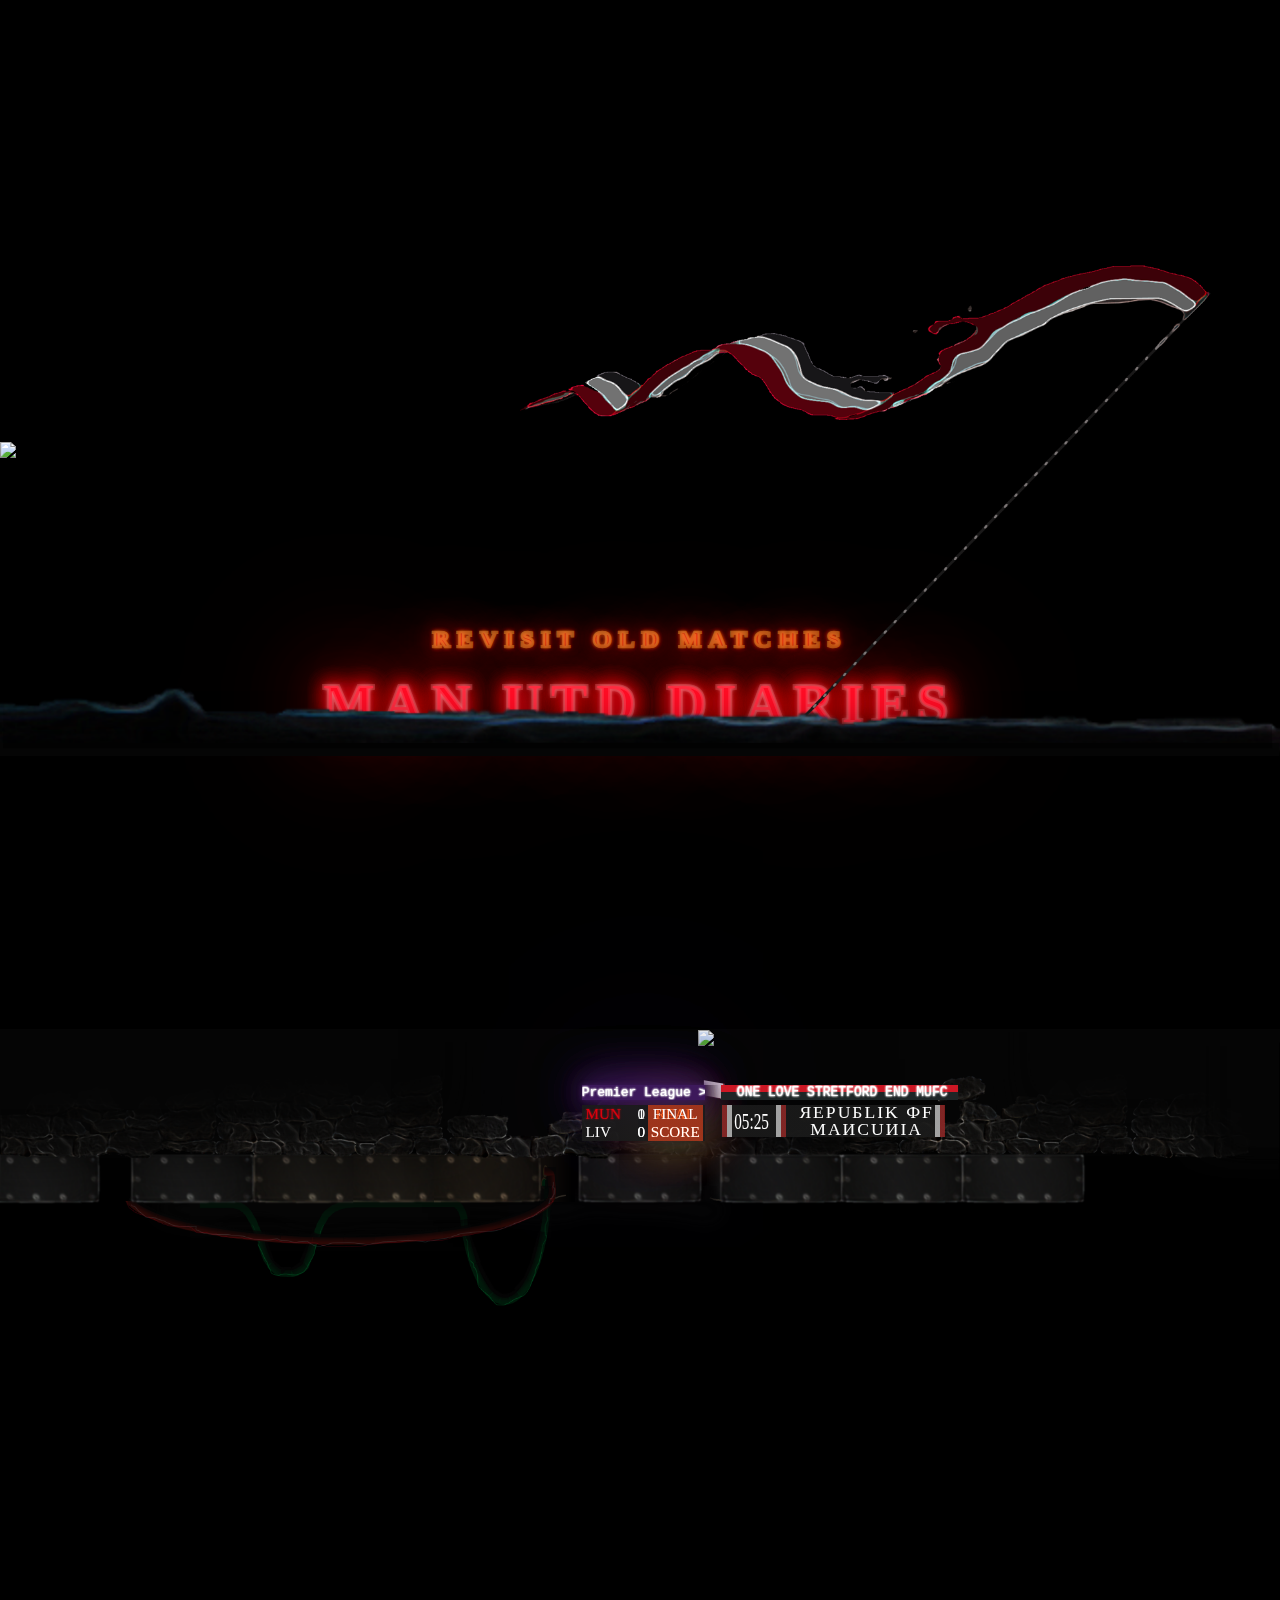
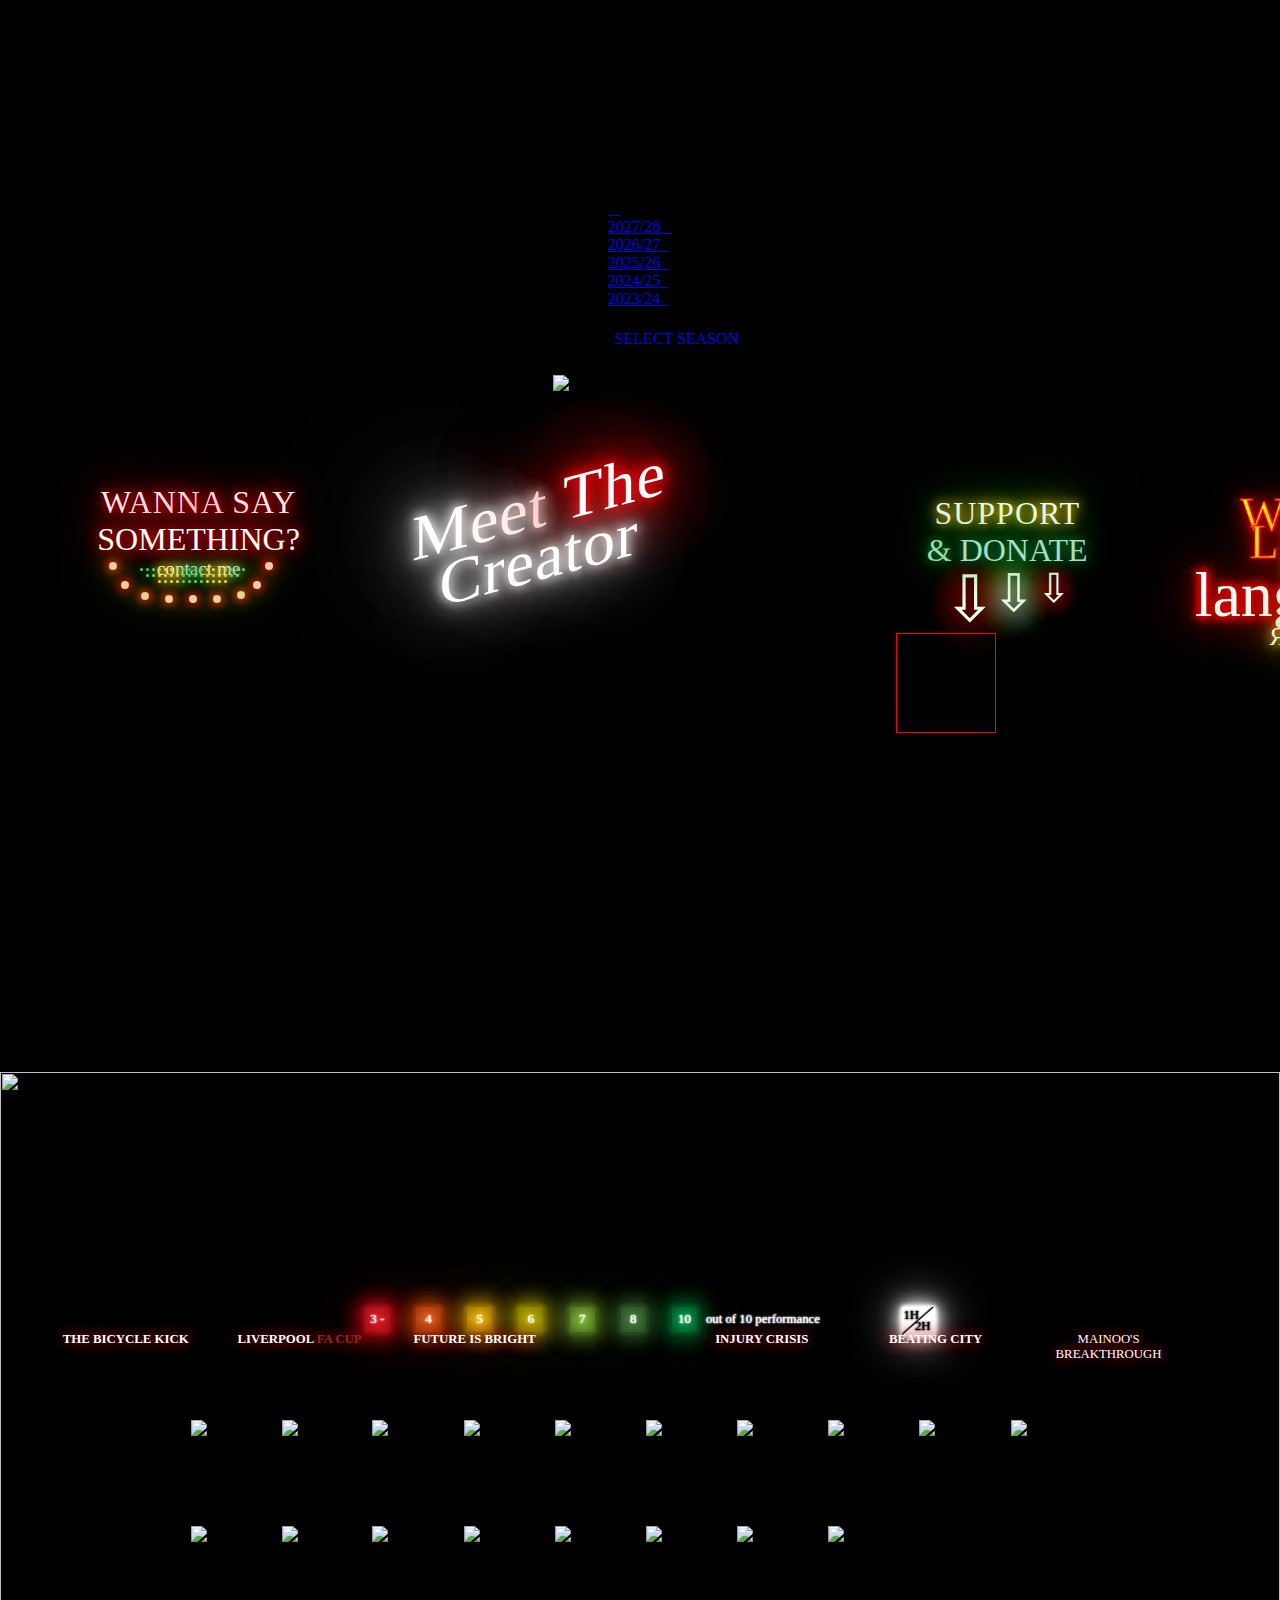
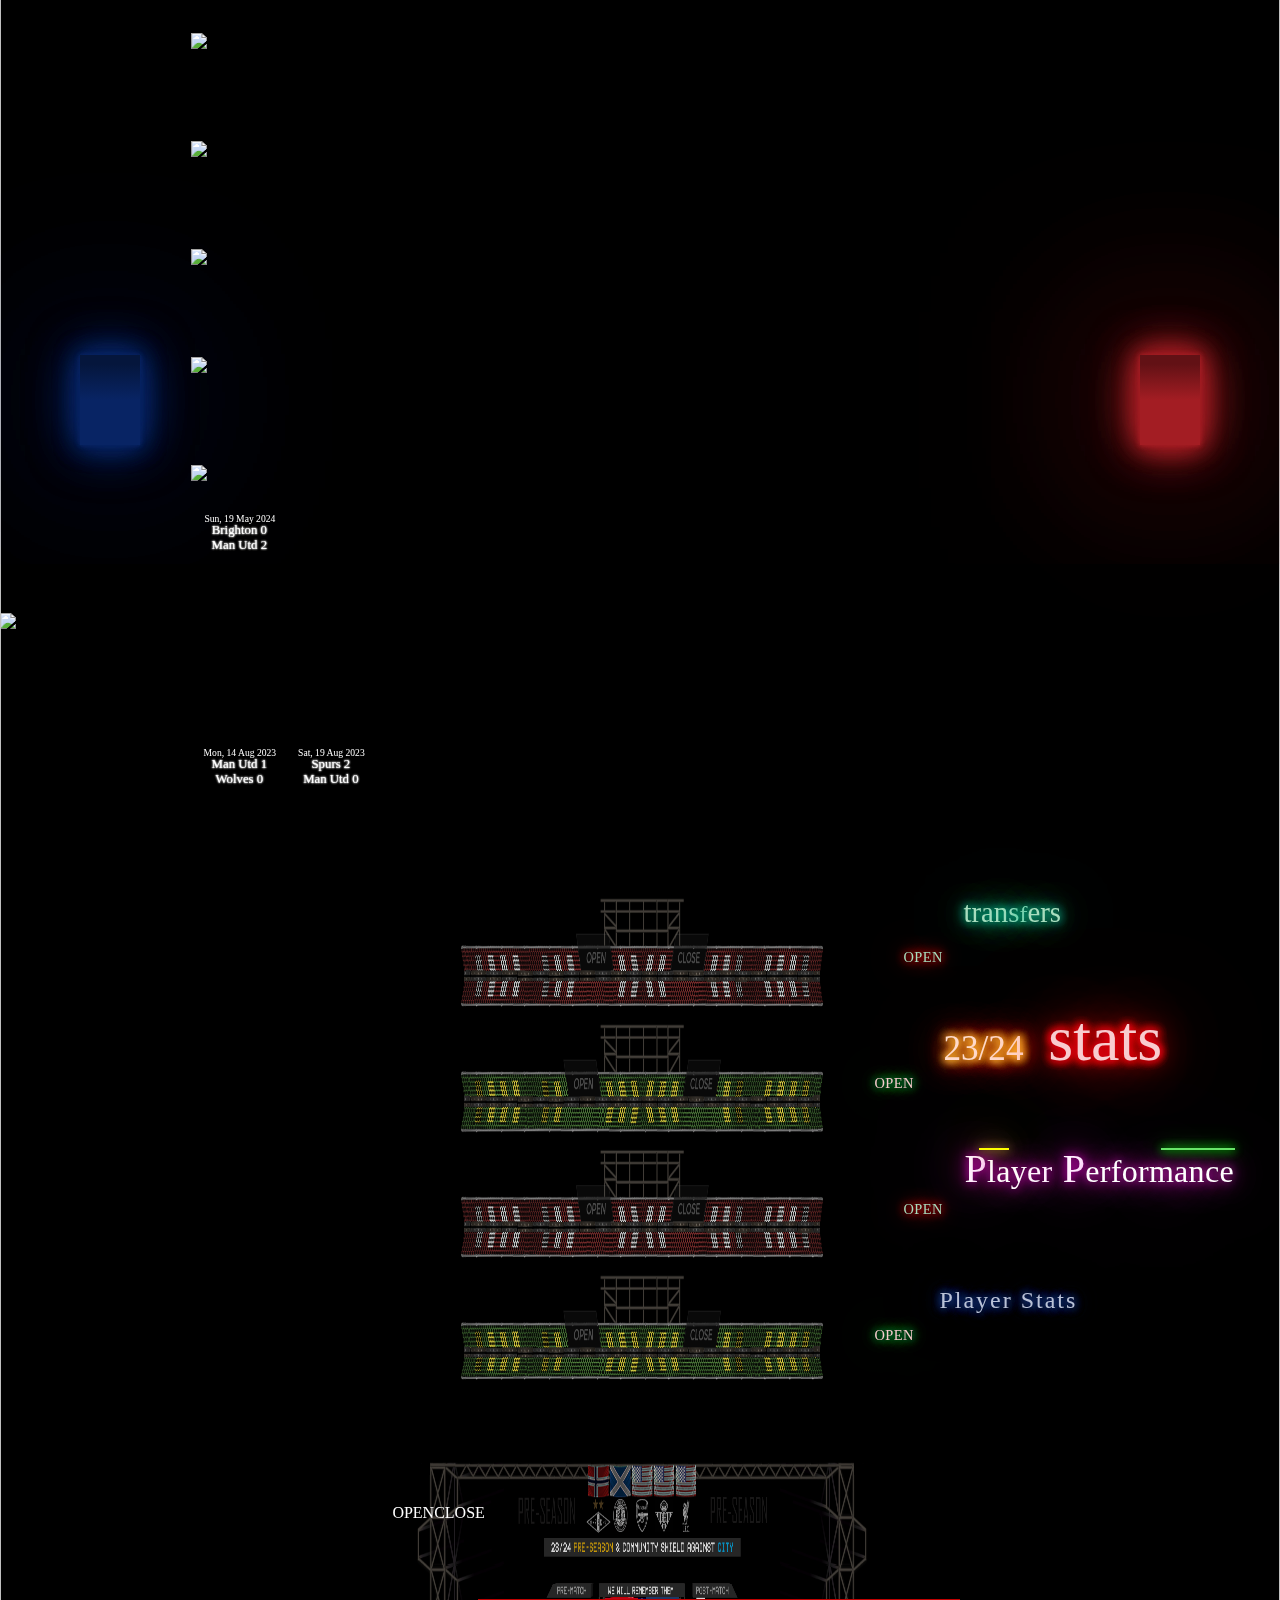
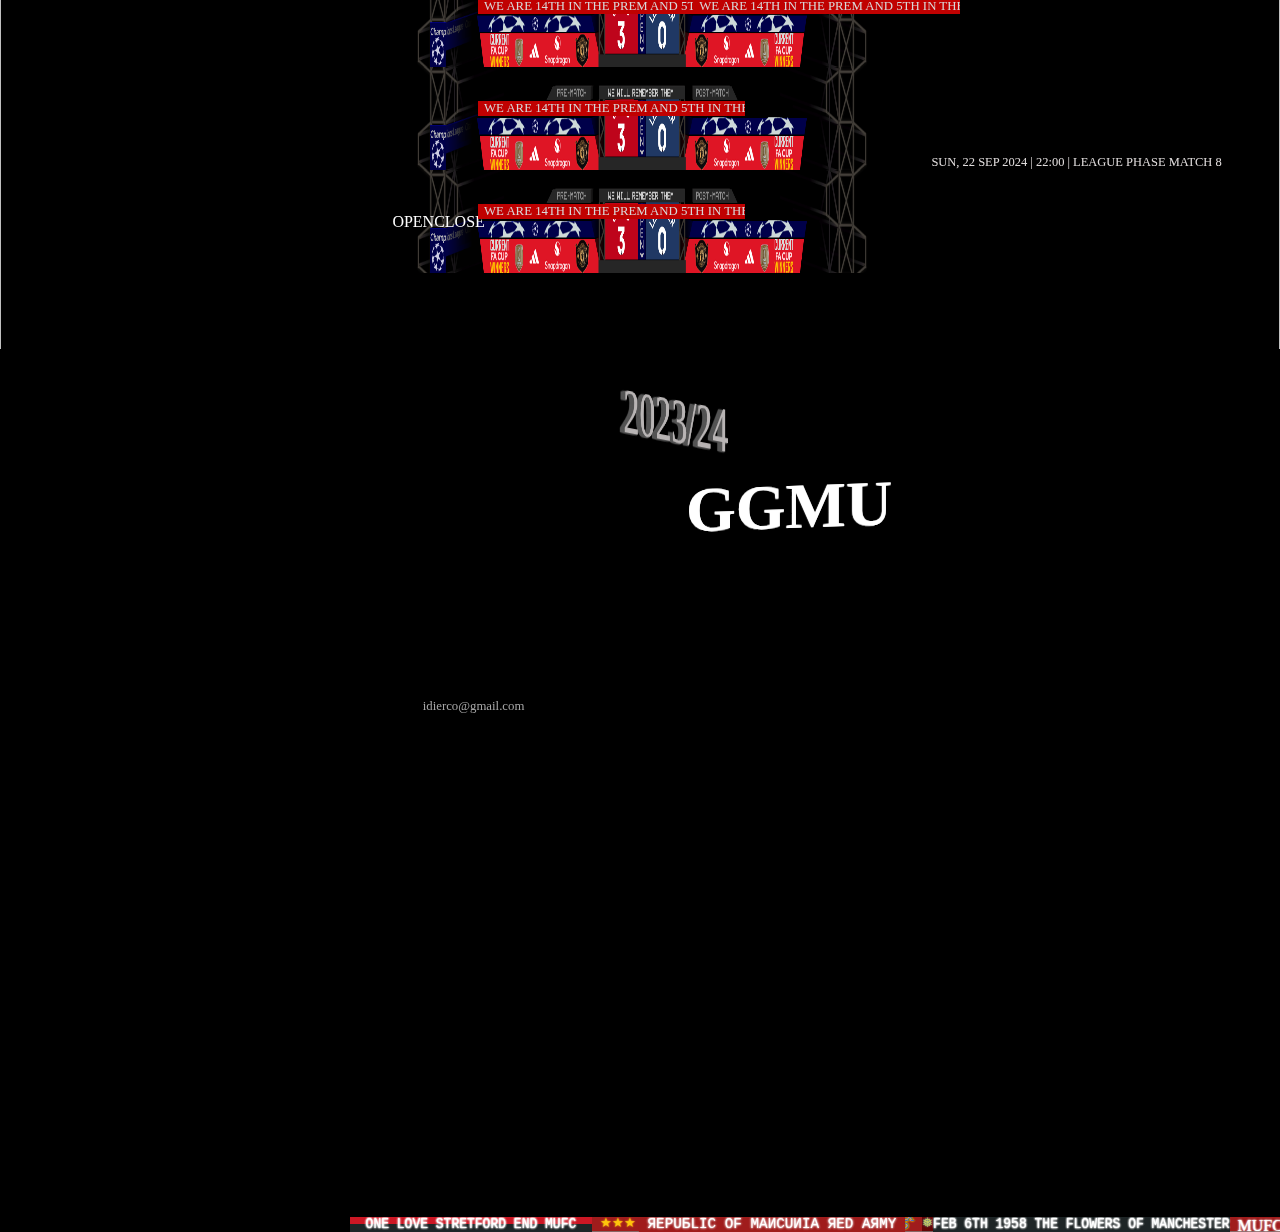
==== commit f659bb3e: "Update 2024-25.html" ====
--- a/seasons/2024-25/2024-25.html
+++ b/seasons/2024-25/2024-25.html
@@ -23,7 +23,7 @@
           <div class="title1">REVISIT OLD MATCHES</div>
           <div class="title2">MAN UTD DIARIES</div>
           <img src="/parallax/flag.png" class="layer flag">
-          <img src="parallax/ground.png" class="layer ground">
+          <img src="/parallax/ground.png" class="layer ground">
     </section>
 
     <section class="underground-cables" id="undergroundcables">
@@ -882,4 +882,4 @@
      <script src="https://cdn.jsdelivr.net/npm/bootstrap@5.1.3/dist/js/bootstrap.bundle.min.js"></script>
 
 </body>
-</html>+</html>
